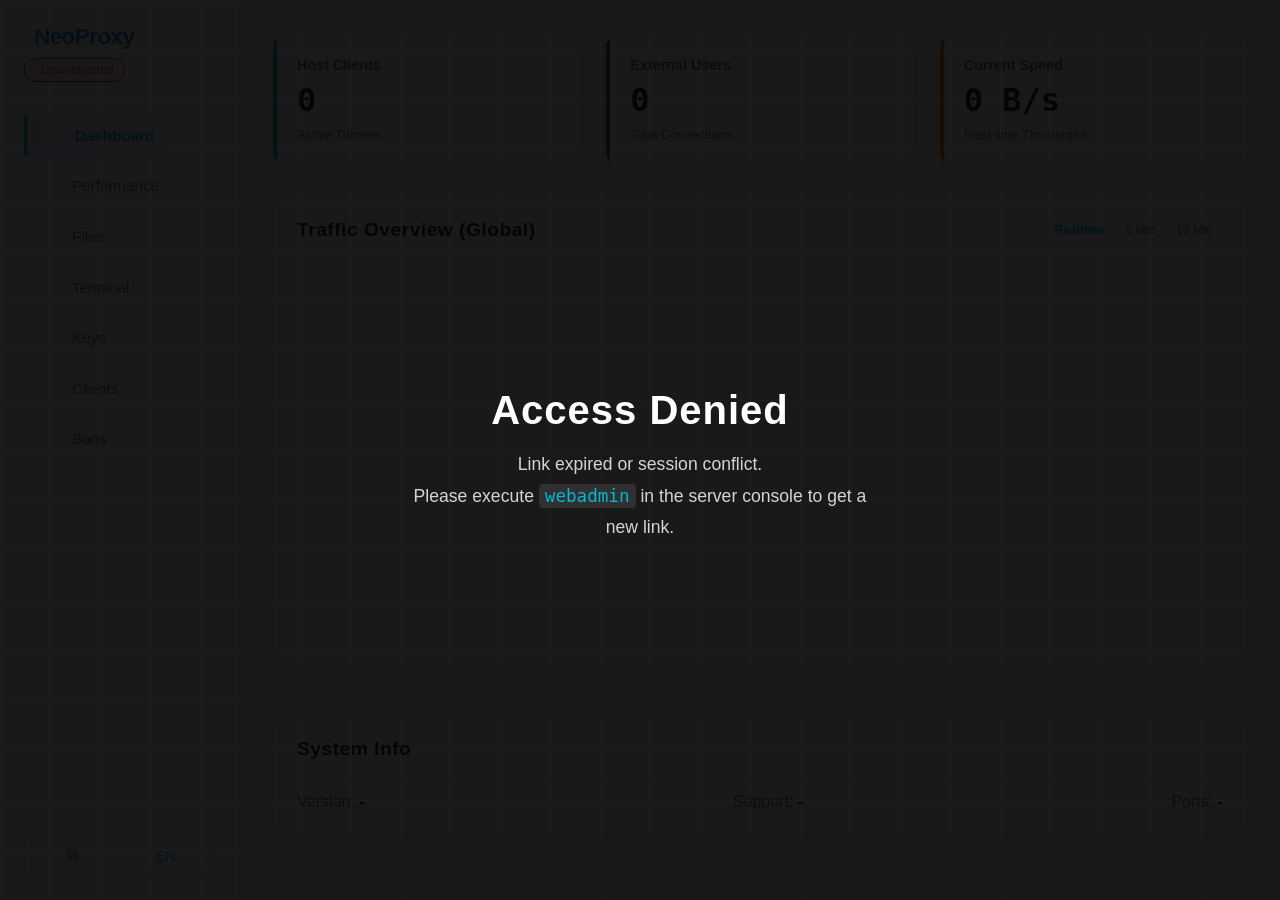
==== src/main/resources/templates/webadmin/index.html @ f1675b1e "5.13.2 使用了标准化 API" ====
<!DOCTYPE html>
<html lang="zh-CN">
<head>
    <meta charset="UTF-8">
    <meta content="width=device-width,initial-scale=1.0,maximum-scale=1.0,user-scalable=no,viewport-fit=cover"
          name="viewport">
    <title data-i18n="app_title">NeoProxy Admin</title>
    <link href="data:image/svg+xml,<svg xmlns='http://www.w3.org/2000/svg' viewBox='0 0 100 100'><defs><linearGradient id='g' x1='0%' y1='0%' x2='100%' y2='100%'><stop offset='0%' stop-color='%237C3AED'/><stop offset='100%' stop-color='%2306B6D4'/></linearGradient></defs><path d='M20 85 V 15 L 80 85 V 15' stroke='url(%23g)' stroke-width='20' stroke-linecap='round' fill='none'/></svg>"
          rel="icon">
    <link href="https://npm.elemecdn.com/@fortawesome/fontawesome-free@6.4.0/css/all.min.css" rel="stylesheet">
    <style>
        :root{--primary:#7C3AED;--accent:#06B6D4;--bg-dark:#0A0A0A;--text-primary:#111827;--text-secondary:#374151;--text-main:#1f2937;--text-sub:#6b7280;--danger:#EF4444;--success:#059669;--warning:#D97706;--bg-body:#f3f4f6;--bg-panel:#ffffff;--bg-sidebar:rgba(255,255,255,0.95);--border:#e5e7eb;--input-bg:#f9fafb;--t-bg:#ffffff;--t-text:#000000;--t-time:#9ca3af;--t-source:#7C3AED;--t-cmd:#0891b2;--t-ip:#d946ef;--t-lvl-info:#059669;--t-lvl-warn:#D97706;--t-lvl-error:#DC2626;--t-border:#e5e7eb;--chart-line:#7C3AED;--chart-top:rgba(124,58,237,0.4);--chart-bottom:rgba(124,58,237,0.0);--chart-grid:#e5e7eb;--chart-text:#6b7280;--shadow:0 4px 6px -1px rgba(0,0,0,0.1);--card-hover:0 10px 15px -3px rgba(0,0,0,0.1);--ease-smooth:cubic-bezier(0.4,0,0.2,1);--nav-height:60px;--ctx-bg:#ffffff;--ctx-border:#e5e7eb;--btn-primary-bg:var(--primary);--btn-primary-text:#ffffff}[data-theme="dark"]{--bg-body:#0A0A0A;--bg-panel:rgba(22,27,34,0.8);--bg-sidebar:rgba(13,17,23,0.95);--text-main:#e5e7eb;--text-sub:#9ca3af;--text-primary:#f3f4f6;--text-secondary:#d1d5db;--border:#30363d;--input-bg:#0d1117;--success:#238636;--danger:#f85149;--warning:#d29922;--t-bg:#0d1117;--t-text:#e6edf3;--t-time:#6e7681;--t-source:#A78BFA;--t-cmd:#58a6ff;--t-ip:#e879f9;--t-lvl-info:#3fb950;--t-lvl-warn:#d29922;--t-lvl-error:#f85149;--t-border:#30363d;--chart-line:#06B6D4;--chart-top:rgba(6,182,212,0.4);--chart-bottom:rgba(6,182,212,0.0);--chart-grid:#30363d;--chart-text:#8b949e;--shadow:0 8px 32px rgba(0,0,0,0.4);--card-hover:0 12px 40px rgba(0,0,0,0.6);--ctx-bg:#161b22;--ctx-border:#30363d;--btn-primary-bg:linear-gradient(135deg,var(--primary),var(--bg-dark))}*{margin:0;padding:0;box-sizing:border-box}a,button,input,.nav-btn,.b-nav-btn,.file-item,.dash-card,.port-card,.crumb,td{transition:background-color 0.2s,border-color 0.2s,color 0.2s,box-shadow 0.2s,transform 0.2s}body{font-family:'Segoe UI',sans-serif;background:var(--bg-body);color:var(--text-main);height:100vh;height:100dvh;overflow:hidden;display:flex}aside{width:240px;background:var(--bg-sidebar);backdrop-filter:blur(20px);-webkit-backdrop-filter:blur(20px);border-right:1px solid var(--border);display:flex;flex-direction:column;padding:1.5rem;z-index:20}.main-container{flex:1;position:relative;overflow:hidden;display:flex;flex-direction:column;width:100%}.mobile-header,.bottom-nav{display:none}@media(max-width:768px){aside{display:none!important}.main-container{width:100%;padding-top:60px;padding-bottom:0}.mobile-header{display:flex;justify-content:space-between;align-items:center;padding:0.8rem 1.5rem;background:var(--bg-sidebar);border-bottom:1px solid var(--border);z-index:20;position:fixed;top:0;left:0;width:100%;height:60px;backdrop-filter:blur(10px);-webkit-backdrop-filter:blur(10px)}.bottom-nav{display:flex;position:fixed;bottom:0;left:0;width:100%;background:var(--bg-sidebar);backdrop-filter:blur(10px);-webkit-backdrop-filter:blur(10px);border-top:1px solid var(--border);justify-content:space-around;padding:0.5rem 0;padding-bottom:calc(0.5rem + env(safe-area-inset-bottom));z-index:100;height:auto}.view{padding:1rem;padding-bottom:calc(80px + env(safe-area-inset-bottom))!important;display:block!important;overflow-y:auto!important;height:auto!important;position:absolute;inset:0}.modal{width:95%!important;max-width:none!important;max-height:85vh;overflow-y:auto;padding:1rem!important}.panel{flex:none!important;height:auto!important;min-height:auto!important;overflow:visible!important;margin-bottom:1.5rem}.table-container{min-height:100px;display:block}td,th{white-space:nowrap!important;font-size:0.85rem;padding:0.6rem 0.4rem}input,select,textarea{font-size:16px!important}.chart-wrapper{min-height:250px!important}.dash-grid{grid-template-columns:1fr}#view-terminal.view{display:flex!important;flex-direction:column;height:100dvh!important;overflow:hidden!important;padding-top:70px!important;padding-bottom:calc(60px + env(safe-area-inset-bottom))!important}#view-terminal .panel{flex:1!important;height:auto!important;display:flex!important;flex-direction:column;overflow:hidden!important;margin-bottom:0!important;max-height:none!important}#term-output{flex:1;overflow-y:auto!important;height:auto!important;min-height:0}.upload-fab{bottom:calc(70px + env(safe-area-inset-bottom))!important;right:15px!important}.paste-fab{bottom:calc(80px + env(safe-area-inset-bottom))!important}.upload-panel{bottom:calc(80px + env(safe-area-inset-bottom))!important}}.logo{font-size:1.4rem;font-weight:900;background:linear-gradient(90deg,var(--accent),var(--primary));-webkit-background-clip:text;-webkit-text-fill-color:transparent;margin-bottom:0.5rem;display:flex;align-items:center;gap:10px;letter-spacing:-0.5px}.status-badge{font-size:0.75rem;padding:4px 10px;border-radius:10px;background:var(--input-bg);color:var(--text-sub);margin-bottom:2rem;display:inline-flex;align-items:center;gap:6px;width:fit-content;border:1px solid var(--border)}.status-badge.connected{background:rgba(16,185,129,0.15);color:var(--success);border-color:var(--success)}.status-badge.disconnected{background:rgba(239,68,68,0.15);color:var(--danger);border-color:var(--danger)}.nav-menu{flex:1}.nav-btn{background:transparent;border:none;color:var(--text-sub);padding:0.8rem 1rem;text-align:left;cursor:pointer;width:100%;border-radius:8px;margin-bottom:0.5rem;font-size:0.95rem;display:flex;align-items:center;gap:12px}.nav-btn:hover{background:rgba(124,58,237,0.05);color:var(--text-main)}.nav-btn.active{background:linear-gradient(90deg,rgba(124,58,237,0.15),transparent);color:var(--accent);border-left:3px solid var(--accent);border-radius:4px 8px 8px 4px;font-weight:600;box-shadow:0 2px 8px rgba(0,0,0,0.05)}.controls-wrapper{margin-top:auto;padding-top:1rem;border-top:1px solid var(--border);display:flex;flex-direction:column;gap:8px}.ctrl-row{display:flex;gap:5px;background:var(--input-bg);padding:4px;border-radius:8px;border:1px solid var(--border)}.ctrl-btn{flex:1;border:none;background:transparent;color:var(--text-sub);padding:6px;border-radius:6px;cursor:pointer;font-size:0.9rem}.ctrl-btn:hover{color:var(--text-main)}.ctrl-btn.active{background:var(--bg-panel);color:var(--accent);box-shadow:0 2px 4px rgba(0,0,0,0.1)}.b-nav-btn{background:transparent;border:none;color:var(--text-sub);display:flex;flex-direction:column;align-items:center;gap:4px;font-size:0.7rem;padding:0.5rem;flex:1}.b-nav-btn i{font-size:1.2rem}.b-nav-btn.active{color:var(--accent);transform:translateY(-2px)}.view{position:absolute;inset:0;display:flex;flex-direction:column;padding:2rem;padding-bottom:40px;overflow-y:auto;opacity:0;visibility:hidden;transform:translateY(20px) scale(0.98);pointer-events:none;transition:0.4s var(--ease-smooth);z-index:1;-webkit-overflow-scrolling:touch}.view.active{opacity:1;visibility:visible;transform:translateY(0) scale(1);pointer-events:auto;z-index:10}.perf-container{display:flex;flex-direction:column;height:100%;overflow:hidden}@media(max-width:768px){.perf-container{overflow-y:auto;display:block}.perf-grid-bottom{display:flex;flex-direction:column}.port-panel{max-height:none}}.perf-grid-top{flex:0 0 auto;margin-bottom:1.5rem}.perf-grid-bottom{display:grid;grid-template-columns:repeat(auto-fit,minmax(200px,1fr));gap:1.5rem;flex:1;min-height:0;overflow:hidden}.perf-label{display:flex;justify-content:space-between;margin-bottom:0.5rem;font-size:0.9rem;color:var(--text-sub);font-weight:500}.progress-track{height:16px;background:var(--input-bg);border-radius:8px;overflow:hidden;position:relative;border:1px solid var(--border);box-shadow:inset 0 1px 2px rgba(0,0,0,0.05)}.progress-fill{height:100%;background:var(--primary);transition:width 0.5s linear;position:absolute;top:0;left:0;opacity:0.3}.progress-sub{height:100%;background:var(--accent);transition:width 0.5s linear;position:absolute;top:0;left:0;opacity:1;border-right:2px solid rgba(255,255,255,0.5)}.port-panel{display:flex;flex-direction:column;height:100%;max-height:100%;overflow:hidden}.port-header-row{display:flex;justify-content:space-between;align-items:center;margin-bottom:10px;flex:0 0 auto;flex-wrap:nowrap;gap:10px}.port-header-row .panel-title{white-space:nowrap;flex-shrink:0}.port-search-input{padding:5px 10px;border:1px solid var(--border);background:var(--input-bg);color:var(--text-main);border-radius:6px;font-size:0.85rem;width:150px;outline:none;font-family:'Segoe UI',sans-serif;transition:border-color 0.2s}.port-search-input:focus{border-color:var(--accent)}.port-list-box{flex:1;overflow-y:auto;border:1px solid var(--border);border-radius:8px;background:var(--input-bg);padding:8px;display:flex;flex-direction:column;gap:6px;min-height:0;box-shadow:inset 0 2px 4px rgba(0,0,0,0.02)}.port-card{padding:8px 12px;border:1px solid var(--border);border-radius:6px;display:flex;justify-content:space-between;align-items:center;font-family:'Consolas',monospace;font-size:0.85rem;background:var(--bg-panel);transition:border-color 0.2s;cursor:default}.port-card:hover{border-color:var(--accent);background:var(--bg-panel)}.port-tag{padding:1px 6px;border-radius:4px;font-size:0.7rem;font-weight:bold;border:1px solid currentColor;opacity:0.8}.file-mgr-container{display:flex;flex-direction:column;height:100%;overflow:hidden}.file-toolbar{display:flex;gap:10px;margin-bottom:1rem;flex-wrap:wrap;align-items:center;flex:0 0 auto}.breadcrumb{display:flex;gap:5px;align-items:center;font-size:0.95rem;color:var(--text-sub);overflow-x:auto;padding-bottom:5px;font-family:'Consolas',monospace;white-space:nowrap}.crumb{cursor:pointer;padding:4px 8px;border-radius:6px;background:var(--input-bg);border:1px solid var(--border)}.crumb:hover{background:var(--bg-panel);color:var(--accent);border-color:var(--accent)}.file-scroll-area{flex:1;overflow-y:auto;min-height:0;padding-right:5px;position:relative}.file-grid{display:grid;grid-template-columns:repeat(auto-fill,minmax(110px,1fr));gap:1rem;padding-bottom:1rem}.file-item{display:flex;flex-direction:column;align-items:center;padding:1rem;border:1px solid var(--border);border-radius:12px;cursor:pointer;text-align:center;position:relative;background:var(--bg-panel);aspect-ratio:1/1;justify-content:center}.file-item:hover,.file-item.context-active{background:var(--input-bg);border-color:var(--accent);transform:translateY(-2px);box-shadow:var(--card-hover)}.file-icon{font-size:2.5rem;margin-bottom:0.6rem;color:var(--text-sub);transition:color 0.2s}.file-item:hover .file-icon,.file-item.context-active .file-icon{color:var(--accent)}.file-name{font-size:0.8rem;word-break:break-word;line-height:1.3;max-height:2.6em;overflow:hidden;display:-webkit-box;-webkit-line-clamp:2;-webkit-box-orient:vertical;color:var(--text-main)}.file-meta{font-size:0.7rem;color:var(--text-sub);margin-top:4px;font-family:monospace}.is-dir .file-icon{color:var(--warning)}.is-dir:hover .file-icon{color:#F59E0B}.file-dl-btn{position:absolute;top:5px;right:5px;font-size:0.9rem;color:var(--text-sub);opacity:0;padding:6px;background:var(--bg-panel);border-radius:50%;box-shadow:0 2px 5px rgba(0,0,0,0.1);z-index:2}.file-item:hover .file-dl-btn{opacity:1}.file-dl-btn:hover{color:var(--primary);transform:scale(1.1)}.file-check{position:absolute;top:5px;left:5px;width:18px;height:18px;z-index:2;cursor:pointer;opacity:0;accent-color:var(--accent)}.file-item:hover .file-check,.file-check:checked,.file-item.context-active .file-check{opacity:1}.file-item.drag-over{border:2px dashed var(--accent);background:rgba(6,182,212,0.1);transform:scale(1.05)}.drop-zone{border:2px dashed var(--border);border-radius:16px;padding:2rem;text-align:center;color:var(--text-sub);margin-bottom:1rem;transition:border-color 0.2s,background-color 0.2s;cursor:pointer}.drop-zone.dragover,.drop-zone:hover{border-color:var(--accent);background:rgba(6,182,212,0.05);color:var(--accent)}.drop-zone:active{transform:scale(0.98)}.btn-icon{background:var(--bg-panel);color:var(--text-sub);padding:0.5rem;width:36px;height:36px;border:1px solid var(--border);border-radius:8px;display:inline-flex;align-items:center;justify-content:center;cursor:pointer;flex-shrink:0;transition:all 0.2s}.btn-icon:hover{color:var(--accent);border-color:var(--accent);background:var(--input-bg)}.btn-icon.active{background:var(--input-bg);color:var(--accent);border-color:var(--accent)}.toast-container{position:fixed;bottom:20px;right:20px;z-index:20000;display:flex;flex-direction:column;gap:10px;pointer-events:none}.toast{pointer-events:auto;background:var(--bg-panel);border-left:4px solid var(--accent);padding:1rem 1.5rem;border-radius:8px;box-shadow:0 10px 25px -5px rgba(0,0,0,0.3);animation:slideIn 0.3s var(--ease-smooth);min-width:300px;font-size:0.95rem;display:flex;align-items:center;gap:12px;color:var(--text-main);border:1px solid var(--border)}.toast.success{border-left-color:var(--success)}.toast.danger{border-left-color:var(--danger)}.upload-fab{position:fixed;bottom:20px;right:20px;width:56px;height:56px;border-radius:50%;background:var(--bg-panel);box-shadow:0 4px 12px rgba(0,0,0,0.2);display:none;align-items:center;justify-content:center;cursor:pointer;z-index:9000;transition:transform 0.2s,box-shadow 0.2s;border:1px solid var(--border)}.upload-fab:hover{transform:scale(1.05);box-shadow:0 6px 16px rgba(0,0,0,0.25)}.upload-fab i{font-size:1.2rem;color:var(--accent)}.fab-progress-ring{position:absolute;top:-4px;left:-4px;width:64px;height:64px;pointer-events:none;transform:rotate(-90deg)}.fab-circle{fill:none;stroke:var(--accent);stroke-width:3;stroke-dasharray:176;stroke-dashoffset:176;transition:stroke-dashoffset 0.3s}.upload-panel{position:fixed;bottom:90px;right:20px;width:350px;background:var(--bg-panel);border:1px solid var(--border);border-radius:12px;box-shadow:var(--card-hover);z-index:10000;display:none;flex-direction:column;overflow:hidden;animation:slideUp 0.3s var(--ease-smooth)}.upload-panel.show{display:flex}.up-header{background:var(--input-bg);padding:10px 15px;font-size:0.9rem;font-weight:600;display:flex;justify-content:space-between;align-items:center;border-bottom:1px solid var(--border)}.up-list{max-height:300px;overflow-y:auto;display:flex;flex-direction:column;padding:5px}.up-item{padding:8px 10px;border-bottom:1px solid var(--border);display:flex;flex-direction:column;gap:4px;font-size:0.85rem;border-radius:6px;position:relative}.up-item:last-child{border-bottom:none}.up-item.active{background:rgba(124,58,237,0.05)}.up-item.done{order:-1;background:rgba(16,185,129,0.05)}.up-row-1{display:flex;justify-content:space-between;color:var(--text-main);word-break:break-all;align-items:center}.up-row-2{height:4px;background:var(--border);border-radius:2px;overflow:hidden;margin-top:2px}.up-bar{height:100%;background:var(--accent);transition:width 0.2s}.up-meta{display:flex;justify-content:space-between;font-size:0.75rem;color:var(--text-sub);margin-top:2px}.up-cancel{color:var(--text-sub);cursor:pointer;padding:2px 5px;font-size:0.9rem}.up-cancel:hover{color:var(--danger)}@keyframes slideUp{from{transform:translateY(20px);opacity:0}to{transform:translateY(0);opacity:1}}.modal-overlay{position:fixed;inset:0;background:rgba(0,0,0,0.6);backdrop-filter:blur(4px);-webkit-backdrop-filter:blur(4px);z-index:1000;display:none;align-items:center;justify-content:center;opacity:0;transition:opacity 0.3s}.modal-overlay.show{opacity:1}.modal{background:var(--bg-panel);width:90%;max-width:500px;border-radius:16px;display:flex;flex-direction:column;box-shadow:0 25px 50px -12px rgba(0,0,0,0.5);transform:scale(0.95);transition:transform 0.3s var(--ease-smooth);border:1px solid var(--border);padding:1.5rem;max-height:90vh}.modal.large{max-width:900px;height:85vh;padding:0}.modal-overlay.show .modal{transform:scale(1)}.modal-header{display:flex;justify-content:space-between;align-items:center;margin-bottom:1rem;flex-shrink:0}.modal-title{font-size:1.2rem;font-weight:700;color:var(--text-main)}.modal-body{margin-bottom:1.5rem;color:var(--text-main);overflow-y:auto}.modal-footer{display:flex;justify-content:flex-end;gap:10px;flex-shrink:0}.editor-area{flex:1;background:var(--input-bg);color:var(--text-main);border:none;padding:1.5rem;font-family:'Consolas','Monaco',monospace;font-size:0.95rem;resize:none;outline:none;line-height:1.6}.editor-loading{position:absolute;inset:0;background:var(--bg-panel);display:flex;flex-direction:column;align-items:center;justify-content:center;z-index:10;gap:1rem}.panel{background:var(--bg-panel);border:1px solid var(--border);border-radius:16px;padding:1.5rem;box-shadow:var(--shadow);margin-bottom:1.5rem;overflow:hidden;display:flex;flex-direction:column}#view-terminal{display:flex;flex-direction:column;height:100dvh}#view-terminal .panel{flex:1;min-height:0;margin-bottom:0}.panel-header{display:flex;justify-content:space-between;align-items:center;margin-bottom:1rem;padding-bottom:1rem;border-bottom:1px solid var(--border)}.panel-title{font-size:1.2rem;font-weight:700;color:var(--text-main);letter-spacing:0.5px}.dash-grid{display:grid;grid-template-columns:repeat(auto-fit,minmax(240px,1fr));gap:1.5rem;margin-bottom:1.5rem;flex:0 0 auto}.dash-card{background:var(--bg-panel);border:1px solid var(--border);border-radius:16px;padding:1.5rem;display:flex;flex-direction:column;position:relative;overflow:hidden;box-shadow:var(--shadow);cursor:default}.dash-card:hover{transform:translateY(-5px);box-shadow:var(--card-hover);border-color:var(--accent)}.dash-card::before{content:'';position:absolute;top:0;left:0;width:4px;height:100%;background:var(--primary)}.dash-card.card-1::before{background:var(--accent)}.dash-card.card-2::before{background:var(--success)}.dash-card.card-3::before{background:var(--warning)}.dash-icon{position:absolute;right:1.5rem;top:1.5rem;font-size:2.5rem;opacity:0.1;color:var(--text-main);transition:transform 0.3s}.dash-card:hover .dash-icon{transform:scale(1.1) rotate(5deg);opacity:0.15}.dash-label{font-size:0.9rem;color:var(--text-sub);font-weight:600;margin-bottom:0.5rem}.dash-value{font-size:2rem;font-weight:800;color:var(--text-main);font-family:'Consolas',monospace}.dash-sub{font-size:0.8rem;color:var(--text-sub);margin-top:auto;padding-top:0.5rem}.chart-wrapper{flex:2;min-height:300px;position:relative;display:flex;flex-direction:column}.chart-header{display:flex;justify-content:space-between;align-items:center;margin-bottom:10px}.chart-controls{display:flex;gap:5px;background:var(--input-bg);padding:2px;border-radius:6px;border:1px solid var(--border)}.chart-btn{border:none;background:transparent;color:var(--text-sub);padding:4px 8px;font-size:0.75rem;cursor:pointer;border-radius:4px}.chart-btn:hover{color:var(--text-main)}.chart-btn.active{background:var(--bg-panel);color:var(--accent);box-shadow:0 1px 2px rgba(0,0,0,0.1);font-weight:bold}.chart-container{flex:1;position:relative;width:100%;overflow:hidden}svg{width:100%;height:100%;overflow:visible}.chart-path{fill:none;stroke:var(--chart-line);stroke-width:2;stroke-linejoin:round;vector-effect:non-scaling-stroke}.chart-area{fill:url(#gradient);opacity:0.8}.chart-grid line{stroke:var(--chart-grid);stroke-width:1;stroke-dasharray:4}.chart-text{fill:var(--chart-text);font-size:11px;font-family:'Consolas',monospace;user-select:none}.form-grid{display:grid;grid-template-columns:repeat(auto-fit,minmax(180px,1fr));gap:1.5rem;margin-bottom:1.5rem}.form-group{display:flex;flex-direction:column;gap:0.6rem}label{font-size:0.9rem;color:var(--text-sub);font-weight:500}input[type="text"],input[type="number"]{background-color:var(--input-bg);border:1px solid var(--border);color:var(--text-main);padding:0.8rem 1rem;border-radius:8px;font-size:1rem;outline:none;transition:border-color 0.3s,box-shadow 0.3s;width:100%;font-family:'Consolas',sans-serif}.flex-input{flex:1}input:focus{border-color:var(--accent);box-shadow:0 0 0 3px rgba(6,182,212,0.15)}.btn{padding:0.6rem 1.2rem;border:none;border-radius:8px;font-size:0.9rem;font-weight:600;cursor:pointer;display:inline-flex;align-items:center;gap:8px;color:white;justify-content:center;white-space:nowrap}.btn:active{transform:scale(0.96)}.btn-primary{background:var(--btn-primary-bg);color:var(--btn-primary-text);box-shadow:0 4px 15px rgba(124,58,237,0.3)}.btn-action{background:var(--input-bg);border:1px solid var(--border);color:var(--text-sub);padding:0.4rem 0.8rem;font-size:0.85rem;min-width:80px}.btn-action:hover{border-color:var(--accent);color:var(--accent)}.btn-danger{background:rgba(239,68,68,0.1);border:1px solid rgba(239,68,68,0.3);color:var(--danger)}.btn-danger:hover{background:rgba(239,68,68,0.2)}.btn-sm{min-width:auto!important;padding:4px 8px!important;width:auto}.table-container{overflow-x:auto;flex:1;border:1px solid var(--border);border-radius:12px}table{width:100%;border-collapse:collapse;white-space:nowrap}th{text-align:left;padding:1rem;color:var(--accent);border-bottom:1px solid var(--border);position:sticky;top:0;background:var(--bg-panel);z-index:5}td{padding:0.9rem 1rem;border-bottom:1px solid var(--border);color:var(--text-sub);font-size:0.95rem;vertical-align:middle}tr:hover td{background:rgba(124,58,237,0.05);color:var(--text-main)}#term-output{flex:1;background:var(--t-bg);color:var(--t-text);border:1px solid var(--t-border);border-radius:12px;padding:1rem;font-family:'Consolas','Monaco',monospace;font-size:0.9rem;overflow-y:auto;overflow-x:hidden;margin-bottom:1rem;white-space:pre-wrap;word-break:break-all;line-height:1.5}.log-entry{margin-bottom:2px}.l-time{color:var(--t-time);font-size:0.85rem;margin-right:6px}.l-lvl{font-weight:bold;margin-right:6px}.l-lvl.INFO{color:var(--t-lvl-info)}.l-lvl.WARN{color:var(--t-lvl-warn)}.l-lvl.ERROR{color:var(--t-lvl-error)}.l-src{color:var(--t-source);font-weight:600;margin-right:8px}.l-text{color:var(--t-text)}.l-cmd{color:var(--t-cmd);font-weight:bold;display:block;margin-top:6px;border-left:3px solid var(--t-cmd);padding-left:8px}.l-ip{color:var(--t-ip);font-weight:bold;background:rgba(217,70,239,0.1);padding:0 4px;border-radius:3px}.log-logo{color:var(--accent);font-weight:bold;line-height:1.1;white-space:pre;overflow-x:auto;margin-bottom:15px;font-family:'Consolas',monospace}.toggle-switch{position:relative;width:48px;height:26px;display:inline-block}.toggle-switch input{opacity:0;width:0;height:0}.slider{position:absolute;cursor:pointer;top:0;left:0;right:0;bottom:0;background-color:var(--text-sub);transition:.3s;border-radius:34px;opacity:0.3}.slider:before{position:absolute;content:"";height:18px;width:18px;left:4px;bottom:4px;background-color:white;transition:.3s;border-radius:50%;box-shadow:0 2px 4px rgba(0,0,0,0.2)}input:checked+.slider{background-color:var(--success);opacity:1}input:checked+.slider:before{transform:translateX(22px)}::-webkit-scrollbar{width:8px;height:8px}::-webkit-scrollbar-track{background:transparent}::-webkit-scrollbar-thumb{background:var(--border);border-radius:4px}::-webkit-scrollbar-thumb:hover{background:var(--text-sub)}#error-overlay{position:fixed;top:0;left:0;width:100%;height:100%;background:rgba(0,0,0,0.9);display:flex;flex-direction:column;align-items:center;justify-content:center;z-index:20000;text-align:center;color:#ffffff;font-family:'Segoe UI',sans-serif;display:none}.error-bg-effects{position:fixed;top:0;left:0;width:100%;height:100%;z-index:-1;opacity:0.5}.error-grid-bg{position:absolute;width:100%;height:100%;background-image:linear-gradient(rgba(124,58,237,0.1) 1px,transparent 1px),linear-gradient(90deg,rgba(124,58,237,0.1) 1px,transparent 1px);background-size:50px 50px}.error-icon{font-size:6rem;margin-bottom:2rem;animation:pulse 2s infinite;color:#EF4444;filter:drop-shadow(0 0 20px rgba(239,68,68,0.4))}.error-title{font-size:2.5rem;font-weight:800;margin-bottom:1rem;letter-spacing:1px;color:#ffffff}.error-desc{color:#d1d5db;text-align:center;line-height:1.8;font-size:1.1rem;max-width:500px;padding:0 20px}.error-desc code{background:rgba(255,255,255,0.1);padding:2px 6px;border-radius:4px;font-family:monospace;color:#06B6D4}@keyframes pulse{0%{transform:scale(1);opacity:1}50%{transform:scale(1.05);opacity:0.8}100%{transform:scale(1);opacity:1}}.context-menu{position:absolute;z-index:9999;background:var(--ctx-bg);border:1px solid var(--ctx-border);border-radius:8px;box-shadow:0 4px 12px rgba(0,0,0,0.2);min-width:180px;display:none;flex-direction:column;padding:5px;animation:fadeIn 0.1s ease}.context-item{padding:8px 12px;font-size:0.9rem;color:var(--text-main);cursor:pointer;display:flex;align-items:center;gap:10px;border-radius:4px;transition:background 0.1s}.context-item:hover{background:var(--input-bg);color:var(--accent)}.context-item.danger:hover{background:rgba(239,68,68,0.1);color:var(--danger)}.context-sep{height:1px;background:var(--border);margin:4px 0}@keyframes fadeIn{from{opacity:0;transform:scale(0.98)}to{opacity:1;transform:scale(1)}}.move-browser{display:flex;flex-direction:column;height:100%;max-height:60vh}.move-list{flex:1;overflow-y:auto;border:1px solid var(--border);border-radius:8px;margin-top:10px}.move-item{display:flex;align-items:center;gap:10px;padding:8px 12px;cursor:pointer;border-bottom:1px solid var(--border)}.move-item:hover{background:var(--input-bg)}.move-item.selected{background:rgba(6,182,212,0.1);color:var(--accent)}.move-item:last-child{border-bottom:none}.paste-fab{position:fixed;bottom:90px;left:50%;transform:translateX(-50%);background:var(--bg-panel);padding:10px 20px;border-radius:20px;box-shadow:var(--card-hover);border:1px solid var(--border);display:none;gap:10px;align-items:center;z-index:9000;animation:slideUp 0.3s}.paste-fab.show{display:flex}.prop-row{display:flex;justify-content:space-between;margin-bottom:8px;font-size:0.9rem}.prop-k{color:var(--text-sub);font-weight:500}.prop-v{color:var(--text-main);font-family:monospace;max-width:250px;word-break:break-all;text-align:right}
    </style>
</head>
<body>
<div class="toast-container" id="toast-container"></div>
<div id="error-overlay">
    <div class="error-bg-effects">
        <div class="error-grid-bg"></div>
    </div>
    <div class="error-icon" id="error-icon"><i class="fas fa-shield-alt"></i></div>
    <div class="error-title" data-i18n="err_denied_title" id="error-title">403 Access Denied</div>
    <div class="error-desc" data-i18n="err_denied_desc" id="error-desc">Link expired or session conflict.</div>
</div>
<div class="modal-overlay" id="confirm-modal">
    <div class="modal">
        <div class="modal-header">
            <div class="modal-title" data-i18n="confirm_title">Confirmation</div>
        </div>
        <div class="modal-body" id="confirm-msg"></div>
        <div class="modal-footer">
            <button class="btn btn-action" data-i18n="btn_cancel" onclick="resolveConfirm(false)">Cancel</button>
            <button class="btn btn-primary" data-i18n="btn_confirm" onclick="resolveConfirm(true)">Confirm</button>
        </div>
    </div>
</div>
<div class="modal-overlay" id="conflict-modal">
    <div class="modal">
        <div class="modal-header">
            <div class="modal-title" data-i18n="conflict_title">File Exists</div>
        </div>
        <div class="modal-body" id="conflict-msg"></div>
        <div class="modal-footer">
            <button class="btn btn-action" data-i18n="btn_cancel" onclick="resolveConflict('cancel')">Cancel</button>
            <button class="btn btn-primary" data-i18n="btn_rename" onclick="resolveConflict('rename')">Rename</button>
            <button class="btn btn-danger" data-i18n="btn_overwrite" onclick="resolveConflict('overwrite')">Overwrite
            </button>
        </div>
    </div>
</div>
<div class="modal-overlay" id="move-modal">
    <div class="modal">
        <div class="modal-header">
            <div class="modal-title" data-i18n="move_to_title">Move To</div>
            <div style="display:flex;gap:10px">
                <button class="btn btn-action btn-sm" onclick="createFolderInMoveMode()" title="New Folder"><i
                        class="fas fa-folder-plus"></i></button>
                <button class="btn-icon" onclick="closeMoveModal()" style="width:24px;height:24px;font-size:0.8rem"><i
                        class="fas fa-times"></i></button>
            </div>
        </div>
        <div class="modal-body">
            <div style="display:flex;gap:5px;align-items:center;margin-bottom:5px">
                <button class="btn btn-action btn-sm" onclick="moveGoUp()"><i class="fas fa-arrow-up"></i> ..</button>
                <span id="move-current-path"
                      style="font-family:monospace;font-size:0.85rem;color:var(--text-sub)">/</span></div>
            <div class="move-browser">
                <div class="move-list" id="move-list">
                    <div style="padding:1rem;text-align:center"><span data-i18n="loading">Loading...</span></div>
                </div>
            </div>
        </div>
        <div class="modal-footer">
            <button class="btn btn-primary" data-i18n="btn_move_here" onclick="confirmMove()">Move Here</button>
        </div>
    </div>
</div>
<div class="modal-overlay" id="props-modal">
    <div class="modal">
        <div class="modal-header">
            <div class="modal-title" data-i18n="ctx_props">Properties</div>
            <button class="btn-icon"
                    onclick="document.getElementById('props-modal').classList.remove('show');setTimeout(()=>document.getElementById('props-modal').style.display='none',300)"
                    style="width:24px;height:24px;font-size:0.8rem"><i class="fas fa-times"></i></button>
        </div>
        <div class="modal-body" id="props-body"></div>
    </div>
</div>
<div class="modal-overlay" id="input-modal">
    <div class="modal">
        <div class="modal-header">
            <div class="modal-title" id="input-title">Input</div>
        </div>
        <div class="modal-body"><input class="flex-input" id="input-value"
                                       onkeydown="if(event.key==='Enter')resolveInput(this.value)" type="text"></div>
        <div class="modal-footer">
            <button class="btn btn-action" data-i18n="btn_cancel" onclick="resolveInput(null)">Cancel</button>
            <button class="btn btn-primary" data-i18n="btn_confirm"
                    onclick="resolveInput(document.getElementById('input-value').value)">Confirm
            </button>
        </div>
    </div>
</div>
<div class="mobile-header">
    <div class="logo"><i class="fas fa-network-wired"></i> NeoProxy</div>
    <div class="status-badge disconnected" id="status-display-m"><i class="fas fa-circle-notch fa-spin"></i></div>
</div>
<aside>
    <div class="logo"><i class="fas fa-network-wired"></i> NeoProxy</div>
    <div class="status-badge disconnected" id="status-display"><i class="fas fa-circle-notch fa-spin"></i> <span
            data-i18n="connecting">Connecting...</span></div>
    <div class="nav-menu">
        <button class="nav-btn active" onclick="switchTab('dashboard')"><i class="fas fa-tachometer-alt"
                                                                           style="width:20px"></i> <span
                data-i18n="menu_dash">Dash</span></button>
        <button class="nav-btn" onclick="switchTab('performance')"><i class="fas fa-chart-line" style="width:20px"></i>
            <span data-i18n="m_perf">Performance</span></button>
        <button class="nav-btn" onclick="switchTab('files')"><i class="fas fa-folder" style="width:20px"></i> <span
                data-i18n="m_files">Files</span></button>
        <button class="nav-btn" onclick="switchTab('terminal')"><i class="fas fa-terminal" style="width:20px"></i> <span
                data-i18n="menu_term">Terminal</span></button>
        <button class="nav-btn" onclick="switchTab('keys')"><i class="fas fa-key" style="width:20px"></i> <span
                data-i18n="menu_keys">Keys</span></button>
        <button class="nav-btn" onclick="switchTab('clients')"><i class="fas fa-server" style="width:20px"></i> <span
                data-i18n="menu_clients">Online</span></button>
        <button class="nav-btn" onclick="switchTab('bans')"><i class="fas fa-ban" style="width:20px"></i> <span
                data-i18n="menu_bans">Bans</span></button>
    </div>
    <div class="controls-wrapper">
        <div class="ctrl-row">
            <button class="ctrl-btn" data-i18n-title="theme_light" onclick="applyTheme('light')" title="Light"><i
                    class="fas fa-sun"></i></button>
            <button class="ctrl-btn" data-i18n-title="theme_system" onclick="applyTheme('system')" title="System"><i
                    class="fas fa-desktop"></i></button>
            <button class="ctrl-btn" data-i18n-title="theme_dark" onclick="applyTheme('dark')" title="Dark"><i
                    class="fas fa-moon"></i></button>
        </div>
        <div class="ctrl-row">
            <button class="ctrl-btn active" data-i18n-title="lang_zh" onclick="setLang('zh')" title="中文">简</button>
            <button class="ctrl-btn" data-i18n-title="lang_en" onclick="setLang('en')" title="English">EN</button>
        </div>
    </div>
</aside>
<div class="main-container">
    <div class="view active" id="view-dashboard">
        <div class="dash-grid">
            <div class="dash-card card-1"><i class="fas fa-server dash-icon"></i>
                <div class="dash-label" data-i18n="dash_host_clients">Host Clients</div>
                <div class="dash-value" id="d-hc">0</div>
                <div class="dash-sub" data-i18n="dash_active_tunnels">Active Tunnels</div>
            </div>
            <div class="dash-card card-2"><i class="fas fa-users dash-icon"></i>
                <div class="dash-label" data-i18n="dash_ext_clients">External Users</div>
                <div class="dash-value" id="d-ec">0</div>
                <div class="dash-sub" data-i18n="dash_total_conn">Total Connections</div>
            </div>
            <div class="dash-card card-3"><i class="fas fa-network-wired dash-icon"></i>
                <div class="dash-label" data-i18n="dash_speed">Current Speed</div>
                <div class="dash-value" id="d-speed">0 B/s</div>
                <div class="dash-sub" data-i18n="dash_realtime">Real-time Throughput</div>
            </div>
        </div>
        <div class="panel chart-wrapper">
            <div class="chart-header">
                <div class="panel-title" data-i18n="dash_traffic_chart">Traffic Overview</div>
                <div class="chart-controls">
                    <button class="chart-btn active" data-i18n="chart_realtime" onclick="setChartRange(60)">Realtime
                    </button>
                    <button class="chart-btn" data-i18n="chart_5min" onclick="setChartRange(300)">5 Min</button>
                    <button class="chart-btn" data-i18n="chart_10min" onclick="setChartRange(600)">10 Min</button>
                </div>
            </div>
            <div class="chart-container">
                <svg id="traffic-chart" preserveAspectRatio="none">
                    <defs>
                        <linearGradient id="gradient" x1="0" x2="0" y1="0" y2="1">
                            <stop offset="0%" stop-color="var(--chart-top)"/>
                            <stop offset="100%" stop-color="var(--chart-bottom)"/>
                        </linearGradient>
                    </defs>
                    <g id="chart-grid-lines"></g>
                    <path class="chart-area" d="" id="chart-area"></path>
                    <path class="chart-path" d="" id="chart-line"></path>
                    <g id="chart-labels"></g>
                </svg>
            </div>
        </div>
        <div class="panel" style="flex:0 auto;margin-top:1.5rem">
            <div class="panel-header">
                <div class="panel-title" data-i18n="dash_sys_info">System Info</div>
            </div>
            <div style="display:flex;justify-content:space-between;flex-wrap:wrap;gap:1rem">
                <div><span data-i18n="lbl_ver" style="color:var(--text-sub)">Version:</span> <span id="d-ver"
                                                                                                   style="color:var(--text-main);font-weight:bold">-</span>
                </div>
                <div><span data-i18n="lbl_support" style="color:var(--text-sub)">Support:</span> <span id="d-sver"
                                                                                                       style="color:var(--text-main);font-weight:bold">-</span>
                </div>
                <div><span data-i18n="lbl_ports" style="color:var(--text-sub)">Ports:</span> <span id="d-ports"
                                                                                                   style="color:var(--text-main);font-weight:bold">-</span>
                </div>
            </div>
        </div>
    </div>
    <div class="view perf-container" id="view-performance">
        <div class="panel perf-grid-top">
            <div class="panel-header">
                <div class="panel-title" data-i18n="p_sys">System Info</div>
            </div>
            <div style="display:grid;grid-template-columns:repeat(auto-fit,minmax(200px,1fr));gap:2rem">
                <div>
                    <div class="perf-label"><span data-i18n="p_cpu">CPU</span><span id="perf-cpu-val">0%</span></div>
                    <div class="progress-track">
                        <div class="progress-fill" id="bar-cpu-sys" style="width:0%"></div>
                        <div class="progress-sub" id="bar-cpu-proc" style="width:0%;background:var(--accent)"></div>
                    </div>
                    <div id="cpu-model" style="font-size:0.75rem;color:var(--text-sub);margin-top:6px">-</div>
                </div>
                <div>
                    <div class="perf-label"><span data-i18n="p_mem">Memory</span><span id="perf-mem-val">0/0 GB</span>
                    </div>
                    <div class="progress-track">
                        <div class="progress-fill" id="bar-mem-sys"
                             style="width:0%;background:var(--warning);opacity:0.3"></div>
                        <div class="progress-sub" id="bar-mem-jvm" style="width:0%;background:var(--success)"></div>
                    </div>
                    <div id="mem-detail" style="font-size:0.75rem;color:var(--text-sub);margin-top:6px">JVM: -</div>
                </div>
                <div>
                    <div class="perf-label"><span data-i18n="p_disk">Disk</span><span id="perf-disk-val">0%</span></div>
                    <div class="progress-track">
                        <div class="progress-fill" id="bar-disk"
                             style="width:0%;background:var(--danger);opacity:0.6"></div>
                    </div>
                    <div id="os-info" style="font-size:0.75rem;color:var(--text-sub);margin-top:6px">-</div>
                </div>
            </div>
        </div>
        <div class="perf-grid-bottom">
            <div class="panel port-panel">
                <div class="port-header-row">
                    <div class="panel-title" data-i18n="p_tcp">TCP Ports</div>
                    <input class="port-search-input" data-i18n-placeholder="p_search_tcp" id="search-tcp"
                           oninput="filterPorts('tcp')" placeholder="Filter TCP..." type="text"></div>
                <div class="port-list-box" id="tcp-list"></div>
            </div>
            <div class="panel port-panel">
                <div class="port-header-row">
                    <div class="panel-title" data-i18n="p_udp">UDP Ports</div>
                    <input class="port-search-input" data-i18n-placeholder="p_search_udp" id="search-udp"
                           oninput="filterPorts('udp')" placeholder="Filter UDP..." type="text"></div>
                <div class="port-list-box" id="udp-list"></div>
            </div>
        </div>
    </div>
    <div class="view" id="view-files">
        <div class="panel file-mgr-container">
            <div class="panel-header">
                <div class="panel-title" data-i18n="f_title">File Manager</div>
                <div style="display:flex;gap:5px">
                    <button class="btn btn-icon" data-i18n-title="btn_select_all" id="btn-select-all"
                            onclick="toggleSelectAll()" title="Select All"><i class="fas fa-check-square"></i></button>
                    <button class="btn btn-icon" data-i18n-title="btn_move" id="btn-move" onclick="openMoveSelector()"
                            title="Move"><i class="fas fa-dolly"></i></button>
                    <button class="btn btn-icon" data-i18n-title="btn_new_file" onclick="openCreateModal(false)"
                            title="New File"><i class="fas fa-file-medical"></i></button>
                    <button class="btn btn-icon" data-i18n-title="btn_new_folder" onclick="openCreateModal(true)"
                            title="New Folder"><i class="fas fa-folder-plus"></i></button>
                    <button class="btn btn-icon" data-i18n-title="btn_refresh" onclick="refreshFiles()" title="Refresh">
                        <i class="fas fa-sync-alt"></i></button>
                </div>
            </div>
            <div class="file-toolbar">
                <div class="breadcrumb" id="file-crumb"><span class="crumb" onclick="loadDir('')">/</span></div>
            </div>
            <div class="file-scroll-area" id="file-area-root">
                <div class="drop-zone" id="drop-zone" onclick="triggerFileSelect()"><i class="fas fa-cloud-upload-alt"
                                                                                       style="font-size:2rem;margin-bottom:10px"></i><br><span
                        data-i18n="f_drop_click">点击此处 或 拖拽文件到此上传</span>
                    <div style="font-size:0.8rem;margin-top:5px;opacity:0.7">(<span
                            data-i18n="f_multi_support">支持多选，</span><a data-i18n="f_upload_folder" href="#"
                                                                           onclick="event.stopPropagation();triggerFolderSelect()"
                                                                           style="color:var(--accent);text-decoration:none;border-bottom:1px dashed var(--accent)">点击上传文件夹</a>)
                    </div>
                </div>
                <input id="upload-input-file" multiple onchange="handleUpload(this.files)" style="display:none"
                       type="file"><input id="upload-input-folder" onchange="handleUpload(this.files)"
                                          style="display:none" type="file" webkitdirectory>
                <div class="file-grid" id="file-grid"></div>
            </div>
        </div>
    </div>
    <div class="view" id="view-terminal">
        <div class="panel">
            <div class="panel-header">
                <div class="panel-title" data-i18n="menu_term">System Terminal</div>
                <button class="btn btn-action" onclick="termOutput.innerHTML=''"><i class="fas fa-eraser"></i> <span
                        data-i18n="btn_clear">Clear</span></button>
            </div>
            <div id="term-output" style="flex:1"></div>
            <div style="display:flex;gap:10px;margin-top:10px;padding-bottom:env(safe-area-inset-bottom)"><input
                    autocomplete="off" class="flex-input" id="cmd-input" placeholder="..." type="text">
                <button class="btn btn-primary" data-i18n="btn_send" onclick="sendCmd()">Send</button>
            </div>
        </div>
    </div>
    <div class="view" id="view-keys">
        <div class="panel" style="flex:0 0 auto;margin-bottom:1.5rem">
            <div class="panel-header">
                <div class="panel-title" data-i18n="key_create_title" id="key-form-title">Create Key</div>
                <button class="btn btn-action" id="btn-cancel-edit" onclick="exitEditMode()" style="display:none"><i
                        class="fas fa-times"></i> <span data-i18n="btn_cancel">Cancel</span></button>
            </div>
            <div class="form-grid">
                <div class="form-group"><label data-i18n="lbl_name">Name</label><input id="k-name"
                                                                                       placeholder="e.g. client-01"
                                                                                       type="text"></div>
                <div class="form-group"><label data-i18n="lbl_traffic">Traffic (MiB)</label><input id="k-bal"
                                                                                                   type="number"
                                                                                                   value="1024"></div>
                <div class="form-group"><label data-i18n="lbl_expire">Expire</label><input id="k-time" type="text">
                </div>
                <div class="form-group"><label data-i18n="lbl_port">Port</label><input id="k-port"
                                                                                       placeholder="8080 / 3000-3010"
                                                                                       type="text"></div>
                <div class="form-group"><label data-i18n="lbl_rate">Rate (Mbps)</label><input id="k-rate" type="number"
                                                                                              value="5"></div>
                <div class="form-group" style="justify-content:flex-end"><label
                        style="display:flex;align-items:center;gap:12px;cursor:pointer;color:var(--text-main);font-weight:500">
                    <div class="toggle-switch"><input id="k-web" type="checkbox"><span class="slider"></span></div>
                    WebHTML</label></div>
            </div>
            <div style="text-align:right">
                <button class="btn btn-primary" data-i18n="btn_create" id="btn-submit-key" onclick="submitKeyForm()">
                    Create
                </button>
            </div>
        </div>
        <div class="panel">
            <div class="panel-header">
                <div class="panel-title" data-i18n="key_list">Key List</div>
                <button class="btn btn-primary" onclick="refreshKeys()"><i class="fas fa-sync-alt"></i> <span
                        data-i18n="btn_refresh">Refresh</span></button>
            </div>
            <div class="table-container" id="key-table-wrapper">
                <div style="padding:2rem;text-align:center;color:var(--text-sub)"><i
                        class="fas fa-circle-notch fa-spin"></i> <span data-i18n="loading">Loading...</span></div>
            </div>
        </div>
    </div>
    <div class="view" id="view-clients">
        <div class="panel">
            <div class="panel-header">
                <div class="panel-title" data-i18n="menu_clients">Online Clients</div>
                <button class="btn btn-primary" onclick="refreshClients()"><i class="fas fa-sync-alt"></i> <span
                        data-i18n="btn_refresh">Refresh</span></button>
            </div>
            <div class="table-container" id="client-table-wrapper">
                <div style="padding:2rem;text-align:center;color:var(--text-sub)"><i
                        class="fas fa-circle-notch fa-spin"></i> <span data-i18n="loading">Loading...</span></div>
            </div>
        </div>
    </div>
    <div class="view" id="view-bans">
        <div class="panel" style="flex:0 0 auto;margin-bottom:1.5rem">
            <div class="panel-header">
                <div class="panel-title" data-i18n="ban_title">Manual Ban</div>
            </div>
            <div style="display:flex;gap:10px"><input class="flex-input" id="ban-ip-input" placeholder="IPv4 / IPv6"
                                                      type="text">
                <button class="btn btn-danger" onclick="doBanIp()"><i class="fas fa-ban"></i> <span data-i18n="btn_ban">Ban IP</span>
                </button>
            </div>
        </div>
        <div class="panel">
            <div class="panel-header">
                <div class="panel-title" data-i18n="menu_bans">Ban List</div>
                <button class="btn btn-primary" onclick="refreshBans()"><i class="fas fa-sync-alt"></i> <span
                        data-i18n="btn_refresh">Refresh</span></button>
            </div>
            <div class="table-container" id="ban-table-wrapper">
                <div style="padding:2rem;text-align:center;color:var(--text-sub)"><i
                        class="fas fa-circle-notch fa-spin"></i> <span data-i18n="loading">Loading...</span></div>
            </div>
        </div>
    </div>
</div>
<div class="modal-overlay" id="editor-modal">
    <div class="modal large">
        <div class="modal-header"
             style="padding:1rem;border-bottom:1px solid var(--border);display:flex;justify-content:space-between;align-items:center">
            <span class="panel-title" data-i18n="modal_edit_title" id="editor-filename"
                  style="font-size:1rem">Edit</span>
            <div style="display:flex;gap:10px">
                <button class="btn btn-primary" onclick="saveFile()"><i class="fas fa-save"></i> <span
                        data-i18n="btn_save">Save</span></button>
                <button class="btn btn-danger" onclick="closeEditor()"><i class="fas fa-times"></i></button>
            </div>
        </div>
        <div class="editor-loading" id="editor-loading"><i class="fas fa-circle-notch fa-spin"
                                                           style="font-size:2.5rem;color:var(--accent)"></i>
            <div data-i18n="loading_content" style="margin-top:1rem;color:var(--text-sub)">Loading file content...</div>
        </div>
        <textarea class="editor-area" id="editor-content" spellcheck="false" style="display:none"></textarea></div>
</div>
<div class="modal-overlay" id="create-modal">
    <div class="modal">
        <div class="modal-header" style="margin-bottom:1rem">
            <div class="modal-title" data-i18n="modal_new_title" id="create-modal-title">New</div>
            <button class="btn btn-danger btn-icon"
                    onclick="document.getElementById('create-modal').classList.remove('show');setTimeout(()=>document.getElementById('create-modal').style.display='none',300)"
                    style="width:30px;height:30px;padding:0"><i class="fas fa-times"></i></button>
        </div>
        <div class="modal-body"><input class="flex-input" data-i18n-placeholder="ph_name" id="new-file-name"
                                       onkeydown="if(event.key==='Enter')confirmCreate()" placeholder="Name"
                                       type="text"></div>
        <div class="modal-footer">
            <button class="btn btn-primary" data-i18n="btn_create" onclick="confirmCreate()">Create</button>
        </div>
    </div>
</div>
<nav class="bottom-nav">
    <button class="b-nav-btn active" onclick="switchTab('dashboard')"><i class="fas fa-tachometer-alt"></i><span
            data-i18n="menu_dash">Dash</span></button>
    <button class="b-nav-btn" onclick="switchTab('performance')"><i class="fas fa-chart-line"></i><span
            data-i18n="m_perf">Perf</span></button>
    <button class="b-nav-btn" onclick="switchTab('files')"><i class="fas fa-folder"></i><span
            data-i18n="m_files">Files</span></button>
    <button class="b-nav-btn" onclick="switchTab('terminal')"><i class="fas fa-terminal"></i><span
            data-i18n="menu_term">Term</span></button>
    <button class="b-nav-btn" onclick="switchTab('keys')"><i class="fas fa-key"></i><span
            data-i18n="menu_keys">Keys</span></button>
    <button class="b-nav-btn" onclick="switchTab('clients')"><i class="fas fa-server"></i><span
            data-i18n="menu_clients">Online</span></button>
    <button class="b-nav-btn" onclick="switchTab('bans')"><i class="fas fa-ban"></i><span
            data-i18n="menu_bans">Bans</span></button>
</nav>
<div class="upload-fab" onclick="toggleUploadPanel()">
    <svg class="fab-progress-ring">
        <circle class="fab-circle" cx="32" cy="32" r="28"/>
    </svg>
    <i class="fas fa-cloud-upload-alt"></i></div>
<div class="upload-panel" id="upload-panel">
    <div class="up-header"><span data-i18n="up_title" id="up-title-text">Upload Queue</span>
        <button class="btn-icon" onclick="toggleUploadPanel()" style="width:24px;height:24px;font-size:0.8rem"><i
                class="fas fa-times"></i></button>
    </div>
    <div class="up-list" id="up-list"></div>
</div>
<div class="paste-fab" id="paste-fab">
    <div style="display:flex;flex-direction:column"><span id="paste-count" style="font-weight:bold;font-size:0.9rem">1 Files</span><span
            id="paste-action" style="font-size:0.75rem;color:var(--text-sub)">Copy</span></div>
    <button class="btn btn-primary btn-sm" data-i18n="ctx_paste" onclick="pasteFiles()">Paste</button>
    <button class="btn btn-danger btn-sm" onclick="clearClipboard()"><i class="fas fa-times"></i></button>
</div>
<ul class="context-menu" id="context-menu"></ul>
<script>const PROTOCOL=window.location.protocol==='https:'?'wss':'ws';const HOST=window.location.host;const TOKEN=new URLSearchParams(window.location.search).get('token')||'';const WS_URL=`${PROTOCOL}://${HOST}/?token=${TOKEN}`;let ws;let curPath="";let moveModalPath="";let createModeDir=false;let curLang='zh';let currentTab='dashboard';let isEditMode=false;let originalKeyName="";let isExpectingTable=false;let tableTarget='';let chartRange=60;const trafficHistory=[];let lastTotalBalance=-1;let lastFetchTime=0;let heartbeatInterval,dashInterval;let rawPortData={tcp:[],udp:[]};let selectedFiles=new Set();let lastKeyData=null;let lastClientData=null;let lastBanData=null;let fileRequestTarget='view';let clipboardAction=null;let clipboardFiles=new Set();let currentFileList=[];const termOutput=document.getElementById('term-output');const cmdInput=document.getElementById('cmd-input');const banInput=document.getElementById('ban-ip-input');let confirmResolver=null;let conflictResolver=null;let inputResolver=null;let moveResolver=null;const systemThemeMedia=window.matchMedia("(prefers-color-scheme: dark)");const LANG={en:{app_title:"NeoProxy Admin",loading_app:"Loading NeoProxy...",connecting:"Connecting...",connected:"Connected",disconnected:"Disconnected",menu_dash:"Dashboard",menu_term:"Terminal",menu_keys:"Keys",menu_clients:"Clients",menu_bans:"Bans",btn_send:"Send",btn_clear:"Clear",btn_refresh:"Refresh",btn_create:"Create",btn_save:"Save",btn_cancel:"Cancel",btn_ban:"Ban IP",btn_confirm:"Confirm",btn_overwrite:"Overwrite",btn_rename:"Rename",key_create_title:"Create Key",key_edit_title:"Edit Key",key_list:"Key List",ban_title:"Manual Ban IP",loading:"Loading data...",no_data:"No Data",err_denied_title:"Access Denied",err_denied_desc:"Link expired or session conflict.<br>Please execute <code>webadmin</code> in the server console to get a new link.",th_op:"Action",th_ip:"IP",th_loc:"Location",th_isp:"ISP",th_name:"Name",th_bal:"Balance",th_time:"Expire",th_port:"Port",th_rate:"Rate",st_enable:"Enabled",st_disable:"Disabled",st_on:"On",st_off:"Off",act_edit:"Edit",act_del:"Del",act_ban:"Ban",act_unban:"Unban",unknown:"Unknown",dash_host_clients:"Host Clients",dash_ext_clients:"External Users",dash_active_tunnels:"Active Tunnels",dash_total_conn:"Total Connections",dash_speed:"Current Speed",dash_realtime:"Real-time Throughput",dash_traffic_chart:"Traffic Overview (Global)",dash_sys_info:"System Info",chart_realtime:"Realtime",chart_5min:"5 Min",chart_10min:"10 Min",m_perf:"Performance",m_files:"Files",p_sys:"System Resources",p_tcp:"TCP Ports",p_udp:"UDP Ports",f_title:"File Manager",f_drop:"Drag files here to upload",btn_new:"New",p_search_tcp:"Filter TCP...",p_search_udp:"Filter UDP...",confirm_title:"Confirmation",confirm_del:"Are you sure you want to delete?",confirm_ban:"Are you sure you want to ban?",conflict_title:"File Exists",conflict_msg:"File already exists. Choose action:",toast_processing:"Processing...",toast_all_ok:"All files uploaded successfully",toast_partial:"Uploaded, some failed",toast_cancelled:"Upload cancelled",toast_uploading:"Uploading",input_move_title:"Move to (Relative Path)",input_move_ph:"e.g. folder/sub",btn_move:"Move",btn_select_all:"Select All",btn_new_file:"New File",btn_new_folder:"New Folder",f_drop_click:"Click here or Drag files to upload",f_multi_support:"Supports multiple files, ",f_upload_folder:"click to upload folder",lbl_ver:"Version:",lbl_support:"Support:",lbl_ports:"Ports:",lbl_name:"Name",lbl_traffic:"Traffic (MiB)",lbl_expire:"Expire",lbl_port:"Port",lbl_rate:"Rate (Mbps)",ph_name:"Name",p_cores:"Cores",p_used:"Used",p_used_jvm:"JVM Used: ",theme_light:"Light",theme_dark:"Dark",theme_system:"System",lang_zh:"中文",lang_en:"English",p_cpu:"CPU",p_mem:"Memory",p_disk:"Disk",msg_file_too_large:"File too large. Download?",msg_name_req:"Name required",msg_upload_failed:"Upload failed",modal_new_title:"New",modal_edit_title:"Edit",loading_content:"Loading file content...",err_net:"Network Error",err_cancel:"Cancelled",modal_new_file:"New File",modal_new_folder:"New Folder",up_title:"Upload Queue",up_complete:"Complete",up_fail:"Failed",up_wait:"Pending",msg_deleted:"Deleted: ",up_stats:"Uploaded: ",ctx_open:"Open",ctx_copy:"Copy",ctx_cut:"Cut",ctx_paste:"Paste",ctx_rename:"Rename",ctx_move:"Move To",ctx_download:"Download",ctx_delete:"Delete",btn_move_here:"Move Here",move_to_title:"Select Destination",msg_pasted:"Files pasted",move_no_subs:"No subfolders",ctx_props:"Properties",prop_path:"Path",prop_size:"Size",prop_type:"Type",prop_count:"Selected Count",prop_files:"Files",prop_folders:"Folders",prop_total_size:"Total Size",prop_time:"Modified",no_files:"No Files",msg_created:"Created: ",move_new_folder_ph:"Folder Name",msg_renamed:"Renamed successfully",msg_name_invalid:"Invalid filename",tip_remote_key:"Remote Key (Managed by NKM, Read Only)"},zh:{app_title:"NeoProxy 管理面板",loading_app:"NeoProxy 加载中...",connecting:"连接中...",connected:"已连接",disconnected:"未连接",menu_dash:"仪表盘",menu_term:"终端",menu_keys:"密钥",menu_clients:"在线",menu_bans:"封禁",btn_send:"发送",btn_clear:"清空",btn_refresh:"刷新",btn_create:"创建",btn_save:"保存",btn_cancel:"取消",btn_ban:"执行封禁",btn_confirm:"确认",btn_overwrite:"覆盖",btn_rename:"重命名",key_create_title:"创建新密钥",key_edit_title:"修改密钥",key_list:"密钥列表",ban_title:"手动封禁 IP",loading:"数据加载中...",no_data:"暂无数据",err_denied_title:"访问被拒绝",err_denied_desc:"链接已过期或会话冲突。<br>请在服务端控制台输入 <code>webadmin</code> 获取新的安全链接。",th_op:"操作",th_ip:"IP地址",th_loc:"地理位置",th_isp:"运营商",th_name:"名称",th_bal:"流量",th_time:"过期时间",th_port:"端口",th_rate:"速率",st_enable:"启用",st_disable:"禁用",st_on:"开启",st_off:"关闭",act_edit:"修改",act_del:"删除",act_ban:"封禁",act_unban:"解封",unknown:"未知",dash_host_clients:"穿透客户端",dash_ext_clients:"外部用户",dash_active_tunnels:"活跃隧道数",dash_total_conn:"当前总连接数",dash_speed:"实时速率",dash_realtime:"总吞吐量监测",dash_traffic_chart:"总流量趋势图",dash_sys_info:"系统基本信息",chart_realtime:"实时",chart_5min:"5 分钟",chart_10min:"10 分钟",m_perf:"性能",m_files:"文件",p_sys:"系统资源概览",p_tcp:"TCP 端口占用",p_udp:"UDP 端口占用",f_title:"文件管理",f_drop:"拖拽文件到此上传",btn_new:"新建",p_search_tcp:"搜索 TCP...",p_search_udp:"搜索 UDP...",confirm_title:"操作确认",confirm_del:"确定要删除吗？",confirm_ban:"确定要执行封禁吗？",conflict_title:"文件已存在",conflict_msg:"目标文件已存在，请选择操作：",toast_processing:"处理中...",toast_all_ok:"所有文件上传成功",toast_partial:"部分上传失败",toast_cancelled:"上传已取消",toast_uploading:"上传中",input_move_title:"移动到 (相对路径)",input_move_ph:"例如: folder/sub",btn_move:"移动",btn_select_all:"全选",btn_new_file:"新建文件",btn_new_folder:"新建文件夹",f_drop_click:"点击此处 或 拖拽文件到此上传",f_multi_support:"支持多选，",f_upload_folder:"点击上传文件夹",lbl_ver:"版本:",lbl_support:"支持:",lbl_ports:"端口:",lbl_name:"名称",lbl_traffic:"流量 (MiB)",lbl_expire:"过期时间",lbl_port:"端口",lbl_rate:"速率 (Mbps)",ph_name:"Name",p_cores:"核心",p_used:"已用",p_used_jvm:"JVM 已用: ",theme_light:"浅色模式",theme_dark:"深色模式",theme_system:"跟随系统",lang_zh:"中文",lang_en:"English",p_cpu:"CPU",p_mem:"内存",p_disk:"磁盘",msg_file_too_large:"文件过大，是否下载？",msg_name_req:"名称不能为空",msg_upload_failed:"上传失败",modal_new_title:"新建",modal_edit_title:"编辑",loading_content:"正在加载文件内容...",err_net:"网络错误",err_cancel:"已取消",modal_new_file:"新建文件",modal_new_folder:"新建文件夹",up_title:"上传队列",up_complete:"完成",up_fail:"失败",up_wait:"等待中",msg_deleted:"已删除: ",up_stats:"已传: ",ctx_open:"打开",ctx_copy:"复制",ctx_cut:"剪切",ctx_paste:"粘贴",ctx_rename:"重命名",ctx_move:"移动到",ctx_download:"下载",ctx_delete:"删除",btn_move_here:"移动到此",move_to_title:"选择目标文件夹",msg_pasted:"文件已粘贴",move_no_subs:"无子文件夹",ctx_props:"属性",prop_path:"路径",prop_size:"大小",prop_type:"类型",prop_count:"已选数量",prop_files:"文件数",prop_folders:"文件夹数",prop_total_size:"总大小",prop_time:"修改时间",no_files:"暂无文件",msg_created:"已创建: ",move_new_folder_ph:"文件夹名称",msg_renamed:"重命名成功",msg_name_invalid:"文件名包含非法字符",tip_remote_key:"远程密钥 (由 NKM 托管，只读)"}};function init(){const savedTheme=localStorage.getItem('theme')||'system';applyTheme(savedTheme);systemThemeMedia.addListener((e)=>{if(localStorage.getItem('theme')==='system'){applyTheme('system')}});setLang(navigator.language.startsWith('zh')?'zh':'en');connectWs();const dz=document.getElementById('drop-zone');if(dz){dz.ondragover=e=>{e.preventDefault();dz.classList.add('dragover')};dz.ondragleave=()=>dz.classList.remove('dragover');dz.ondrop=e=>{e.preventDefault();dz.classList.remove('dragover');handleDrop(e)}}if(typeof initDatePicker==='function')initDatePicker();window.addEventListener('resize',()=>{requestAnimationFrame(drawChart)});cmdInput.addEventListener('keydown',e=>{if(e.key==='Enter')sendCmd()});banInput.addEventListener('keydown',e=>{if(e.key==='Enter')doBanIp()});document.addEventListener('click',e=>{document.getElementById('context-menu').style.display='none'});document.getElementById('file-area-root').addEventListener('contextmenu',e=>{if(e.target.closest('.file-item'))return;e.preventDefault();showContextMenu(e,null)})}function setLang(l){curLang=l;for(let k in LANG[l]){const els=document.querySelectorAll(`[data-i18n="${k}"]`);els.forEach(el=>el.innerHTML=LANG[l][k]);const elsP=document.querySelectorAll(`[data-i18n-placeholder="${k}"]`);elsP.forEach(el=>el.placeholder=LANG[l][k]);const elsT=document.querySelectorAll(`[data-i18n-title="${k}"]`);elsT.forEach(el=>el.title=LANG[l][k])}document.querySelectorAll('.ctrl-btn').forEach(b=>b.classList.remove('active'));const langBtn=document.querySelector(`.ctrl-btn[onclick="setLang('${l}')"]`);if(langBtn)langBtn.classList.add('active');if(currentTab==='keys'&&lastKeyData)renderKeyTable(lastKeyData);else if(currentTab==='clients'&&lastClientData)renderClientTable(lastClientData);else if(currentTab==='bans'&&lastBanData)renderBanTable(lastBanData);updateHeader()}function applyTheme(mode){localStorage.setItem('theme',mode);document.querySelectorAll('.ctrl-btn').forEach(b=>{b.classList.remove('active');const onclick=b.getAttribute('onclick');if(onclick&&onclick.includes(`'${mode}'`))b.classList.add('active')});let resolved=mode;if(mode==='system')resolved=systemThemeMedia.matches?'dark':'light';document.documentElement.setAttribute('data-theme',resolved)}function connectWs(){ws=new WebSocket(WS_URL);ws.onopen=()=>{updateStatus(true);if(heartbeatInterval)clearInterval(heartbeatInterval);heartbeatInterval=setInterval(()=>{if(ws.readyState===1)ws.send("PING")},5000);startDashPolling();if(currentTab==='files')loadDir("");refreshCurrentTab()};ws.onclose=(event)=>{updateStatus(false);if(event.code===409||event.code===1008||event.code===4403||event.code===1006)lockDown();else setTimeout(connectWs,3000)};ws.onmessage=(e)=>{try{const msg=JSON.parse(e.data);if(msg.type==='log'){logRaw(msg.payload);if(isExpectingTable)checkAndParseTableData(msg.payload)}else if(msg.type==='logo')logLogo(msg.payload);else if(msg.type==='cmd_result')handleTableData(msg.payload);else if(msg.type==='dashboard_data')updateDashboard(JSON.parse(msg.payload));else if(msg.type==='action'&&msg.payload==='refresh_clients')refreshClients();else if(msg.type==='perf_sys')updatePerf(msg.payload);else if(msg.type==='perf_ports')updatePorts(msg.payload);else if(msg.type==='file_list')handleFileList(msg.payload,msg.path);else if(msg.type==='file_content')showEditorContent(msg.payload);else if(msg.type==='file_too_large')confirmDownload(msg.path);else if(msg.type==='toast'){let text=msg.payload;if(text.startsWith("Deleted: "))text=t('msg_deleted')+text.substring(9);else if(text.startsWith("Created: "))text=t('msg_created')+text.substring(9);else if(text.startsWith("Moved: "))text=text;showToast(text,'success')}else if(msg.type==='error')showToast(msg.payload,'danger');else if(msg.type==='action'&&msg.payload==='refresh_files'){if(fileRequestTarget==='view')refreshFiles()}}catch(err){}}}function updateStatus(connected){const el=document.getElementById('status-display');const elM=document.getElementById('status-display-m');if(connected){el.classList.remove('disconnected');el.classList.add('connected');el.innerHTML=`<i class="fas fa-link"></i> ${t('connected')}`;elM.className='status-badge connected';elM.innerHTML='<i class="fas fa-check"></i>'}else{el.classList.remove('connected');el.classList.add('disconnected');el.innerHTML=`<i class="fas fa-unlink"></i> ${t('disconnected')}`;elM.className='status-badge disconnected';elM.innerHTML='<i class="fas fa-times"></i>'}}function lockDown(){if(ws)ws.close();document.getElementById('error-overlay').style.display='flex'}function switchTab(id){currentTab=id;document.querySelectorAll('.view').forEach(e=>e.classList.remove('active'));document.getElementById('view-'+id).classList.add('active');document.querySelectorAll('.nav-btn, .b-nav-btn').forEach(b=>b.classList.remove('active'));const sel=`.nav-btn[onclick*="${id}"], .b-nav-btn[onclick*="${id}"]`;document.querySelectorAll(sel).forEach(b=>b.classList.add('active'));const fab=document.querySelector('.upload-fab');if(fab)fab.style.display=(id==='files')?'flex':'none';if(id!=='files')document.getElementById('upload-panel').classList.remove('show');if(ws&&ws.readyState===1){refreshCurrentTab();if(id==='dashboard')requestAnimationFrame(drawChart);if(id==='files')refreshFiles()}}function refreshCurrentTab(){if(currentTab==='keys')refreshKeys();else if(currentTab==='clients')refreshClients();else if(currentTab==='bans')refreshBans()}function startDashPolling(){if(dashInterval)clearInterval(dashInterval);dashInterval=setInterval(()=>{if(ws&&ws.readyState===1){ws.send("#GET_DASHBOARD");if(document.getElementById('view-performance').classList.contains('active')){ws.send("#GET_PERFORMANCE");ws.send("#GET_PORTS")}}},500)}function updatePerf(data){setBar('bar-cpu-sys',data.cpu.sys*100);setBar('bar-cpu-proc',data.cpu.proc*100);document.getElementById('perf-cpu-val').innerText=(data.cpu.sys*100).toFixed(1)+'% (Proc: '+(data.cpu.proc*100).toFixed(1)+'%)';document.getElementById('cpu-model').innerText=data.cpu.cores+" "+t('p_cores')+" | "+data.cpu.model;const usedGB=(data.mem.used/1073741824).toFixed(1);const totalGB=(data.mem.total/1073741824).toFixed(1);setBar('bar-mem-sys',(data.mem.used/data.mem.total)*100);setBar('bar-mem-jvm',(data.mem.jvm/data.mem.total)*100);document.getElementById('perf-mem-val').innerText=usedGB+"/"+totalGB+" GB";document.getElementById('mem-detail').innerText=t('p_used_jvm')+(data.mem.jvm/1048576).toFixed(0)+" MB";setBar('bar-disk',(data.disk.used/data.disk.total)*100);document.getElementById('perf-disk-val').innerText=(data.disk.used/1073741824).toFixed(0)+"GB "+t('p_used');document.getElementById('os-info').innerText=data.os}function setBar(id,val){const el=document.getElementById(id);if(el)el.style.width=Math.min(100,Math.max(0,val))+'%'}function updatePorts(data){rawPortData=data;filterPorts('tcp');filterPorts('udp')}function filterPorts(type){const searchInput=document.getElementById(`search-${type}`);const query=searchInput?searchInput.value.toLowerCase():"";const listContainer=document.getElementById(`${type}-list`);if(!listContainer)return;const rawList=rawPortData[type]||[];const filtered=rawList.filter(p=>p.toLowerCase().includes(query));let html="";if(filtered.length===0)html=`<div style="text-align:center;color:var(--text-sub);padding:10px;font-size:0.8rem;"><span data-i18n="no_data">${t('no_data')}</span></div>`;else{const color=type==='tcp'?'var(--accent)':'var(--warning)';const label=type.toUpperCase();html=filtered.map(p=>`<div class="port-card"><span class="port-addr">${escapeHtml(p)}</span><span class="port-tag" style="color:${color};border-color:${color}">${label}</span></div>`).join('')}if(listContainer.innerHTML!==html)listContainer.innerHTML=html}function escapeHtml(text){if(!text)return text;return text.replace(/&/g,"&amp;").replace(/</g,"&lt;").replace(/>/g,"&gt;").replace(/"/g,"&quot;").replace(/"/g,"&#039;")}function loadDir(path){fileRequestTarget='view';curPath=path;selectedFiles.clear();updateMoveBtn();document.getElementById('file-grid').innerHTML=`<div style="grid-column:1/-1;text-align:center;padding:2rem;color:var(--text-sub)"><i class="fas fa-circle-notch fa-spin"></i> <span data-i18n="loading">${t('loading')}</span></div>`;ws.send("#GET_FILES:"+path)}function refreshFiles(){loadDir(curPath)}function handleFileList(list,path){list=list||[];if(fileRequestTarget==='view'){currentFileList=list;renderFiles(list,path)}else renderMoveList(list,path)}let dragSrcItem=null;let dragGhost=null;let dragTimer=null;function renderFiles(list,path){curPath=path;const parts=path.split(/[/\\]/);let bcHtml=`<span class="crumb" onclick="loadDir('')"><i class="fas fa-home"></i></span>`;let buildPath="";parts.forEach(p=>{if(p){buildPath+=(buildPath?"/":"")+p;bcHtml+=` / <span class="crumb" onclick="loadDir('${buildPath}')">${p}</span>`}});document.getElementById('file-crumb').innerHTML=bcHtml;list.sort((a,b)=>{if(a.isDir&&!b.isDir)return-1;if(!a.isDir&&b.isDir)return 1;return a.name.localeCompare(b.name)});const grid=document.getElementById('file-grid');const visible=list.filter(f=>f.name!=='..');if(visible.length===0){grid.innerHTML=`<div style="grid-column:1/-1;text-align:center;padding:2rem;color:var(--text-sub)"><span data-i18n="no_files">${t('no_files')}</span></div>`;updateMoveBtn();return}grid.innerHTML=list.map(f=>{if(f.name==='..')return'';const icon=getFileIcon(f.name,f.isDir);const isImg=isImage(f.name);const token=new URLSearchParams(location.search).get('token');const relPath=(path?path+"/":"")+f.name;let clickAction=f.isDir?`loadDir('${relPath}')`:(isImg?`window.open('/download?file=${encodeURIComponent(relPath)}&token=${token}', '_blank')`:`reqEdit('${relPath}')`);const delAction=`event.stopPropagation(); reqDeleteFile('${relPath}', '${f.name}')`;const dlLink=`/download?file=${encodeURIComponent(relPath)}&token=${token}`;const dropAttr=f.isDir?`ondrop="handleFolderDrop(event, '${f.name}')" ondragover="handleDragOver(event)" ondragleave="handleDragLeave(event)"`:'';return`<div class="file-item ${f.isDir?'is-dir':''}" draggable="true" ondragstart="handleDragStart(event, '${f.name}')" ${dropAttr} ontouchstart="handleTouchStart(event, '${f.name}')" ontouchmove="handleTouchMove(event)" ontouchend="handleTouchEnd(event)" onclick="${clickAction}" oncontextmenu="event.preventDefault(); showContextMenu(event, {name:'${f.name}', isDir:${f.isDir}, path:'${relPath}', size:${f.size}, time:${f.time}})">
<input type="checkbox" class="file-check" onchange="toggleSelect('${f.name}', event)" onclick="event.stopPropagation()" ${selectedFiles.has(f.name)?'checked':''}><i class="fas ${icon} file-icon"></i><div class="file-name">${escapeHtml(f.name)}</div><div class="file-meta">${f.isDir?'-':fmtSize(f.size)}</div><a href="${dlLink}" target="_blank" class="file-dl-btn" onclick="event.stopPropagation()"><i class="fas fa-download"></i></a><i class="fas fa-trash" style="position:absolute;bottom:5px;right:5px;color:var(--danger);opacity:0.5;font-size:0.8rem;padding:5px" onclick="${delAction}"></i></div>`}).join('');updateMoveBtn()}function handleDragStart(e,name){e.stopPropagation();if(!selectedFiles.has(name)){selectedFiles.clear();selectedFiles.add(name);updateMoveBtn()}e.dataTransfer.setData("text/plain",name);e.dataTransfer.effectAllowed="move"}function handleDragOver(e){e.preventDefault();e.currentTarget.classList.add('drag-over')}function handleDragLeave(e){e.currentTarget.classList.remove('drag-over')}function handleFolderDrop(e,targetFolder){e.preventDefault();e.stopPropagation();e.currentTarget.classList.remove('drag-over');reqMoveTo(targetFolder)}function handleTouchStart(e,name){if(e.target.closest('.file-check')||e.target.closest('.file-dl-btn')||e.target.closest('.fa-trash'))return;dragTimer=setTimeout(()=>{dragSrcItem={name:name,x:e.touches[0].clientX,y:e.touches[0].clientY};if(!selectedFiles.has(name)){selectedFiles.clear();selectedFiles.add(name);updateMoveBtn()}createDragGhost(e.touches[0].clientX,e.touches[0].clientY);navigator.vibrate&&navigator.vibrate(50)},300)}function handleTouchMove(e){if(dragSrcItem){e.preventDefault();moveDragGhost(e.touches[0].clientX,e.touches[0].clientY)}}function handleTouchEnd(e){clearTimeout(dragTimer);removeDragGhost();if(dragSrcItem){const touch=e.changedTouches[0];const elem=document.elementFromPoint(touch.clientX,touch.clientY);if(elem){const folderItem=elem.closest('.is-dir');if(folderItem){const targetName=folderItem.querySelector('.file-name').innerText;if(targetName&&targetName!==dragSrcItem.name){reqMoveTo(targetName)}}}}dragSrcItem=null}function createDragGhost(x,y){removeDragGhost();dragGhost=document.createElement('div');dragGhost.style.position='fixed';dragGhost.style.left=x+'px';dragGhost.style.top=y+'px';dragGhost.style.padding='10px';dragGhost.style.background='var(--accent)';dragGhost.style.color='white';dragGhost.style.borderRadius='8px';dragGhost.style.pointerEvents='none';dragGhost.style.zIndex='10000';dragGhost.style.opacity='0.8';dragGhost.innerHTML=`<i class="fas fa-file"></i> ${selectedFiles.size}`;document.body.appendChild(dragGhost)}function moveDragGhost(x,y){if(dragGhost){dragGhost.style.left=x+'px';dragGhost.style.top=y+'px'}}function removeDragGhost(){if(dragGhost){dragGhost.remove();dragGhost=null}}async function reqMoveTo(targetFolder){if(selectedFiles.size===0)return;let payload="#MOVE_FILES:"+targetFolder;selectedFiles.forEach(f=>payload+="|"+(curPath?curPath+"/":"")+f);ws.send(payload);selectedFiles.clear();updateMoveBtn()}function toggleSelect(name,e){if(selectedFiles.has(name))selectedFiles.delete(name);else selectedFiles.add(name);updateMoveBtn()}function toggleSelectAll(){const checkboxes=document.querySelectorAll('.file-check');if(checkboxes.length===0)return;const allChecked=Array.from(checkboxes).every(c=>c.checked);checkboxes.forEach(c=>{if(!allChecked&&!c.checked)c.click();else if(allChecked&&c.checked)c.click()})}function updateMoveBtn(){const btn=document.getElementById('btn-move');if(selectedFiles.size>0){btn.classList.add('active');btn.disabled=false}else{btn.classList.remove('active');btn.disabled=true}}function isImage(name){return/\.(jpg|jpeg|png|gif|webp|svg|ico|bmp)$/i.test(name)}function getFileIcon(name,isDir){if(isDir)return'fa-folder';if(isImage(name))return'fa-image';if(name.endsWith('.jar'))return'fa-cube';if(name.endsWith('.zip')||name.endsWith('.rar')||name.endsWith('.7z')||name.endsWith('.tar')||name.endsWith('.gz'))return'fa-file-archive';if(name.endsWith('.js')||name.endsWith('.html')||name.endsWith('.css')||name.endsWith('.json')||name.endsWith('.xml'))return'fa-file-code';if(name.endsWith('.txt')||name.endsWith('.cfg')||name.endsWith('.properties')||name.endsWith('.log'))return'fa-file-alt';return'fa-file'}let currentEditPath="";function reqEdit(path){currentEditPath=path;document.getElementById('editor-modal').classList.add('show');document.getElementById('editor-modal').style.display='flex';document.getElementById('editor-loading').style.display='flex';document.getElementById('editor-content').style.display='none';document.getElementById('editor-filename').innerText=path;ws.send("#READ_FILE:"+path)}function confirmDownload(path){closeEditor();openConfirmModal(t('msg_file_too_large')).then(yes=>{if(yes){const token=new URLSearchParams(location.search).get('token');window.open(`/download?file=${encodeURIComponent(path)}&token=${token}`,'_blank')}})}function showEditorContent(content){document.getElementById('editor-loading').style.display='none';const ta=document.getElementById('editor-content');ta.style.display='block';ta.value=content}function saveFile(){const content=document.getElementById('editor-content').value;ws.send("#SAVE_FILE:"+currentEditPath+"|"+content)}function closeEditor(){document.getElementById('editor-modal').classList.remove('show');setTimeout(()=>document.getElementById('editor-modal').style.display='none',300)}function openCreateModal(isDir){createModeDir=isDir;document.getElementById('create-modal-title').innerText=isDir?t('modal_new_folder'):t('modal_new_file');document.getElementById('create-modal').style.display='flex';document.getElementById('create-modal').classList.add('show');document.getElementById('new-file-name').value="";document.getElementById('new-file-name').focus()}function confirmCreate(){const name=document.getElementById('new-file-name').value.trim();if(name){ws.send((createModeDir?"#CREATE_DIR:":"#CREATE_FILE:")+curPath+"|"+name);document.getElementById('create-modal').classList.remove('show');setTimeout(()=>document.getElementById('create-modal').style.display='none',300)}}function openConfirmModal(msg){return new Promise(resolve=>{confirmResolver=resolve;document.getElementById('confirm-msg').innerText=msg;document.getElementById('confirm-modal').style.display='flex';document.getElementById('confirm-modal').classList.add('show')})}function resolveConfirm(result){document.getElementById('confirm-modal').classList.remove('show');setTimeout(()=>document.getElementById('confirm-modal').style.display='none',300);if(confirmResolver)confirmResolver(result)}function openConflictModal(filename){return new Promise(resolve=>{conflictResolver=resolve;document.getElementById('conflict-msg').innerText=`${t('conflict_msg')} "${filename}"`;document.getElementById('conflict-modal').style.display='flex';document.getElementById('conflict-modal').classList.add('show')})}function resolveConflict(action){document.getElementById('conflict-modal').classList.remove('show');setTimeout(()=>document.getElementById('conflict-modal').style.display='none',300);if(conflictResolver)conflictResolver(action)}function openInputModal(title,placeholder,defaultValue=""){return new Promise(resolve=>{inputResolver=resolve;document.getElementById('input-title').innerText=title;document.getElementById('input-value').placeholder=placeholder;document.getElementById('input-value').value=defaultValue;document.getElementById('input-modal').style.display='flex';document.getElementById('input-modal').classList.add('show');const input=document.getElementById('input-value');input.focus();if(defaultValue)input.select()})}function resolveInput(val){document.getElementById('input-modal').classList.remove('show');setTimeout(()=>document.getElementById('input-modal').style.display='none',300);if(inputResolver)inputResolver(val)}async function reqDeleteFile(path,name){if(await openConfirmModal(t('confirm_del')+` (${name})`)){ws.send('#DELETE_FILE:'+path)}}async function reqDeleteKey(name){if(await openConfirmModal(t('confirm_del')+` (${name})`)){ws.send('key del '+name);setTimeout(refreshKeys,500)}}async function reqBanIp(ip){if(await openConfirmModal(t('confirm_ban')+` (${ip})`)){ws.send('ban '+ip);setTimeout(refreshBans,500)}}function triggerFileSelect(){document.getElementById('upload-input-file').value=null;document.getElementById('upload-input-file').click()}function triggerFolderSelect(){document.getElementById('upload-input-folder').value=null;document.getElementById('upload-input-folder').click()}let uploadQueue=[];let activeUploads=0;const MAX_CONCURRENT=3;let totalFiles=0;let finishedFiles=0;const uploadControllers=new Map();function toggleUploadPanel(){const p=document.getElementById('upload-panel');p.classList.toggle('show')}function updateHeader(){const txt=document.getElementById('up-title-text');if(txt)txt.innerText=`${t('up_stats')} ${finishedFiles} / ${totalFiles-(finishedFiles)}`;const circle=document.querySelector('.fab-circle');if(circle){const r=28;const c=2*Math.PI*r;const pct=totalFiles>0?finishedFiles/totalFiles:0;circle.style.strokeDashoffset=c*(1-pct)}}function addUploadItem(id,name,size){const list=document.getElementById('up-list');const d=document.createElement('div');d.className='up-item';d.id='up-item-'+id;d.innerHTML=`<div class="up-row-1"><span><i class="fas fa-file"></i> ${name}</span><span id="up-pct-${id}">0%</span></div><div class="up-row-2"><div class="up-bar" id="up-bar-${id}" style="width:0%"></div></div><div class="up-meta" id="up-meta-${id}"><span id="up-stat-${id}">${t('up_wait')}</span><span id="up-size-${id}">${fmtSize(size)} <i class="fas fa-times up-cancel" onclick="abortUpload('${id}')"></i></span></div>`;list.appendChild(d);return d}function markItemDone(id){const item=document.getElementById('up-item-'+id);if(item){item.classList.add('done');const list=document.getElementById('up-list');list.insertBefore(item,list.firstChild);const cancelBtn=item.querySelector('.up-cancel');if(cancelBtn)cancelBtn.remove()}}function updateItemProgress(id,pct,status,speed,uploaded,total){const bar=document.getElementById('up-bar-'+id);const pEl=document.getElementById('up-pct-'+id);const sEl=document.getElementById('up-stat-'+id);const szEl=document.getElementById('up-size-'+id);if(bar)bar.style.width=pct+'%';if(pEl)pEl.innerText=pct.toFixed(1)+'%';if(sEl){sEl.innerText=status;if(speed)sEl.innerText+=` (${speed})`}if(szEl&&uploaded&&total)szEl.innerText=`${uploaded} / ${total}`}function uploadNext(){if(uploadQueue.length===0)return;while(activeUploads<MAX_CONCURRENT&&uploadQueue.length>0){const task=uploadQueue.shift();processUpload(task)}}async function processUpload(task){const{file,id,relPath}=task;activeUploads++;const token=new URLSearchParams(location.search).get('token');const baseUrl=window.location.origin;let finalName=file.name;try{let uploadPath=curPath;if(relPath){const parts=relPath.split('/');parts.pop();if(parts.length>0){const sub=parts.join('/');uploadPath=curPath?(curPath+"/"+sub):sub}}const checkUrl=new URL(baseUrl+"/check_exists");checkUrl.searchParams.append("path",uploadPath);checkUrl.searchParams.append("filename",finalName);if(token)checkUrl.searchParams.append("token",token);let checkOk=false;try{const controller=new AbortController();const timeoutId=setTimeout(()=>controller.abort(),3000);const checkRes=await fetch(checkUrl,{signal:controller.signal});clearTimeout(timeoutId);if(checkRes.ok&&(await checkRes.text())==="true")checkOk=true}catch(e){}if(checkOk){const action=await openConflictModal(finalName);if(action==='cancel'){activeUploads--;updateItemProgress(id,0,t('err_cancel'));finishedFiles++;updateHeader();uploadNext();return}if(action==='rename'){finalName=Date.now()+"_"+finalName}}const url=new URL(baseUrl+"/upload");url.searchParams.append("path",uploadPath);url.searchParams.append("filename",finalName);if(token)url.searchParams.append("token",token);await uploadXHR(file,url.toString(),id);finishedFiles++;updateHeader();markItemDone(id)}catch(e){if(e.name==='AbortError')updateItemProgress(id,0,t('err_cancel'));else updateItemProgress(id,0,t('up_fail'))}finally{activeUploads--;uploadControllers.delete(id);uploadNext()}}function uploadXHR(file,url,id){return new Promise((resolve,reject)=>{const xhr=new XMLHttpRequest();uploadControllers.set(id,xhr);let lastLoaded=0;let lastTime=Date.now();xhr.open('POST',url,true);xhr.upload.onprogress=(e)=>{if(e.lengthComputable){const now=Date.now();const dt=(now-lastTime)/1000;if(dt>=0.5){const speed=(e.loaded-lastLoaded)/dt;updateItemProgress(id,(e.loaded/e.total)*100,t('toast_uploading'),fmtSize(speed)+'/s',fmtSize(e.loaded),fmtSize(e.total));lastLoaded=e.loaded;lastTime=now}}};xhr.onload=()=>{if(xhr.status>=200&&xhr.status<300){updateItemProgress(id,100,t('up_complete'));resolve()}else reject(new Error('HTTP '+xhr.status))};xhr.onerror=()=>reject(new Error('Network Error'));xhr.onabort=()=>reject(new Error('AbortError'));xhr.send(file)})}function abortUpload(id){const xhr=uploadControllers.get(id);if(xhr){xhr.abort();uploadControllers.delete(id);const item=document.getElementById('up-item-'+id);if(item)item.querySelector('.up-row-1 span').style.textDecoration='line-through'}}async function handleDrop(e){const items=e.dataTransfer.items;if(!items)return;e.preventDefault();const entries=[];for(let i=0;i<items.length;i++){const entry=items[i].webkitGetAsEntry?items[i].webkitGetAsEntry():null;if(entry)entries.push(entry)}if(entries.length>0){document.getElementById('upload-panel').classList.add('show');for(const entry of entries){await traverseFileTree(entry)}}uploadNext()}async function traverseFileTree(item,path=''){if(item.isFile){item.file(file=>{const id=Date.now()+'_'+Math.random().toString(36).substr(2,9);const fullPath=path+file.name;addUploadItem(id,fullPath,file.size);uploadQueue.push({file:file,id:id,relPath:fullPath});totalFiles++;updateHeader()})}else if(item.isDirectory){const dirReader=item.createReader();const readEntries=async()=>{const entries=await new Promise(resolve=>dirReader.readEntries(resolve));if(entries.length>0){for(const entry of entries){await traverseFileTree(entry,path+item.name+"/")}await readEntries()}};await readEntries()}}function handleUpload(files){if(!files||files.length===0)return;document.getElementById('upload-panel').classList.add('show');const arr=Array.from(files);arr.forEach(f=>{const id=Date.now()+'_'+Math.random().toString(36).substr(2,9);addUploadItem(id,f.name,f.size);uploadQueue.push({file:f,id:id,relPath:f.name});totalFiles++});updateHeader();uploadNext()}function showToast(msg,type){const d=document.createElement('div');d.className=`toast ${type}`;d.innerHTML=`<i class="fas fa-info-circle"></i> ${msg}`;document.getElementById('toast-container').appendChild(d);setTimeout(()=>d.remove(),3000)}function t(k){return(LANG[curLang]&&LANG[curLang][k])||k}function submitKeyForm(){const name=document.getElementById('k-name').value.trim();const bal=document.getElementById('k-bal').value;const time=document.getElementById('k-time').value;const port=document.getElementById('k-port').value;const rate=document.getElementById('k-rate').value;const web=document.getElementById('k-web').checked;if(!name)return showToast(t('msg_name_req'),"danger");if(isEditMode&&name!==originalKeyName){ws.send(`key del ${originalKeyName}`);ws.send(`key add ${name} ${bal} ${time} ${port} ${rate} ${web}`)}else if(isEditMode){ws.send(`key set ${name} b=${bal} r=${rate} p=${port} t=${time} w=${web}`)}else{ws.send(`key add ${name} ${bal} ${time} ${port} ${rate} ${web}`)}if(isEditMode)exitEditMode();else{document.getElementById('k-name').value='';document.getElementById('k-bal').value='1024';initDatePicker()}setTimeout(refreshKeys,500)}function editKey(name,bal,time,port,rate,web){isEditMode=true;originalKeyName=name;document.getElementById('key-form-title').innerText=t('key_edit_title');document.getElementById('btn-submit-key').innerText=t('btn_save');document.getElementById('btn-cancel-edit').style.display='inline-flex';document.getElementById('k-name').value=name;document.getElementById('k-bal').value=bal;document.getElementById('k-time').value=time;document.getElementById('k-port').value=port;document.getElementById('k-rate').value=rate;document.getElementById('k-web').checked=web;document.getElementById('k-name').focus()}function exitEditMode(){isEditMode=false;originalKeyName="";document.getElementById('key-form-title').innerText=t('key_create_title');document.getElementById('btn-submit-key').innerText=t('btn_create');document.getElementById('btn-cancel-edit').style.display='none';document.getElementById('k-name').value=''}function doBanIp(){const ip=banInput.value.trim();if(ip){reqBanIp(ip);banInput.value=''}}function formatBytes(bytes,decimals=2){if(bytes===0)return'0 B';const k=1024;const i=Math.floor(Math.log(bytes)/Math.log(k));return parseFloat((bytes/Math.pow(k,i)).toFixed(decimals<0?0:decimals))+' '+['B','KB','MB','GB','TB'][i]}function fmtSize(s){if(s<1024)return s+"B";if(s<1048576)return(s/1024).toFixed(1)+"KB";return(s/1048576).toFixed(1)+"MB"}function logRaw(text){const div=document.createElement('div');div.className='log-entry';if(text.startsWith('>')){div.className='log-cmd';div.textContent=text}else if(text.startsWith('[')){const r=/^\[(.*?)\] \[(.*?)\] \[(.*?)\]: (.*)$/;const m=text.match(r);if(m){const[_,t,l,s,c]=m;let h=`<span class="l-time">[${t}]</span> <span class="l-lvl ${l}">[${l}]</span> <span class="l-src">[${s}]</span>: `;const ir=/((25[0-5]|2[0-4][0-9]|[01]?[0-9][0-9]?)\.){3}(25[0-5]|2[0-4][0-9]|[01]?[0-9][0-9]?)|([\da-fA-F]{1,4}:){7}[\da-fA-F]{1,4}|([\da-fA-F]{1,4}:){1,7}:|:((:[\da-fA-F]{1,4}){1,7}|:)/g;h+=`<span class="l-text">${escapeHtml(c).replace(ir,m=>`<span class="l-ip">${m}</span>`)}</span>`;div.innerHTML=h}else div.textContent=text}else div.textContent=text;termOutput.appendChild(div);requestAnimationFrame(()=>termOutput.scrollTop=termOutput.scrollHeight)}function logLogo(text){const div=document.createElement('div');div.className='log-logo';div.textContent=text;termOutput.appendChild(div);requestAnimationFrame(()=>termOutput.scrollTop=termOutput.scrollHeight)}function sendCmd(){const val=cmdInput.value.trim();if(val&&ws.readyState===1){ws.send(val);cmdInput.value=''}}function checkAndParseTableData(rawPayload){let content=rawPayload;const match=content.match(/^\[.*?\] \[.*?\] \[.*?\]: ([\s\S]*)$/);if(match)content=match[1];if(content.includes("┌")||content.includes("│")){handleTableData(content);isExpectingTable=false;document.getElementById(tableTarget+'-table-wrapper').innerHTML="";handleTableData(content);return}const emptyKeywords=["No active HostClient","没有活跃的 HostClient","Ban list is empty","封禁列表为空","No data to display","没有数据可显示"];for(let key of emptyKeywords){if(content.includes(key)){renderEmptyTable(tableTarget);isExpectingTable=false;return}}}function renderEmptyTable(type){const div=document.getElementById(type+'-table-wrapper');if(div)div.innerHTML=`<div style="padding:2rem;text-align:center;color:var(--text-sub)"><span data-i18n="no_data">${t('no_data')}</span></div>`}function handleTableData(data){const lines=data.split('\n');let cl=[];let fs=false;for(let l of lines){if(!fs&&(l.includes('┌')||l.includes('|')||l.includes('│'))){const s=Math.max(l.indexOf('┌'),Math.max(l.indexOf('|'),l.indexOf('│')));if(s!==-1){fs=true;cl.push(l.substring(s));continue}}if(fs)cl.push(l)}const parsed=parseAsciiTable(cl.join('\n'));if(tableTarget==='key')renderKeyTable(parsed);else if(tableTarget==='client')renderClientTable(parsed);else if(tableTarget==='ban')renderBanTable(parsed)}function parseAsciiTable(t){const lines=t.split('\n').filter(l=>(l.includes('│')||l.includes('|'))&&!l.includes('┌')&&!l.includes('├')&&!l.includes('└')&&!l.includes('─'));if(lines.length<2)return null;const split=l=>{let p=l.split(/[│|]/);if(p.length>0&&p[0].trim()==='')p.shift();if(p.length>0&&p[p.length-1].trim()==='')p.pop();return p.map(s=>s.trim())};const headers=split(lines[0]);const rows=[];let last=null;for(let i=1;i<lines.length;i++){const c=split(lines[i]);if(c.length===headers.length){if(c.every(s=>s===''))continue;if(c[0]===''&&last){for(let j=0;j<c.length;j++)if(c[j])last[j]+='<br>'+c[j]}else{last=c;rows.push(last)}}}return{headers,rows}}function refreshKeys(){isExpectingTable=true;tableTarget='key';document.getElementById('key-table-wrapper').innerHTML=`<div style="padding:2rem;text-align:center;color:var(--text-sub)"><i class="fas fa-circle-notch fa-spin"></i> <span data-i18n="loading">${t('loading')}</span></div>`;ws.send('key list')}function refreshClients(){isExpectingTable=true;tableTarget='client';document.getElementById('client-table-wrapper').innerHTML=`<div style="padding:2rem;text-align:center;color:var(--text-sub)"><i class="fas fa-circle-notch fa-spin"></i> <span data-i18n="loading">${t('loading')}</span></div>`;ws.send('list')}function refreshBans(){isExpectingTable=true;tableTarget='ban';document.getElementById('ban-table-wrapper').innerHTML=`<div style="padding:2rem;text-align:center;color:var(--text-sub)"><i class="fas fa-circle-notch fa-spin"></i> <span data-i18n="loading">${t('loading')}</span></div>`;ws.send('listbans')}function renderKeyTable(data){lastKeyData=data;const div=document.getElementById('key-table-wrapper');if(!data)return renderEmptyTable('key');let h='<table><thead><tr>';const hKeys=['th_name','th_bal','th_time','th_port','th_rate','st_enable'];hKeys.forEach(k=>h+=`<th>${t(k)}</th>`);h+=`<th>WebHTML</th>`;h+=`<th>${t('th_op')}</th></tr></thead><tbody>`;data.rows.forEach(row=>{if(row.length>0){let name=row[0];if(!name)return;const isRemote=name.includes('(R)');const cleanName=name.replace(/ \([RL]\)$/,'');const isEn=row[5].includes('✓')||row[5].includes('true');const isWeb=row[6].includes('✓')||row[6].includes('true');const rate=row[4].replace('mbps','');h+='<tr>';row.forEach((c,i)=>{if(i===1)c+=' MiB';if(i===5)c=isEn?`<span style="color:var(--success)">● ${t('st_enable')}</span>`:`<span style="color:var(--text-sub)">○ ${t('st_disable')}</span>`;if(i===6)c=isWeb?`<span style="color:var(--accent)">● ${t('st_on')}</span>`:`<span style="color:var(--text-sub)">○ ${t('st_off')}</span>`;if(i!==7)h+=`<td>${c}</td>`});if(isRemote){h+=`<td><button class="btn btn-action" disabled style="opacity:0.6;cursor:not-allowed;border-style:dashed" title="${t('tip_remote_key')}"><i class="fas fa-lock"></i></button></td>`}else{const editArgs=`'${cleanName}','${row[1]}','${row[2]}','${row[3]}','${rate}',${isWeb}`;h+=`<td><button class="btn btn-action" title="${t('act_edit')}" onclick="editKey(${editArgs})"><i class="fas fa-edit"></i></button><button class="btn btn-action" style="width:80px" onclick="ws.send('key ${isEn?'disable':'enable'} ${cleanName}');setTimeout(refreshKeys,500)">${isEn?t('st_disable'):t('st_enable')}</button><button class="btn btn-danger" title="${t('act_del')}" style="min-width:40px" onclick="reqDeleteKey('${cleanName}')"><i class="fas fa-trash"></i></button></td>`}h+='</tr>'}});div.innerHTML=h+'</tbody></table>'}function renderClientTable(data){lastClientData=data;const div=document.getElementById('client-table-wrapper');if(!data)return renderEmptyTable('client');let h=`<table><thead><tr><th>IP</th><th>${t('th_name')}</th><th>${t('th_loc')}</th><th>${t('th_isp')}</th><th>Ext</th><th>${t('th_op')}</th></tr></thead><tbody>`;data.rows.forEach(row=>{if(row.length>=4){const ip=row[0];if(!ip)return;let loc=row[2];if(loc===''||loc==='null')loc=t('unknown');const locHtml=`<div style="display:flex; align-items:center; gap:8px;"><span>${loc}</span><button class="btn btn-action btn-sm" onclick="ws.send('#REFRESH_LOC:${ip}')"><i class="fas fa-sync-alt"></i></button></div>`;h+=`<tr><td>${ip}</td><td>${row[1]}</td><td>${locHtml}</td><td>${row[3]}</td><td>${row[4]||''}</td><td><button class="btn btn-danger" onclick="reqBanIp('${ip}')"><i class="fas fa-ban"></i> ${t('act_ban')}</button></td></tr>`}});div.innerHTML=h+'</tbody></table>'}function renderBanTable(data){lastBanData=data;const div=document.getElementById('ban-table-wrapper');if(!data)return renderEmptyTable('ban');let h=`<table><thead><tr><th>${t('th_ip')}</th><th>${t('th_loc')}</th><th>${t('th_isp')}</th><th>${t('th_op')}</th></tr></thead><tbody>`;data.rows.forEach(row=>{const ip=row[0];if(!ip)return;const loc=row[1]||t('unknown');const isp=row[2]||'-';h+=`<tr><td><span class="l-ip">${ip}</span></td><td>${loc}</td><td>${isp}</td><td><button class="btn btn-action" onclick="ws.send('unban ${ip}');setTimeout(refreshBans,500)"><i class="fas fa-unlock"></i> ${t('act_unban')}</button></td></tr>`});div.innerHTML=h+'</tbody></table>'}function initDatePicker(){const d=new Date();d.setDate(d.getDate()+30);const p=n=>String(n).padStart(2,'0');const el=document.getElementById('k-time');if(el)el.value=`${d.getFullYear()}/${p(d.getMonth()+1)}/${p(d.getDate())}-23:59`}function setChartRange(range){chartRange=range;document.querySelectorAll('.chart-btn').forEach(b=>b.classList.remove('active'));const btn=document.querySelector(`.chart-btn[onclick="setChartRange(${range})"]`);if(btn)btn.classList.add('active');drawChart()}function updateDashboard(data){document.getElementById('d-hc').innerText=data.hc;document.getElementById('d-ec').innerText=data.ec+(data.uc||0);document.getElementById('d-ver').innerText=data.v;document.getElementById('d-sver').innerText=data.sv;document.getElementById('d-ports').innerText=data.p;const now=Date.now();let speed=0;if(lastTotalBalance!==-1&&lastFetchTime>0){const diffMb=lastTotalBalance-data.tb;if(diffMb>=0){const dt=(now-lastFetchTime)/1000;if(dt>0)speed=(diffMb*1024*1024)/dt}}lastTotalBalance=data.tb;lastFetchTime=now;trafficHistory.push({t:now,v:speed});const cutoff=now-(11*60*1000);while(trafficHistory.length>0&&trafficHistory[0].t<cutoff)trafficHistory.shift();document.getElementById('d-speed').innerText=formatBytes(speed)+"/s";drawChart()}function drawChart(){const container=document.querySelector('.chart-container');const svg=document.getElementById('traffic-chart');const w=container.clientWidth;const h=container.clientHeight;svg.setAttribute('viewBox',`0 0 ${w} ${h}`);const now=Date.now();const startTime=now-(chartRange*1000);const data=trafficHistory.filter(d=>d.t>=startTime);const linesGroup=document.getElementById('chart-grid-lines');linesGroup.innerHTML='';[0.25,0.5,0.75].forEach(p=>{const line=document.createElementNS("http://www.w3.org/2000/svg","line");line.setAttribute("x1",0);line.setAttribute("y1",h*p);line.setAttribute("x2",w);line.setAttribute("y2",h*p);linesGroup.appendChild(line)});if(data.length<2)return;let maxVal=0;data.forEach(d=>{if(d.v>maxVal)maxVal=d.v});if(maxVal<1024)maxVal=1024;const yUnitStr=formatBytes(maxVal).split(' ')[1];const labels=document.getElementById('chart-labels');labels.innerHTML='';const addText=(x,y,txt,anchor='start')=>{const t=document.createElementNS("http://www.w3.org/2000/svg","text");t.setAttribute("x",x);t.setAttribute("y",y);t.setAttribute("class","chart-text");t.setAttribute("text-anchor",anchor);t.textContent=txt;labels.appendChild(t)};addText(5,15,formatBytes(maxVal)+"/s");addText(5,h/2+5,formatBytes(maxVal/2)+"/s");addText(5,h-18,"0 "+yUnitStr+"/s");const dStart=new Date(startTime);const dEnd=new Date(now);const fmtTime=d=>d.getHours().toString().padStart(2,'0')+':'+d.getMinutes().toString().padStart(2,'0')+':'+d.getSeconds().toString().padStart(2,'0');addText(5,h-5,fmtTime(dStart));addText(w-5,h-5,fmtTime(dEnd),'end');let pathD="";data.forEach((pt,i)=>{const x=((pt.t-startTime)/(chartRange*1000))*w;const y=h-((pt.v/maxVal)*h);const clX=Math.max(0,Math.min(w,x));if(i===0)pathD+=`M ${clX} ${y} `;else pathD+=`L ${clX} ${y} `});if(pathD){document.getElementById('chart-line').setAttribute('d',pathD);const areaD=pathD+` L ${w} ${h} L 0 ${h} Z`;document.getElementById('chart-area').setAttribute('d',areaD)}}function showContextMenu(e,item){const menu=document.getElementById('context-menu');menu.style.display='flex';menu.style.top=e.pageY+'px';menu.style.left=e.pageX+'px';const w=window.innerWidth;const h=window.innerHeight;if(e.pageX+180>w)menu.style.left=(w-190)+'px';if(e.pageY+200>h)menu.style.top=(h-210)+'px';let html='';const token=new URLSearchParams(location.search).get('token');if(item){document.querySelectorAll('.file-item').forEach(el=>el.classList.remove('context-active'));const el=e.target.closest('.file-item');if(el)el.classList.add('context-active');if(item.isDir){html+=`<div class="context-item" onclick="loadDir('${item.path}')"><i class="fas fa-folder-open"></i> ${t('ctx_open')}</div>`}else{html+=`<div class="context-item" onclick="reqEdit('${item.path}')"><i class="fas fa-edit"></i> ${t('ctx_open')}</div><div class="context-item" onclick="window.open('/download?file=${encodeURIComponent(item.path)}&token=${token}')"><i class="fas fa-download"></i> ${t('ctx_download')}</div>`}html+=`<div class="context-sep"></div><div class="context-item" onclick="copyFile('${item.name}','copy')"><i class="fas fa-copy"></i> ${t('ctx_copy')}</div><div class="context-item" onclick="copyFile('${item.name}','cut')"><i class="fas fa-cut"></i> ${t('ctx_cut')}</div><div class="context-sep"></div><div class="context-item" onclick="openInputModal('${t('ctx_rename')}','${item.name}').then(v=>{if(v&&v!=='${item.name}'){if(v.includes('/')||v.includes('\\\\')){showToast(t('msg_name_invalid'),'danger');}else{ws.send('#RENAME_FILE:'+curPath+'|'+'${item.name}'+'|'+v);showToast(t('msg_renamed'),'success');}}})"><i class="fas fa-i-cursor"></i> ${t('ctx_rename')}</div><div class="context-item" onclick="selectedFiles.clear();selectedFiles.add('${item.name}');openMoveSelector()"><i class="fas fa-dolly"></i> ${t('ctx_move')}</div><div class="context-item danger" onclick="reqDeleteFile('${item.path}','${item.name}')"><i class="fas fa-trash"></i> ${t('ctx_delete')}</div><div class="context-sep"></div><div class="context-item" onclick="showProperties('${item.name}', ${item.size}, ${item.isDir}, '${item.path}', ${item.time})"><i class="fas fa-info-circle"></i> ${t('ctx_props')}</div>`}else{html+=`<div class="context-item" onclick="refreshFiles()"><i class="fas fa-sync-alt"></i> ${t('btn_refresh')}</div>`;if(clipboardFiles.size>0){html+=`<div class="context-sep"></div><div class="context-item" onclick="pasteFiles()"><i class="fas fa-paste"></i> ${t('ctx_paste')} (${clipboardFiles.size})</div>`}}menu.innerHTML=html}function copyFile(name,action){clipboardFiles.clear();if(selectedFiles.has(name)&&selectedFiles.size>1){selectedFiles.forEach(f=>clipboardFiles.add(f))}else{clipboardFiles.add(name)}clipboardAction=action;showPasteFab()}function showPasteFab(){const fab=document.getElementById('paste-fab');fab.classList.add('show');document.getElementById('paste-count').innerText=`${clipboardFiles.size} Files`;document.getElementById('paste-action').innerText=clipboardAction==='copy'?t('ctx_copy'):t('ctx_cut')}function clearClipboard(){clipboardFiles.clear();document.getElementById('paste-fab').classList.remove('show')}function pasteFiles(){if(clipboardFiles.size===0)return;let cmd=clipboardAction==='cut'?'#MOVE_FILES:':'#COPY_FILES:';cmd+=curPath;clipboardFiles.forEach(f=>cmd+="|"+(curPath?curPath+"/":"")+f);ws.send(cmd);if(clipboardAction==='cut')clearClipboard();else showToast(t('msg_pasted'),'success');refreshFiles()}function openMoveSelector(){if(selectedFiles.size===0)return;moveModalPath="";fileRequestTarget='modal';document.getElementById('move-modal').classList.add('show');document.getElementById('move-modal').style.display='flex';loadMoveDir("")}function closeMoveModal(){document.getElementById('move-modal').classList.remove('show');setTimeout(()=>document.getElementById('move-modal').style.display='none',300);fileRequestTarget='view'}function loadMoveDir(path){moveModalPath=path;document.getElementById('move-current-path').innerText=path||"/";document.getElementById('move-list').innerHTML=`<div style="padding:1rem;text-align:center"><span data-i18n="loading">Loading...</span></div>`;ws.send("#GET_FILES:"+path)}function moveGoUp(){if(!moveModalPath)return;const parts=moveModalPath.split('/');parts.pop();loadMoveDir(parts.join('/'))}function renderMoveList(list,path){const div=document.getElementById('move-list');if(!list){div.innerHTML=`<div style="padding:1rem;text-align:center;color:var(--text-sub)"><span data-i18n="move_no_subs">${t('move_no_subs')}</span></div>`;return}const dirs=list.filter(f=>f.isDir&&f.name!=='..').sort((a,b)=>a.name.localeCompare(b.name));if(dirs.length===0)div.innerHTML=`<div style="padding:1rem;text-align:center;color:var(--text-sub)"><span data-i18n="move_no_subs">${t('move_no_subs')}</span></div>`;else div.innerHTML=dirs.map(d=>`<div class="move-item" onclick="loadMoveDir('${(path?path+"/":"")+d.name}')"><i class="fas fa-folder" style="color:var(--warning)"></i> ${d.name}</div>`).join('')}function confirmMove(){reqMoveTo(moveModalPath);closeMoveModal()}function showProperties(name,size,isDir,path,time){const modal=document.getElementById('props-modal');const body=document.getElementById('props-body');modal.classList.add('show');modal.style.display='flex';let html='';if(selectedFiles.size>1&&selectedFiles.has(name)){let count=selectedFiles.size;let totalSize=0;let fCount=0;let dCount=0;currentFileList.forEach(f=>{if(selectedFiles.has(f.name)){totalSize+=f.size;if(f.isDir)dCount++;else fCount++}});html+=`<div class="prop-row"><span class="prop-k">${t('prop_count')}</span><span class="prop-v">${count}</span></div><div class="prop-row"><span class="prop-k">${t('prop_files')}</span><span class="prop-v">${fCount}</span></div><div class="prop-row"><span class="prop-k">${t('prop_folders')}</span><span class="prop-v">${dCount}</span></div><div class="prop-row"><span class="prop-k">${t('prop_total_size')}</span><span class="prop-v">${fmtSize(totalSize)}<br><span style="font-size:0.7rem;color:var(--text-sub)">(${totalSize.toLocaleString()} bytes)</span></span></div>`}else{let timeStr='-';if(time){const d=new Date(time);timeStr=d.toLocaleString()}html+=`<div style="text-align:center;margin-bottom:1rem"><i class="fas ${getFileIcon(name,isDir)}" style="font-size:3rem;color:var(--accent)"></i><div style="font-weight:bold;margin-top:10px;word-break:break-all">${name}</div></div><div class="prop-row"><span class="prop-k">${t('prop_type')}</span><span class="prop-v">${isDir?'Folder':'File'}</span></div><div class="prop-row"><span class="prop-k">${t('prop_path')}</span><span class="prop-v">${path}</span></div><div class="prop-row"><span class="prop-k">${t('prop_size')}</span><span class="prop-v">${isDir?'-':(fmtSize(size)+'<br><span style="font-size:0.7rem;color:var(--text-sub)">('+size.toLocaleString()+' bytes)</span>')}</span></div><div class="prop-row"><span class="prop-k">${t('prop_time')}</span><span class="prop-v">${timeStr}</span></div>`}body.innerHTML=html}function createFolderInMoveMode(){openInputModal(t('modal_new_folder'),t('move_new_folder_ph')).then(name=>{if(name){ws.send("#CREATE_DIR:"+moveModalPath+"|"+name);setTimeout(()=>loadMoveDir(moveModalPath),300)}})}init()
</script>
</body>
</html>
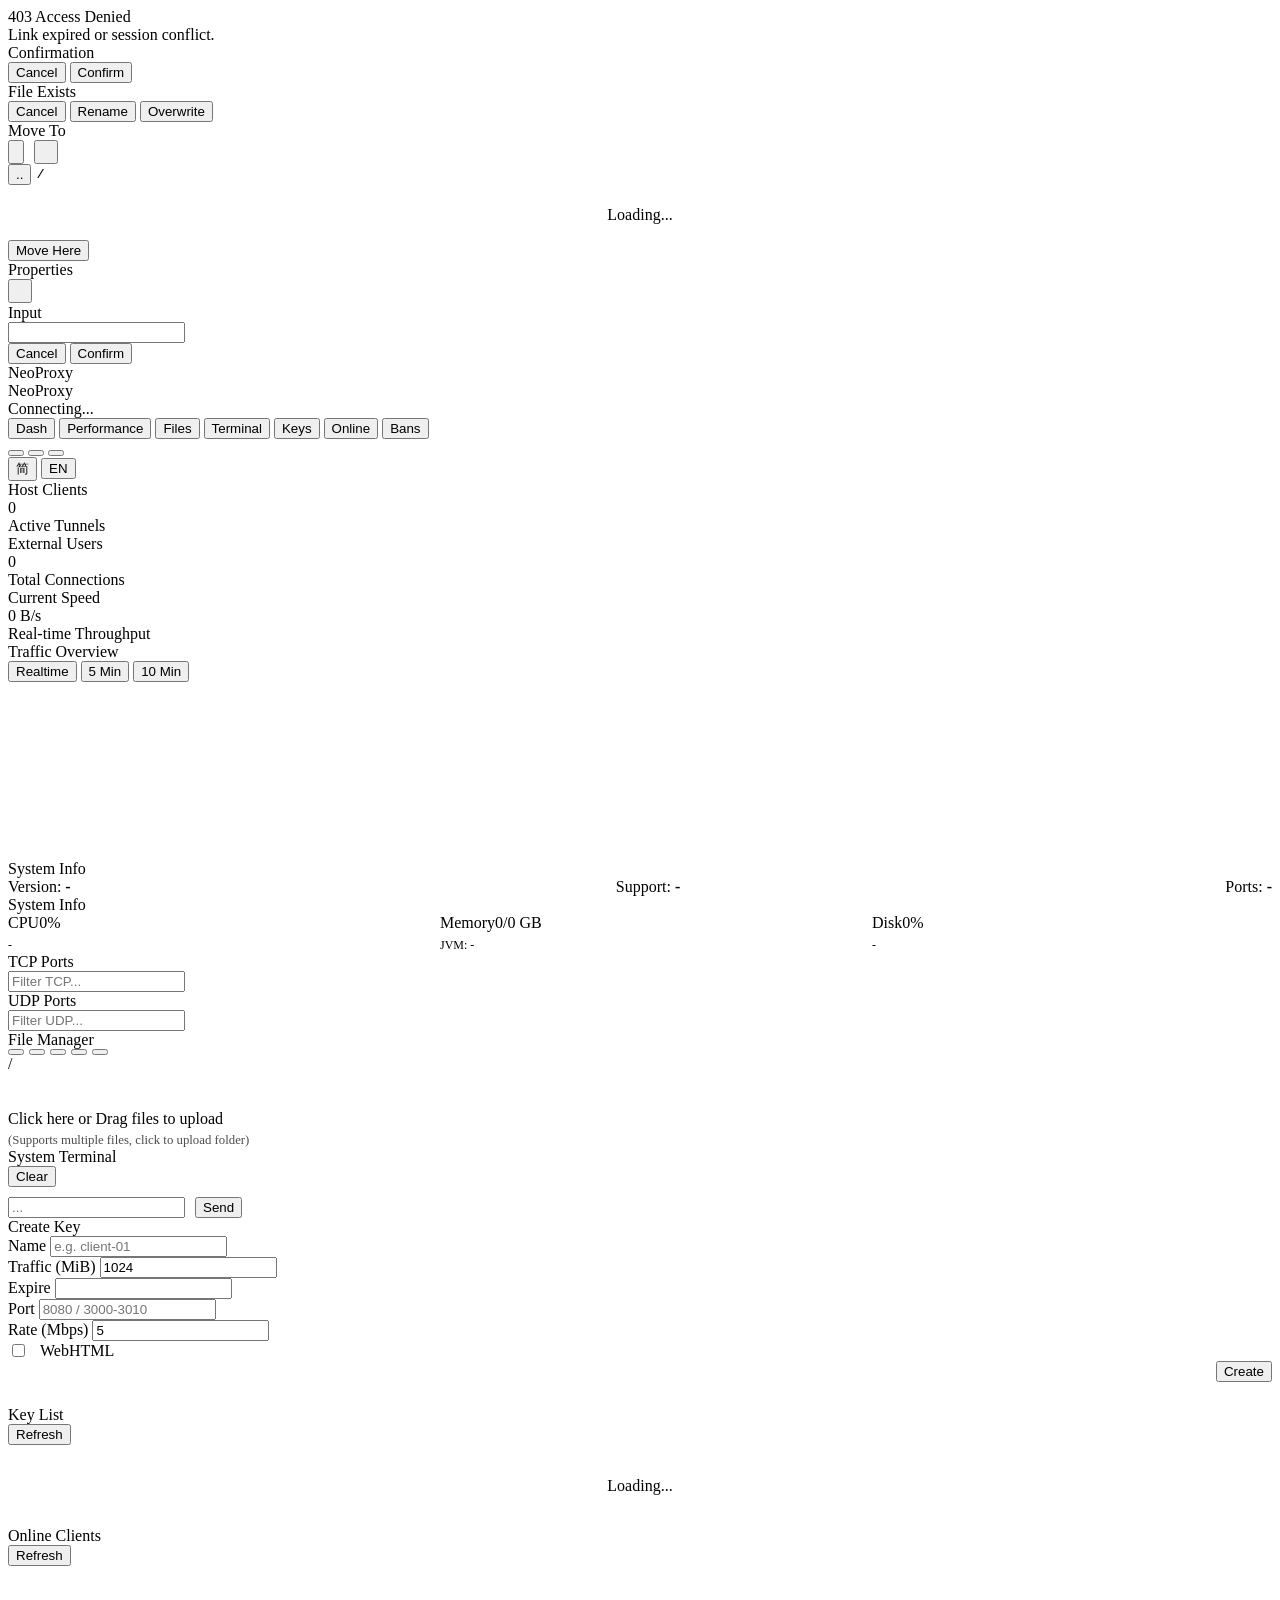
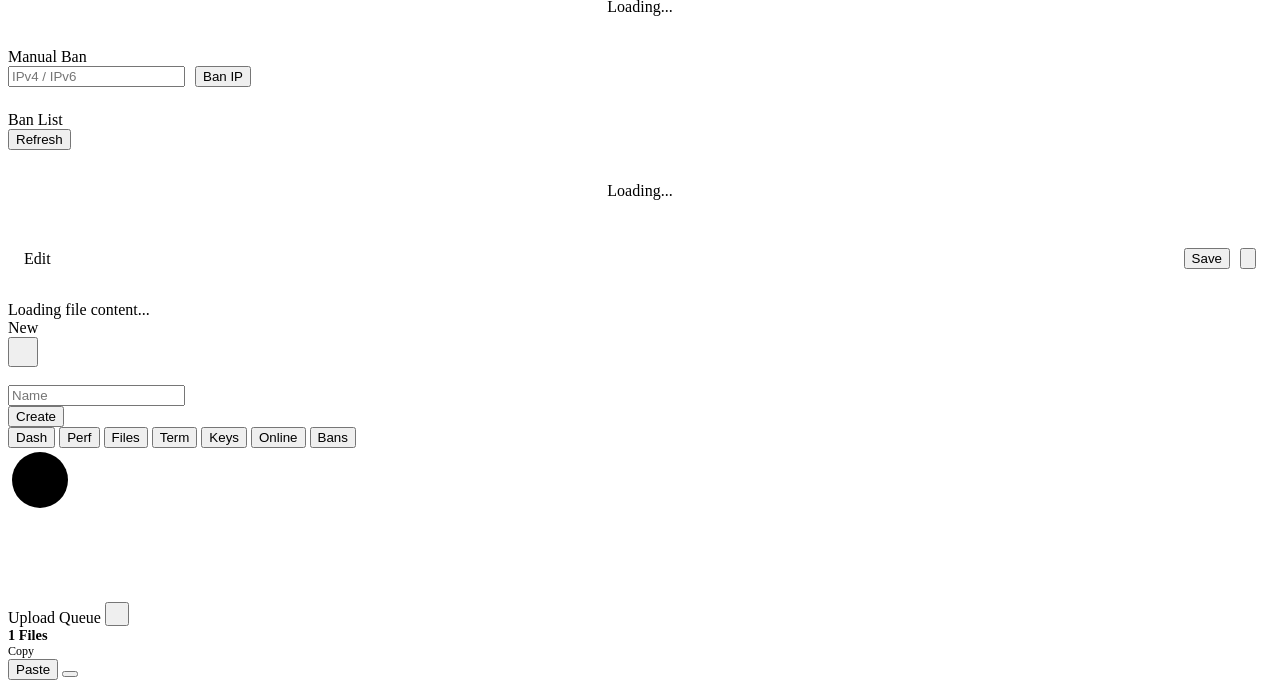
==== commit 4051d225: "6.2.2" ====
--- a/src/main/resources/templates/webadmin/index.html
+++ b/src/main/resources/templates/webadmin/index.html
@@ -8,12 +8,14 @@
     <link href="data:image/svg+xml,<svg xmlns='http://www.w3.org/2000/svg' viewBox='0 0 100 100'><defs><linearGradient id='g' x1='0%' y1='0%' x2='100%' y2='100%'><stop offset='0%' stop-color='%237C3AED'/><stop offset='100%' stop-color='%2306B6D4'/></linearGradient></defs><path d='M20 85 V 15 L 80 85 V 15' stroke='url(%23g)' stroke-width='20' stroke-linecap='round' fill='none'/></svg>"
           rel="icon">
     <link href="https://npm.elemecdn.com/@fortawesome/fontawesome-free@6.4.0/css/all.min.css" rel="stylesheet">
-    <style>
-        :root{--primary:#7C3AED;--accent:#06B6D4;--bg-dark:#0A0A0A;--text-primary:#111827;--text-secondary:#374151;--text-main:#1f2937;--text-sub:#6b7280;--danger:#EF4444;--success:#059669;--warning:#D97706;--bg-body:#f3f4f6;--bg-panel:#ffffff;--bg-sidebar:rgba(255,255,255,0.95);--border:#e5e7eb;--input-bg:#f9fafb;--t-bg:#ffffff;--t-text:#000000;--t-time:#9ca3af;--t-source:#7C3AED;--t-cmd:#0891b2;--t-ip:#d946ef;--t-lvl-info:#059669;--t-lvl-warn:#D97706;--t-lvl-error:#DC2626;--t-border:#e5e7eb;--chart-line:#7C3AED;--chart-top:rgba(124,58,237,0.4);--chart-bottom:rgba(124,58,237,0.0);--chart-grid:#e5e7eb;--chart-text:#6b7280;--shadow:0 4px 6px -1px rgba(0,0,0,0.1);--card-hover:0 10px 15px -3px rgba(0,0,0,0.1);--ease-smooth:cubic-bezier(0.4,0,0.2,1);--nav-height:60px;--ctx-bg:#ffffff;--ctx-border:#e5e7eb;--btn-primary-bg:var(--primary);--btn-primary-text:#ffffff}[data-theme="dark"]{--bg-body:#0A0A0A;--bg-panel:rgba(22,27,34,0.8);--bg-sidebar:rgba(13,17,23,0.95);--text-main:#e5e7eb;--text-sub:#9ca3af;--text-primary:#f3f4f6;--text-secondary:#d1d5db;--border:#30363d;--input-bg:#0d1117;--success:#238636;--danger:#f85149;--warning:#d29922;--t-bg:#0d1117;--t-text:#e6edf3;--t-time:#6e7681;--t-source:#A78BFA;--t-cmd:#58a6ff;--t-ip:#e879f9;--t-lvl-info:#3fb950;--t-lvl-warn:#d29922;--t-lvl-error:#f85149;--t-border:#30363d;--chart-line:#06B6D4;--chart-top:rgba(6,182,212,0.4);--chart-bottom:rgba(6,182,212,0.0);--chart-grid:#30363d;--chart-text:#8b949e;--shadow:0 8px 32px rgba(0,0,0,0.4);--card-hover:0 12px 40px rgba(0,0,0,0.6);--ctx-bg:#161b22;--ctx-border:#30363d;--btn-primary-bg:linear-gradient(135deg,var(--primary),var(--bg-dark))}*{margin:0;padding:0;box-sizing:border-box}a,button,input,.nav-btn,.b-nav-btn,.file-item,.dash-card,.port-card,.crumb,td{transition:background-color 0.2s,border-color 0.2s,color 0.2s,box-shadow 0.2s,transform 0.2s}body{font-family:'Segoe UI',sans-serif;background:var(--bg-body);color:var(--text-main);height:100vh;height:100dvh;overflow:hidden;display:flex}aside{width:240px;background:var(--bg-sidebar);backdrop-filter:blur(20px);-webkit-backdrop-filter:blur(20px);border-right:1px solid var(--border);display:flex;flex-direction:column;padding:1.5rem;z-index:20}.main-container{flex:1;position:relative;overflow:hidden;display:flex;flex-direction:column;width:100%}.mobile-header,.bottom-nav{display:none}@media(max-width:768px){aside{display:none!important}.main-container{width:100%;padding-top:60px;padding-bottom:0}.mobile-header{display:flex;justify-content:space-between;align-items:center;padding:0.8rem 1.5rem;background:var(--bg-sidebar);border-bottom:1px solid var(--border);z-index:20;position:fixed;top:0;left:0;width:100%;height:60px;backdrop-filter:blur(10px);-webkit-backdrop-filter:blur(10px)}.bottom-nav{display:flex;position:fixed;bottom:0;left:0;width:100%;background:var(--bg-sidebar);backdrop-filter:blur(10px);-webkit-backdrop-filter:blur(10px);border-top:1px solid var(--border);justify-content:space-around;padding:0.5rem 0;padding-bottom:calc(0.5rem + env(safe-area-inset-bottom));z-index:100;height:auto}.view{padding:1rem;padding-bottom:calc(80px + env(safe-area-inset-bottom))!important;display:block!important;overflow-y:auto!important;height:auto!important;position:absolute;inset:0}.modal{width:95%!important;max-width:none!important;max-height:85vh;overflow-y:auto;padding:1rem!important}.panel{flex:none!important;height:auto!important;min-height:auto!important;overflow:visible!important;margin-bottom:1.5rem}.table-container{min-height:100px;display:block}td,th{white-space:nowrap!important;font-size:0.85rem;padding:0.6rem 0.4rem}input,select,textarea{font-size:16px!important}.chart-wrapper{min-height:250px!important}.dash-grid{grid-template-columns:1fr}#view-terminal.view{display:flex!important;flex-direction:column;height:100dvh!important;overflow:hidden!important;padding-top:70px!important;padding-bottom:calc(60px + env(safe-area-inset-bottom))!important}#view-terminal .panel{flex:1!important;height:auto!important;display:flex!important;flex-direction:column;overflow:hidden!important;margin-bottom:0!important;max-height:none!important}#term-output{flex:1;overflow-y:auto!important;height:auto!important;min-height:0}.upload-fab{bottom:calc(70px + env(safe-area-inset-bottom))!important;right:15px!important}.paste-fab{bottom:calc(80px + env(safe-area-inset-bottom))!important}.upload-panel{bottom:calc(80px + env(safe-area-inset-bottom))!important}}.logo{font-size:1.4rem;font-weight:900;background:linear-gradient(90deg,var(--accent),var(--primary));-webkit-background-clip:text;-webkit-text-fill-color:transparent;margin-bottom:0.5rem;display:flex;align-items:center;gap:10px;letter-spacing:-0.5px}.status-badge{font-size:0.75rem;padding:4px 10px;border-radius:10px;background:var(--input-bg);color:var(--text-sub);margin-bottom:2rem;display:inline-flex;align-items:center;gap:6px;width:fit-content;border:1px solid var(--border)}.status-badge.connected{background:rgba(16,185,129,0.15);color:var(--success);border-color:var(--success)}.status-badge.disconnected{background:rgba(239,68,68,0.15);color:var(--danger);border-color:var(--danger)}.nav-menu{flex:1}.nav-btn{background:transparent;border:none;color:var(--text-sub);padding:0.8rem 1rem;text-align:left;cursor:pointer;width:100%;border-radius:8px;margin-bottom:0.5rem;font-size:0.95rem;display:flex;align-items:center;gap:12px}.nav-btn:hover{background:rgba(124,58,237,0.05);color:var(--text-main)}.nav-btn.active{background:linear-gradient(90deg,rgba(124,58,237,0.15),transparent);color:var(--accent);border-left:3px solid var(--accent);border-radius:4px 8px 8px 4px;font-weight:600;box-shadow:0 2px 8px rgba(0,0,0,0.05)}.controls-wrapper{margin-top:auto;padding-top:1rem;border-top:1px solid var(--border);display:flex;flex-direction:column;gap:8px}.ctrl-row{display:flex;gap:5px;background:var(--input-bg);padding:4px;border-radius:8px;border:1px solid var(--border)}.ctrl-btn{flex:1;border:none;background:transparent;color:var(--text-sub);padding:6px;border-radius:6px;cursor:pointer;font-size:0.9rem}.ctrl-btn:hover{color:var(--text-main)}.ctrl-btn.active{background:var(--bg-panel);color:var(--accent);box-shadow:0 2px 4px rgba(0,0,0,0.1)}.b-nav-btn{background:transparent;border:none;color:var(--text-sub);display:flex;flex-direction:column;align-items:center;gap:4px;font-size:0.7rem;padding:0.5rem;flex:1}.b-nav-btn i{font-size:1.2rem}.b-nav-btn.active{color:var(--accent);transform:translateY(-2px)}.view{position:absolute;inset:0;display:flex;flex-direction:column;padding:2rem;padding-bottom:40px;overflow-y:auto;opacity:0;visibility:hidden;transform:translateY(20px) scale(0.98);pointer-events:none;transition:0.4s var(--ease-smooth);z-index:1;-webkit-overflow-scrolling:touch}.view.active{opacity:1;visibility:visible;transform:translateY(0) scale(1);pointer-events:auto;z-index:10}.perf-container{display:flex;flex-direction:column;height:100%;overflow:hidden}@media(max-width:768px){.perf-container{overflow-y:auto;display:block}.perf-grid-bottom{display:flex;flex-direction:column}.port-panel{max-height:none}}.perf-grid-top{flex:0 0 auto;margin-bottom:1.5rem}.perf-grid-bottom{display:grid;grid-template-columns:repeat(auto-fit,minmax(200px,1fr));gap:1.5rem;flex:1;min-height:0;overflow:hidden}.perf-label{display:flex;justify-content:space-between;margin-bottom:0.5rem;font-size:0.9rem;color:var(--text-sub);font-weight:500}.progress-track{height:16px;background:var(--input-bg);border-radius:8px;overflow:hidden;position:relative;border:1px solid var(--border);box-shadow:inset 0 1px 2px rgba(0,0,0,0.05)}.progress-fill{height:100%;background:var(--primary);transition:width 0.5s linear;position:absolute;top:0;left:0;opacity:0.3}.progress-sub{height:100%;background:var(--accent);transition:width 0.5s linear;position:absolute;top:0;left:0;opacity:1;border-right:2px solid rgba(255,255,255,0.5)}.port-panel{display:flex;flex-direction:column;height:100%;max-height:100%;overflow:hidden}.port-header-row{display:flex;justify-content:space-between;align-items:center;margin-bottom:10px;flex:0 0 auto;flex-wrap:nowrap;gap:10px}.port-header-row .panel-title{white-space:nowrap;flex-shrink:0}.port-search-input{padding:5px 10px;border:1px solid var(--border);background:var(--input-bg);color:var(--text-main);border-radius:6px;font-size:0.85rem;width:150px;outline:none;font-family:'Segoe UI',sans-serif;transition:border-color 0.2s}.port-search-input:focus{border-color:var(--accent)}.port-list-box{flex:1;overflow-y:auto;border:1px solid var(--border);border-radius:8px;background:var(--input-bg);padding:8px;display:flex;flex-direction:column;gap:6px;min-height:0;box-shadow:inset 0 2px 4px rgba(0,0,0,0.02)}.port-card{padding:8px 12px;border:1px solid var(--border);border-radius:6px;display:flex;justify-content:space-between;align-items:center;font-family:'Consolas',monospace;font-size:0.85rem;background:var(--bg-panel);transition:border-color 0.2s;cursor:default}.port-card:hover{border-color:var(--accent);background:var(--bg-panel)}.port-tag{padding:1px 6px;border-radius:4px;font-size:0.7rem;font-weight:bold;border:1px solid currentColor;opacity:0.8}.file-mgr-container{display:flex;flex-direction:column;height:100%;overflow:hidden}.file-toolbar{display:flex;gap:10px;margin-bottom:1rem;flex-wrap:wrap;align-items:center;flex:0 0 auto}.breadcrumb{display:flex;gap:5px;align-items:center;font-size:0.95rem;color:var(--text-sub);overflow-x:auto;padding-bottom:5px;font-family:'Consolas',monospace;white-space:nowrap}.crumb{cursor:pointer;padding:4px 8px;border-radius:6px;background:var(--input-bg);border:1px solid var(--border)}.crumb:hover{background:var(--bg-panel);color:var(--accent);border-color:var(--accent)}.file-scroll-area{flex:1;overflow-y:auto;min-height:0;padding-right:5px;position:relative}.file-grid{display:grid;grid-template-columns:repeat(auto-fill,minmax(110px,1fr));gap:1rem;padding-bottom:1rem}.file-item{display:flex;flex-direction:column;align-items:center;padding:1rem;border:1px solid var(--border);border-radius:12px;cursor:pointer;text-align:center;position:relative;background:var(--bg-panel);aspect-ratio:1/1;justify-content:center}.file-item:hover,.file-item.context-active{background:var(--input-bg);border-color:var(--accent);transform:translateY(-2px);box-shadow:var(--card-hover)}.file-icon{font-size:2.5rem;margin-bottom:0.6rem;color:var(--text-sub);transition:color 0.2s}.file-item:hover .file-icon,.file-item.context-active .file-icon{color:var(--accent)}.file-name{font-size:0.8rem;word-break:break-word;line-height:1.3;max-height:2.6em;overflow:hidden;display:-webkit-box;-webkit-line-clamp:2;-webkit-box-orient:vertical;color:var(--text-main)}.file-meta{font-size:0.7rem;color:var(--text-sub);margin-top:4px;font-family:monospace}.is-dir .file-icon{color:var(--warning)}.is-dir:hover .file-icon{color:#F59E0B}.file-dl-btn{position:absolute;top:5px;right:5px;font-size:0.9rem;color:var(--text-sub);opacity:0;padding:6px;background:var(--bg-panel);border-radius:50%;box-shadow:0 2px 5px rgba(0,0,0,0.1);z-index:2}.file-item:hover .file-dl-btn{opacity:1}.file-dl-btn:hover{color:var(--primary);transform:scale(1.1)}.file-check{position:absolute;top:5px;left:5px;width:18px;height:18px;z-index:2;cursor:pointer;opacity:0;accent-color:var(--accent)}.file-item:hover .file-check,.file-check:checked,.file-item.context-active .file-check{opacity:1}.file-item.drag-over{border:2px dashed var(--accent);background:rgba(6,182,212,0.1);transform:scale(1.05)}.drop-zone{border:2px dashed var(--border);border-radius:16px;padding:2rem;text-align:center;color:var(--text-sub);margin-bottom:1rem;transition:border-color 0.2s,background-color 0.2s;cursor:pointer}.drop-zone.dragover,.drop-zone:hover{border-color:var(--accent);background:rgba(6,182,212,0.05);color:var(--accent)}.drop-zone:active{transform:scale(0.98)}.btn-icon{background:var(--bg-panel);color:var(--text-sub);padding:0.5rem;width:36px;height:36px;border:1px solid var(--border);border-radius:8px;display:inline-flex;align-items:center;justify-content:center;cursor:pointer;flex-shrink:0;transition:all 0.2s}.btn-icon:hover{color:var(--accent);border-color:var(--accent);background:var(--input-bg)}.btn-icon.active{background:var(--input-bg);color:var(--accent);border-color:var(--accent)}.toast-container{position:fixed;bottom:20px;right:20px;z-index:20000;display:flex;flex-direction:column;gap:10px;pointer-events:none}.toast{pointer-events:auto;background:var(--bg-panel);border-left:4px solid var(--accent);padding:1rem 1.5rem;border-radius:8px;box-shadow:0 10px 25px -5px rgba(0,0,0,0.3);animation:slideIn 0.3s var(--ease-smooth);min-width:300px;font-size:0.95rem;display:flex;align-items:center;gap:12px;color:var(--text-main);border:1px solid var(--border)}.toast.success{border-left-color:var(--success)}.toast.danger{border-left-color:var(--danger)}.upload-fab{position:fixed;bottom:20px;right:20px;width:56px;height:56px;border-radius:50%;background:var(--bg-panel);box-shadow:0 4px 12px rgba(0,0,0,0.2);display:none;align-items:center;justify-content:center;cursor:pointer;z-index:9000;transition:transform 0.2s,box-shadow 0.2s;border:1px solid var(--border)}.upload-fab:hover{transform:scale(1.05);box-shadow:0 6px 16px rgba(0,0,0,0.25)}.upload-fab i{font-size:1.2rem;color:var(--accent)}.fab-progress-ring{position:absolute;top:-4px;left:-4px;width:64px;height:64px;pointer-events:none;transform:rotate(-90deg)}.fab-circle{fill:none;stroke:var(--accent);stroke-width:3;stroke-dasharray:176;stroke-dashoffset:176;transition:stroke-dashoffset 0.3s}.upload-panel{position:fixed;bottom:90px;right:20px;width:350px;background:var(--bg-panel);border:1px solid var(--border);border-radius:12px;box-shadow:var(--card-hover);z-index:10000;display:none;flex-direction:column;overflow:hidden;animation:slideUp 0.3s var(--ease-smooth)}.upload-panel.show{display:flex}.up-header{background:var(--input-bg);padding:10px 15px;font-size:0.9rem;font-weight:600;display:flex;justify-content:space-between;align-items:center;border-bottom:1px solid var(--border)}.up-list{max-height:300px;overflow-y:auto;display:flex;flex-direction:column;padding:5px}.up-item{padding:8px 10px;border-bottom:1px solid var(--border);display:flex;flex-direction:column;gap:4px;font-size:0.85rem;border-radius:6px;position:relative}.up-item:last-child{border-bottom:none}.up-item.active{background:rgba(124,58,237,0.05)}.up-item.done{order:-1;background:rgba(16,185,129,0.05)}.up-row-1{display:flex;justify-content:space-between;color:var(--text-main);word-break:break-all;align-items:center}.up-row-2{height:4px;background:var(--border);border-radius:2px;overflow:hidden;margin-top:2px}.up-bar{height:100%;background:var(--accent);transition:width 0.2s}.up-meta{display:flex;justify-content:space-between;font-size:0.75rem;color:var(--text-sub);margin-top:2px}.up-cancel{color:var(--text-sub);cursor:pointer;padding:2px 5px;font-size:0.9rem}.up-cancel:hover{color:var(--danger)}@keyframes slideUp{from{transform:translateY(20px);opacity:0}to{transform:translateY(0);opacity:1}}.modal-overlay{position:fixed;inset:0;background:rgba(0,0,0,0.6);backdrop-filter:blur(4px);-webkit-backdrop-filter:blur(4px);z-index:1000;display:none;align-items:center;justify-content:center;opacity:0;transition:opacity 0.3s}.modal-overlay.show{opacity:1}.modal{background:var(--bg-panel);width:90%;max-width:500px;border-radius:16px;display:flex;flex-direction:column;box-shadow:0 25px 50px -12px rgba(0,0,0,0.5);transform:scale(0.95);transition:transform 0.3s var(--ease-smooth);border:1px solid var(--border);padding:1.5rem;max-height:90vh}.modal.large{max-width:900px;height:85vh;padding:0}.modal-overlay.show .modal{transform:scale(1)}.modal-header{display:flex;justify-content:space-between;align-items:center;margin-bottom:1rem;flex-shrink:0}.modal-title{font-size:1.2rem;font-weight:700;color:var(--text-main)}.modal-body{margin-bottom:1.5rem;color:var(--text-main);overflow-y:auto}.modal-footer{display:flex;justify-content:flex-end;gap:10px;flex-shrink:0}.editor-area{flex:1;background:var(--input-bg);color:var(--text-main);border:none;padding:1.5rem;font-family:'Consolas','Monaco',monospace;font-size:0.95rem;resize:none;outline:none;line-height:1.6}.editor-loading{position:absolute;inset:0;background:var(--bg-panel);display:flex;flex-direction:column;align-items:center;justify-content:center;z-index:10;gap:1rem}.panel{background:var(--bg-panel);border:1px solid var(--border);border-radius:16px;padding:1.5rem;box-shadow:var(--shadow);margin-bottom:1.5rem;overflow:hidden;display:flex;flex-direction:column}#view-terminal{display:flex;flex-direction:column;height:100dvh}#view-terminal .panel{flex:1;min-height:0;margin-bottom:0}.panel-header{display:flex;justify-content:space-between;align-items:center;margin-bottom:1rem;padding-bottom:1rem;border-bottom:1px solid var(--border)}.panel-title{font-size:1.2rem;font-weight:700;color:var(--text-main);letter-spacing:0.5px}.dash-grid{display:grid;grid-template-columns:repeat(auto-fit,minmax(240px,1fr));gap:1.5rem;margin-bottom:1.5rem;flex:0 0 auto}.dash-card{background:var(--bg-panel);border:1px solid var(--border);border-radius:16px;padding:1.5rem;display:flex;flex-direction:column;position:relative;overflow:hidden;box-shadow:var(--shadow);cursor:default}.dash-card:hover{transform:translateY(-5px);box-shadow:var(--card-hover);border-color:var(--accent)}.dash-card::before{content:'';position:absolute;top:0;left:0;width:4px;height:100%;background:var(--primary)}.dash-card.card-1::before{background:var(--accent)}.dash-card.card-2::before{background:var(--success)}.dash-card.card-3::before{background:var(--warning)}.dash-icon{position:absolute;right:1.5rem;top:1.5rem;font-size:2.5rem;opacity:0.1;color:var(--text-main);transition:transform 0.3s}.dash-card:hover .dash-icon{transform:scale(1.1) rotate(5deg);opacity:0.15}.dash-label{font-size:0.9rem;color:var(--text-sub);font-weight:600;margin-bottom:0.5rem}.dash-value{font-size:2rem;font-weight:800;color:var(--text-main);font-family:'Consolas',monospace}.dash-sub{font-size:0.8rem;color:var(--text-sub);margin-top:auto;padding-top:0.5rem}.chart-wrapper{flex:2;min-height:300px;position:relative;display:flex;flex-direction:column}.chart-header{display:flex;justify-content:space-between;align-items:center;margin-bottom:10px}.chart-controls{display:flex;gap:5px;background:var(--input-bg);padding:2px;border-radius:6px;border:1px solid var(--border)}.chart-btn{border:none;background:transparent;color:var(--text-sub);padding:4px 8px;font-size:0.75rem;cursor:pointer;border-radius:4px}.chart-btn:hover{color:var(--text-main)}.chart-btn.active{background:var(--bg-panel);color:var(--accent);box-shadow:0 1px 2px rgba(0,0,0,0.1);font-weight:bold}.chart-container{flex:1;position:relative;width:100%;overflow:hidden}svg{width:100%;height:100%;overflow:visible}.chart-path{fill:none;stroke:var(--chart-line);stroke-width:2;stroke-linejoin:round;vector-effect:non-scaling-stroke}.chart-area{fill:url(#gradient);opacity:0.8}.chart-grid line{stroke:var(--chart-grid);stroke-width:1;stroke-dasharray:4}.chart-text{fill:var(--chart-text);font-size:11px;font-family:'Consolas',monospace;user-select:none}.form-grid{display:grid;grid-template-columns:repeat(auto-fit,minmax(180px,1fr));gap:1.5rem;margin-bottom:1.5rem}.form-group{display:flex;flex-direction:column;gap:0.6rem}label{font-size:0.9rem;color:var(--text-sub);font-weight:500}input[type="text"],input[type="number"]{background-color:var(--input-bg);border:1px solid var(--border);color:var(--text-main);padding:0.8rem 1rem;border-radius:8px;font-size:1rem;outline:none;transition:border-color 0.3s,box-shadow 0.3s;width:100%;font-family:'Consolas',sans-serif}.flex-input{flex:1}input:focus{border-color:var(--accent);box-shadow:0 0 0 3px rgba(6,182,212,0.15)}.btn{padding:0.6rem 1.2rem;border:none;border-radius:8px;font-size:0.9rem;font-weight:600;cursor:pointer;display:inline-flex;align-items:center;gap:8px;color:white;justify-content:center;white-space:nowrap}.btn:active{transform:scale(0.96)}.btn-primary{background:var(--btn-primary-bg);color:var(--btn-primary-text);box-shadow:0 4px 15px rgba(124,58,237,0.3)}.btn-action{background:var(--input-bg);border:1px solid var(--border);color:var(--text-sub);padding:0.4rem 0.8rem;font-size:0.85rem;min-width:80px}.btn-action:hover{border-color:var(--accent);color:var(--accent)}.btn-danger{background:rgba(239,68,68,0.1);border:1px solid rgba(239,68,68,0.3);color:var(--danger)}.btn-danger:hover{background:rgba(239,68,68,0.2)}.btn-sm{min-width:auto!important;padding:4px 8px!important;width:auto}.table-container{overflow-x:auto;flex:1;border:1px solid var(--border);border-radius:12px}table{width:100%;border-collapse:collapse;white-space:nowrap}th{text-align:left;padding:1rem;color:var(--accent);border-bottom:1px solid var(--border);position:sticky;top:0;background:var(--bg-panel);z-index:5}td{padding:0.9rem 1rem;border-bottom:1px solid var(--border);color:var(--text-sub);font-size:0.95rem;vertical-align:middle}tr:hover td{background:rgba(124,58,237,0.05);color:var(--text-main)}#term-output{flex:1;background:var(--t-bg);color:var(--t-text);border:1px solid var(--t-border);border-radius:12px;padding:1rem;font-family:'Consolas','Monaco',monospace;font-size:0.9rem;overflow-y:auto;overflow-x:hidden;margin-bottom:1rem;white-space:pre-wrap;word-break:break-all;line-height:1.5}.log-entry{margin-bottom:2px}.l-time{color:var(--t-time);font-size:0.85rem;margin-right:6px}.l-lvl{font-weight:bold;margin-right:6px}.l-lvl.INFO{color:var(--t-lvl-info)}.l-lvl.WARN{color:var(--t-lvl-warn)}.l-lvl.ERROR{color:var(--t-lvl-error)}.l-src{color:var(--t-source);font-weight:600;margin-right:8px}.l-text{color:var(--t-text)}.l-cmd{color:var(--t-cmd);font-weight:bold;display:block;margin-top:6px;border-left:3px solid var(--t-cmd);padding-left:8px}.l-ip{color:var(--t-ip);font-weight:bold;background:rgba(217,70,239,0.1);padding:0 4px;border-radius:3px}.log-logo{color:var(--accent);font-weight:bold;line-height:1.1;white-space:pre;overflow-x:auto;margin-bottom:15px;font-family:'Consolas',monospace}.toggle-switch{position:relative;width:48px;height:26px;display:inline-block}.toggle-switch input{opacity:0;width:0;height:0}.slider{position:absolute;cursor:pointer;top:0;left:0;right:0;bottom:0;background-color:var(--text-sub);transition:.3s;border-radius:34px;opacity:0.3}.slider:before{position:absolute;content:"";height:18px;width:18px;left:4px;bottom:4px;background-color:white;transition:.3s;border-radius:50%;box-shadow:0 2px 4px rgba(0,0,0,0.2)}input:checked+.slider{background-color:var(--success);opacity:1}input:checked+.slider:before{transform:translateX(22px)}::-webkit-scrollbar{width:8px;height:8px}::-webkit-scrollbar-track{background:transparent}::-webkit-scrollbar-thumb{background:var(--border);border-radius:4px}::-webkit-scrollbar-thumb:hover{background:var(--text-sub)}#error-overlay{position:fixed;top:0;left:0;width:100%;height:100%;background:rgba(0,0,0,0.9);display:flex;flex-direction:column;align-items:center;justify-content:center;z-index:20000;text-align:center;color:#ffffff;font-family:'Segoe UI',sans-serif;display:none}.error-bg-effects{position:fixed;top:0;left:0;width:100%;height:100%;z-index:-1;opacity:0.5}.error-grid-bg{position:absolute;width:100%;height:100%;background-image:linear-gradient(rgba(124,58,237,0.1) 1px,transparent 1px),linear-gradient(90deg,rgba(124,58,237,0.1) 1px,transparent 1px);background-size:50px 50px}.error-icon{font-size:6rem;margin-bottom:2rem;animation:pulse 2s infinite;color:#EF4444;filter:drop-shadow(0 0 20px rgba(239,68,68,0.4))}.error-title{font-size:2.5rem;font-weight:800;margin-bottom:1rem;letter-spacing:1px;color:#ffffff}.error-desc{color:#d1d5db;text-align:center;line-height:1.8;font-size:1.1rem;max-width:500px;padding:0 20px}.error-desc code{background:rgba(255,255,255,0.1);padding:2px 6px;border-radius:4px;font-family:monospace;color:#06B6D4}@keyframes pulse{0%{transform:scale(1);opacity:1}50%{transform:scale(1.05);opacity:0.8}100%{transform:scale(1);opacity:1}}.context-menu{position:absolute;z-index:9999;background:var(--ctx-bg);border:1px solid var(--ctx-border);border-radius:8px;box-shadow:0 4px 12px rgba(0,0,0,0.2);min-width:180px;display:none;flex-direction:column;padding:5px;animation:fadeIn 0.1s ease}.context-item{padding:8px 12px;font-size:0.9rem;color:var(--text-main);cursor:pointer;display:flex;align-items:center;gap:10px;border-radius:4px;transition:background 0.1s}.context-item:hover{background:var(--input-bg);color:var(--accent)}.context-item.danger:hover{background:rgba(239,68,68,0.1);color:var(--danger)}.context-sep{height:1px;background:var(--border);margin:4px 0}@keyframes fadeIn{from{opacity:0;transform:scale(0.98)}to{opacity:1;transform:scale(1)}}.move-browser{display:flex;flex-direction:column;height:100%;max-height:60vh}.move-list{flex:1;overflow-y:auto;border:1px solid var(--border);border-radius:8px;margin-top:10px}.move-item{display:flex;align-items:center;gap:10px;padding:8px 12px;cursor:pointer;border-bottom:1px solid var(--border)}.move-item:hover{background:var(--input-bg)}.move-item.selected{background:rgba(6,182,212,0.1);color:var(--accent)}.move-item:last-child{border-bottom:none}.paste-fab{position:fixed;bottom:90px;left:50%;transform:translateX(-50%);background:var(--bg-panel);padding:10px 20px;border-radius:20px;box-shadow:var(--card-hover);border:1px solid var(--border);display:none;gap:10px;align-items:center;z-index:9000;animation:slideUp 0.3s}.paste-fab.show{display:flex}.prop-row{display:flex;justify-content:space-between;margin-bottom:8px;font-size:0.9rem}.prop-k{color:var(--text-sub);font-weight:500}.prop-v{color:var(--text-main);font-family:monospace;max-width:250px;word-break:break-all;text-align:right}
-    </style>
+    <link href="/css/style.css" rel="stylesheet">
 </head>
 <body>
+
+<!-- Toast 通知容器 -->
 <div class="toast-container" id="toast-container"></div>
+
+<!-- 403 错误遮罩 -->
 <div id="error-overlay">
     <div class="error-bg-effects">
         <div class="error-grid-bg"></div>
@@ -22,6 +24,8 @@
     <div class="error-title" data-i18n="err_denied_title" id="error-title">403 Access Denied</div>
     <div class="error-desc" data-i18n="err_denied_desc" id="error-desc">Link expired or session conflict.</div>
 </div>
+
+<!-- 确认弹窗 -->
 <div class="modal-overlay" id="confirm-modal">
     <div class="modal">
         <div class="modal-header">
@@ -34,6 +38,8 @@
         </div>
     </div>
 </div>
+
+<!-- 冲突弹窗 -->
 <div class="modal-overlay" id="conflict-modal">
     <div class="modal">
         <div class="modal-header">
@@ -48,22 +54,25 @@
         </div>
     </div>
 </div>
+
+<!-- 移动到 弹窗 -->
 <div class="modal-overlay" id="move-modal">
     <div class="modal">
         <div class="modal-header">
             <div class="modal-title" data-i18n="move_to_title">Move To</div>
             <div style="display:flex;gap:10px">
-                <button class="btn btn-action btn-sm" onclick="createFolderInMoveMode()" title="New Folder"><i
-                        class="fas fa-folder-plus"></i></button>
-                <button class="btn-icon" onclick="closeMoveModal()" style="width:24px;height:24px;font-size:0.8rem"><i
-                        class="fas fa-times"></i></button>
+                <button class="btn btn-action btn-sm" onclick="createFolderInMoveMode()" title="New Folder">
+                    <i class="fas fa-folder-plus"></i></button>
+                <button class="btn-icon" onclick="closeMoveModal()" style="width:24px;height:24px;font-size:0.8rem">
+                    <i class="fas fa-times"></i></button>
             </div>
         </div>
         <div class="modal-body">
             <div style="display:flex;gap:5px;align-items:center;margin-bottom:5px">
                 <button class="btn btn-action btn-sm" onclick="moveGoUp()"><i class="fas fa-arrow-up"></i> ..</button>
                 <span id="move-current-path"
-                      style="font-family:monospace;font-size:0.85rem;color:var(--text-sub)">/</span></div>
+                      style="font-family:monospace;font-size:0.85rem;color:var(--text-sub)">/</span>
+            </div>
             <div class="move-browser">
                 <div class="move-list" id="move-list">
                     <div style="padding:1rem;text-align:center"><span data-i18n="loading">Loading...</span></div>
@@ -75,6 +84,8 @@
         </div>
     </div>
 </div>
+
+<!-- 属性弹窗 -->
 <div class="modal-overlay" id="props-modal">
     <div class="modal">
         <div class="modal-header">
@@ -86,13 +97,17 @@
         <div class="modal-body" id="props-body"></div>
     </div>
 </div>
+
+<!-- 输入弹窗 -->
 <div class="modal-overlay" id="input-modal">
     <div class="modal">
         <div class="modal-header">
             <div class="modal-title" id="input-title">Input</div>
         </div>
-        <div class="modal-body"><input class="flex-input" id="input-value"
-                                       onkeydown="if(event.key==='Enter')resolveInput(this.value)" type="text"></div>
+        <div class="modal-body">
+            <input class="flex-input" id="input-value"
+                   onkeydown="if(event.key==='Enter')resolveInput(this.value)" type="text">
+        </div>
         <div class="modal-footer">
             <button class="btn btn-action" data-i18n="btn_cancel" onclick="resolveInput(null)">Cancel</button>
             <button class="btn btn-primary" data-i18n="btn_confirm"
@@ -101,39 +116,51 @@
         </div>
     </div>
 </div>
+
+<!-- 移动端头部 -->
 <div class="mobile-header">
     <div class="logo"><i class="fas fa-network-wired"></i> NeoProxy</div>
     <div class="status-badge disconnected" id="status-display-m"><i class="fas fa-circle-notch fa-spin"></i></div>
 </div>
+
+<!-- 侧边栏 -->
 <aside>
     <div class="logo"><i class="fas fa-network-wired"></i> NeoProxy</div>
-    <div class="status-badge disconnected" id="status-display"><i class="fas fa-circle-notch fa-spin"></i> <span
-            data-i18n="connecting">Connecting...</span></div>
+    <div class="status-badge disconnected" id="status-display">
+        <i class="fas fa-circle-notch fa-spin"></i>
+        <span data-i18n="connecting">Connecting...</span>
+    </div>
     <div class="nav-menu">
-        <button class="nav-btn active" onclick="switchTab('dashboard')"><i class="fas fa-tachometer-alt"
-                                                                           style="width:20px"></i> <span
-                data-i18n="menu_dash">Dash</span></button>
-        <button class="nav-btn" onclick="switchTab('performance')"><i class="fas fa-chart-line" style="width:20px"></i>
+        <button class="nav-btn active" onclick="switchTab('dashboard')">
+            <i class="fas fa-tachometer-alt" style="width:20px"></i>
+            <span data-i18n="menu_dash">Dash</span></button>
+        <button class="nav-btn" onclick="switchTab('performance')">
+            <i class="fas fa-chart-line" style="width:20px"></i>
             <span data-i18n="m_perf">Performance</span></button>
-        <button class="nav-btn" onclick="switchTab('files')"><i class="fas fa-folder" style="width:20px"></i> <span
-                data-i18n="m_files">Files</span></button>
-        <button class="nav-btn" onclick="switchTab('terminal')"><i class="fas fa-terminal" style="width:20px"></i> <span
-                data-i18n="menu_term">Terminal</span></button>
-        <button class="nav-btn" onclick="switchTab('keys')"><i class="fas fa-key" style="width:20px"></i> <span
-                data-i18n="menu_keys">Keys</span></button>
-        <button class="nav-btn" onclick="switchTab('clients')"><i class="fas fa-server" style="width:20px"></i> <span
-                data-i18n="menu_clients">Online</span></button>
-        <button class="nav-btn" onclick="switchTab('bans')"><i class="fas fa-ban" style="width:20px"></i> <span
-                data-i18n="menu_bans">Bans</span></button>
+        <button class="nav-btn" onclick="switchTab('files')">
+            <i class="fas fa-folder" style="width:20px"></i>
+            <span data-i18n="m_files">Files</span></button>
+        <button class="nav-btn" onclick="switchTab('terminal')">
+            <i class="fas fa-terminal" style="width:20px"></i>
+            <span data-i18n="menu_term">Terminal</span></button>
+        <button class="nav-btn" onclick="switchTab('keys')">
+            <i class="fas fa-key" style="width:20px"></i>
+            <span data-i18n="menu_keys">Keys</span></button>
+        <button class="nav-btn" onclick="switchTab('clients')">
+            <i class="fas fa-server" style="width:20px"></i>
+            <span data-i18n="menu_clients">Online</span></button>
+        <button class="nav-btn" onclick="switchTab('bans')">
+            <i class="fas fa-ban" style="width:20px"></i>
+            <span data-i18n="menu_bans">Bans</span></button>
     </div>
     <div class="controls-wrapper">
         <div class="ctrl-row">
-            <button class="ctrl-btn" data-i18n-title="theme_light" onclick="applyTheme('light')" title="Light"><i
-                    class="fas fa-sun"></i></button>
-            <button class="ctrl-btn" data-i18n-title="theme_system" onclick="applyTheme('system')" title="System"><i
-                    class="fas fa-desktop"></i></button>
-            <button class="ctrl-btn" data-i18n-title="theme_dark" onclick="applyTheme('dark')" title="Dark"><i
-                    class="fas fa-moon"></i></button>
+            <button class="ctrl-btn" data-i18n-title="theme_light" onclick="applyTheme('light')" title="Light">
+                <i class="fas fa-sun"></i></button>
+            <button class="ctrl-btn" data-i18n-title="theme_system" onclick="applyTheme('system')" title="System">
+                <i class="fas fa-desktop"></i></button>
+            <button class="ctrl-btn" data-i18n-title="theme_dark" onclick="applyTheme('dark')" title="Dark">
+                <i class="fas fa-moon"></i></button>
         </div>
         <div class="ctrl-row">
             <button class="ctrl-btn active" data-i18n-title="lang_zh" onclick="setLang('zh')" title="中文">简</button>
@@ -141,7 +168,11 @@
         </div>
     </div>
 </aside>
+
+<!-- 主内容区 -->
 <div class="main-container">
+
+    <!-- 仪表盘 -->
     <div class="view active" id="view-dashboard">
         <div class="dash-grid">
             <div class="dash-card card-1"><i class="fas fa-server dash-icon"></i>
@@ -190,18 +221,17 @@
                 <div class="panel-title" data-i18n="dash_sys_info">System Info</div>
             </div>
             <div style="display:flex;justify-content:space-between;flex-wrap:wrap;gap:1rem">
-                <div><span data-i18n="lbl_ver" style="color:var(--text-sub)">Version:</span> <span id="d-ver"
-                                                                                                   style="color:var(--text-main);font-weight:bold">-</span>
-                </div>
-                <div><span data-i18n="lbl_support" style="color:var(--text-sub)">Support:</span> <span id="d-sver"
-                                                                                                       style="color:var(--text-main);font-weight:bold">-</span>
-                </div>
-                <div><span data-i18n="lbl_ports" style="color:var(--text-sub)">Ports:</span> <span id="d-ports"
-                                                                                                   style="color:var(--text-main);font-weight:bold">-</span>
-                </div>
-            </div>
-        </div>
-    </div>
+                <div><span data-i18n="lbl_ver" style="color:var(--text-sub)">Version:</span>
+                    <span id="d-ver" style="color:var(--text-main);font-weight:bold">-</span></div>
+                <div><span data-i18n="lbl_support" style="color:var(--text-sub)">Support:</span>
+                    <span id="d-sver" style="color:var(--text-main);font-weight:bold">-</span></div>
+                <div><span data-i18n="lbl_ports" style="color:var(--text-sub)">Ports:</span>
+                    <span id="d-ports" style="color:var(--text-main);font-weight:bold">-</span></div>
+            </div>
+        </div>
+    </div>
+
+    <!-- 性能监控 -->
     <div class="view perf-container" id="view-performance">
         <div class="panel perf-grid-top">
             <div class="panel-header">
@@ -241,18 +271,22 @@
                 <div class="port-header-row">
                     <div class="panel-title" data-i18n="p_tcp">TCP Ports</div>
                     <input class="port-search-input" data-i18n-placeholder="p_search_tcp" id="search-tcp"
-                           oninput="filterPorts('tcp')" placeholder="Filter TCP..." type="text"></div>
+                           oninput="filterPorts('tcp')" placeholder="Filter TCP..." type="text">
+                </div>
                 <div class="port-list-box" id="tcp-list"></div>
             </div>
             <div class="panel port-panel">
                 <div class="port-header-row">
                     <div class="panel-title" data-i18n="p_udp">UDP Ports</div>
                     <input class="port-search-input" data-i18n-placeholder="p_search_udp" id="search-udp"
-                           oninput="filterPorts('udp')" placeholder="Filter UDP..." type="text"></div>
+                           oninput="filterPorts('udp')" placeholder="Filter UDP..." type="text">
+                </div>
                 <div class="port-list-box" id="udp-list"></div>
             </div>
         </div>
     </div>
+
+    <!-- 文件管理 -->
     <div class="view" id="view-files">
         <div class="panel file-mgr-container">
             <div class="panel-header">
@@ -274,61 +308,65 @@
                 <div class="breadcrumb" id="file-crumb"><span class="crumb" onclick="loadDir('')">/</span></div>
             </div>
             <div class="file-scroll-area" id="file-area-root">
-                <div class="drop-zone" id="drop-zone" onclick="triggerFileSelect()"><i class="fas fa-cloud-upload-alt"
-                                                                                       style="font-size:2rem;margin-bottom:10px"></i><br><span
-                        data-i18n="f_drop_click">点击此处 或 拖拽文件到此上传</span>
-                    <div style="font-size:0.8rem;margin-top:5px;opacity:0.7">(<span
-                            data-i18n="f_multi_support">支持多选，</span><a data-i18n="f_upload_folder" href="#"
-                                                                           onclick="event.stopPropagation();triggerFolderSelect()"
-                                                                           style="color:var(--accent);text-decoration:none;border-bottom:1px dashed var(--accent)">点击上传文件夹</a>)
+                <div class="drop-zone" id="drop-zone" onclick="triggerFileSelect()">
+                    <i class="fas fa-cloud-upload-alt" style="font-size:2rem;margin-bottom:10px"></i><br>
+                    <span data-i18n="f_drop_click">Click here or Drag files to upload</span>
+                    <div style="font-size:0.8rem;margin-top:5px;opacity:0.7">
+                        (<span data-i18n="f_multi_support">Supports multiple files, </span>
+                        <a data-i18n="f_upload_folder" href="#"
+                           onclick="event.stopPropagation();triggerFolderSelect()"
+                           style="color:var(--accent);text-decoration:none;border-bottom:1px dashed var(--accent)">click
+                            to upload folder</a>)
                     </div>
                 </div>
                 <input id="upload-input-file" multiple onchange="handleUpload(this.files)" style="display:none"
-                       type="file"><input id="upload-input-folder" onchange="handleUpload(this.files)"
-                                          style="display:none" type="file" webkitdirectory>
+                       type="file">
+                <input id="upload-input-folder" onchange="handleUpload(this.files)" style="display:none" type="file"
+                       webkitdirectory>
                 <div class="file-grid" id="file-grid"></div>
             </div>
         </div>
     </div>
+
+    <!-- 终端 -->
     <div class="view" id="view-terminal">
         <div class="panel">
             <div class="panel-header">
                 <div class="panel-title" data-i18n="menu_term">System Terminal</div>
-                <button class="btn btn-action" onclick="termOutput.innerHTML=''"><i class="fas fa-eraser"></i> <span
-                        data-i18n="btn_clear">Clear</span></button>
+                <button class="btn btn-action" onclick="termOutput.innerHTML=''">
+                    <i class="fas fa-eraser"></i> <span data-i18n="btn_clear">Clear</span></button>
             </div>
             <div id="term-output" style="flex:1"></div>
-            <div style="display:flex;gap:10px;margin-top:10px;padding-bottom:env(safe-area-inset-bottom)"><input
-                    autocomplete="off" class="flex-input" id="cmd-input" placeholder="..." type="text">
+            <div style="display:flex;gap:10px;margin-top:10px;padding-bottom:env(safe-area-inset-bottom)">
+                <input autocomplete="off" class="flex-input" id="cmd-input" placeholder="..." type="text">
                 <button class="btn btn-primary" data-i18n="btn_send" onclick="sendCmd()">Send</button>
             </div>
         </div>
     </div>
+
+    <!-- 密钥管理 -->
     <div class="view" id="view-keys">
         <div class="panel" style="flex:0 0 auto;margin-bottom:1.5rem">
             <div class="panel-header">
                 <div class="panel-title" data-i18n="key_create_title" id="key-form-title">Create Key</div>
-                <button class="btn btn-action" id="btn-cancel-edit" onclick="exitEditMode()" style="display:none"><i
-                        class="fas fa-times"></i> <span data-i18n="btn_cancel">Cancel</span></button>
+                <button class="btn btn-action" id="btn-cancel-edit" onclick="exitEditMode()" style="display:none">
+                    <i class="fas fa-times"></i> <span data-i18n="btn_cancel">Cancel</span></button>
             </div>
             <div class="form-grid">
-                <div class="form-group"><label data-i18n="lbl_name">Name</label><input id="k-name"
-                                                                                       placeholder="e.g. client-01"
-                                                                                       type="text"></div>
-                <div class="form-group"><label data-i18n="lbl_traffic">Traffic (MiB)</label><input id="k-bal"
-                                                                                                   type="number"
-                                                                                                   value="1024"></div>
-                <div class="form-group"><label data-i18n="lbl_expire">Expire</label><input id="k-time" type="text">
-                </div>
-                <div class="form-group"><label data-i18n="lbl_port">Port</label><input id="k-port"
-                                                                                       placeholder="8080 / 3000-3010"
-                                                                                       type="text"></div>
-                <div class="form-group"><label data-i18n="lbl_rate">Rate (Mbps)</label><input id="k-rate" type="number"
-                                                                                              value="5"></div>
-                <div class="form-group" style="justify-content:flex-end"><label
-                        style="display:flex;align-items:center;gap:12px;cursor:pointer;color:var(--text-main);font-weight:500">
-                    <div class="toggle-switch"><input id="k-web" type="checkbox"><span class="slider"></span></div>
-                    WebHTML</label></div>
+                <div class="form-group"><label data-i18n="lbl_name">Name</label>
+                    <input id="k-name" placeholder="e.g. client-01" type="text"></div>
+                <div class="form-group"><label data-i18n="lbl_traffic">Traffic (MiB)</label>
+                    <input id="k-bal" type="number" value="1024"></div>
+                <div class="form-group"><label data-i18n="lbl_expire">Expire</label>
+                    <input id="k-time" type="text"></div>
+                <div class="form-group"><label data-i18n="lbl_port">Port</label>
+                    <input id="k-port" placeholder="8080 / 3000-3010" type="text"></div>
+                <div class="form-group"><label data-i18n="lbl_rate">Rate (Mbps)</label>
+                    <input id="k-rate" type="number" value="5"></div>
+                <div class="form-group" style="justify-content:flex-end">
+                    <label style="display:flex;align-items:center;gap:12px;cursor:pointer;color:var(--text-main);font-weight:500">
+                        <div class="toggle-switch"><input id="k-web" type="checkbox"><span class="slider"></span></div>
+                        WebHTML</label></div>
             </div>
             <div style="text-align:right">
                 <button class="btn btn-primary" data-i18n="btn_create" id="btn-submit-key" onclick="submitKeyForm()">
@@ -339,52 +377,59 @@
         <div class="panel">
             <div class="panel-header">
                 <div class="panel-title" data-i18n="key_list">Key List</div>
-                <button class="btn btn-primary" onclick="refreshKeys()"><i class="fas fa-sync-alt"></i> <span
-                        data-i18n="btn_refresh">Refresh</span></button>
+                <button class="btn btn-primary" onclick="refreshKeys()">
+                    <i class="fas fa-sync-alt"></i> <span data-i18n="btn_refresh">Refresh</span></button>
             </div>
             <div class="table-container" id="key-table-wrapper">
-                <div style="padding:2rem;text-align:center;color:var(--text-sub)"><i
-                        class="fas fa-circle-notch fa-spin"></i> <span data-i18n="loading">Loading...</span></div>
-            </div>
-        </div>
-    </div>
+                <div style="padding:2rem;text-align:center;color:var(--text-sub)">
+                    <i class="fas fa-circle-notch fa-spin"></i> <span data-i18n="loading">Loading...</span></div>
+            </div>
+        </div>
+    </div>
+
+    <!-- 在线客户端 -->
     <div class="view" id="view-clients">
         <div class="panel">
             <div class="panel-header">
                 <div class="panel-title" data-i18n="menu_clients">Online Clients</div>
-                <button class="btn btn-primary" onclick="refreshClients()"><i class="fas fa-sync-alt"></i> <span
-                        data-i18n="btn_refresh">Refresh</span></button>
+                <button class="btn btn-primary" onclick="refreshClients()">
+                    <i class="fas fa-sync-alt"></i> <span data-i18n="btn_refresh">Refresh</span></button>
             </div>
             <div class="table-container" id="client-table-wrapper">
-                <div style="padding:2rem;text-align:center;color:var(--text-sub)"><i
-                        class="fas fa-circle-notch fa-spin"></i> <span data-i18n="loading">Loading...</span></div>
-            </div>
-        </div>
-    </div>
+                <div style="padding:2rem;text-align:center;color:var(--text-sub)">
+                    <i class="fas fa-circle-notch fa-spin"></i> <span data-i18n="loading">Loading...</span></div>
+            </div>
+        </div>
+    </div>
+
+    <!-- 封禁管理 -->
     <div class="view" id="view-bans">
         <div class="panel" style="flex:0 0 auto;margin-bottom:1.5rem">
             <div class="panel-header">
                 <div class="panel-title" data-i18n="ban_title">Manual Ban</div>
             </div>
-            <div style="display:flex;gap:10px"><input class="flex-input" id="ban-ip-input" placeholder="IPv4 / IPv6"
-                                                      type="text">
-                <button class="btn btn-danger" onclick="doBanIp()"><i class="fas fa-ban"></i> <span data-i18n="btn_ban">Ban IP</span>
-                </button>
+            <div style="display:flex;gap:10px">
+                <input class="flex-input" id="ban-ip-input" placeholder="IPv4 / IPv6" type="text">
+                <button class="btn btn-danger" onclick="doBanIp()">
+                    <i class="fas fa-ban"></i> <span data-i18n="btn_ban">Ban IP</span></button>
             </div>
         </div>
         <div class="panel">
             <div class="panel-header">
                 <div class="panel-title" data-i18n="menu_bans">Ban List</div>
-                <button class="btn btn-primary" onclick="refreshBans()"><i class="fas fa-sync-alt"></i> <span
-                        data-i18n="btn_refresh">Refresh</span></button>
+                <button class="btn btn-primary" onclick="refreshBans()">
+                    <i class="fas fa-sync-alt"></i> <span data-i18n="btn_refresh">Refresh</span></button>
             </div>
             <div class="table-container" id="ban-table-wrapper">
-                <div style="padding:2rem;text-align:center;color:var(--text-sub)"><i
-                        class="fas fa-circle-notch fa-spin"></i> <span data-i18n="loading">Loading...</span></div>
-            </div>
-        </div>
-    </div>
-</div>
+                <div style="padding:2rem;text-align:center;color:var(--text-sub)">
+                    <i class="fas fa-circle-notch fa-spin"></i> <span data-i18n="loading">Loading...</span></div>
+            </div>
+        </div>
+    </div>
+
+</div>
+
+<!-- 文件编辑器弹窗 -->
 <div class="modal-overlay" id="editor-modal">
     <div class="modal large">
         <div class="modal-header"
@@ -397,12 +442,15 @@
                 <button class="btn btn-danger" onclick="closeEditor()"><i class="fas fa-times"></i></button>
             </div>
         </div>
-        <div class="editor-loading" id="editor-loading"><i class="fas fa-circle-notch fa-spin"
-                                                           style="font-size:2.5rem;color:var(--accent)"></i>
+        <div class="editor-loading" id="editor-loading">
+            <i class="fas fa-circle-notch fa-spin" style="font-size:2.5rem;color:var(--accent)"></i>
             <div data-i18n="loading_content" style="margin-top:1rem;color:var(--text-sub)">Loading file content...</div>
         </div>
-        <textarea class="editor-area" id="editor-content" spellcheck="false" style="display:none"></textarea></div>
-</div>
+        <textarea class="editor-area" id="editor-content" spellcheck="false" style="display:none"></textarea>
+    </div>
+</div>
+
+<!-- 新建文件/文件夹弹窗 -->
 <div class="modal-overlay" id="create-modal">
     <div class="modal">
         <div class="modal-header" style="margin-bottom:1rem">
@@ -411,14 +459,17 @@
                     onclick="document.getElementById('create-modal').classList.remove('show');setTimeout(()=>document.getElementById('create-modal').style.display='none',300)"
                     style="width:30px;height:30px;padding:0"><i class="fas fa-times"></i></button>
         </div>
-        <div class="modal-body"><input class="flex-input" data-i18n-placeholder="ph_name" id="new-file-name"
-                                       onkeydown="if(event.key==='Enter')confirmCreate()" placeholder="Name"
-                                       type="text"></div>
+        <div class="modal-body">
+            <input class="flex-input" data-i18n-placeholder="ph_name" id="new-file-name"
+                   onkeydown="if(event.key==='Enter')confirmCreate()" placeholder="Name" type="text">
+        </div>
         <div class="modal-footer">
             <button class="btn btn-primary" data-i18n="btn_create" onclick="confirmCreate()">Create</button>
         </div>
     </div>
 </div>
+
+<!-- 移动端底部导航 -->
 <nav class="bottom-nav">
     <button class="b-nav-btn active" onclick="switchTab('dashboard')"><i class="fas fa-tachometer-alt"></i><span
             data-i18n="menu_dash">Dash</span></button>
@@ -435,27 +486,56 @@
     <button class="b-nav-btn" onclick="switchTab('bans')"><i class="fas fa-ban"></i><span
             data-i18n="menu_bans">Bans</span></button>
 </nav>
+
+<!-- 上传 FAB 按钮 -->
 <div class="upload-fab" onclick="toggleUploadPanel()">
     <svg class="fab-progress-ring">
         <circle class="fab-circle" cx="32" cy="32" r="28"/>
     </svg>
-    <i class="fas fa-cloud-upload-alt"></i></div>
+    <i class="fas fa-cloud-upload-alt"></i>
+</div>
+
+<!-- 上传队列面板 -->
 <div class="upload-panel" id="upload-panel">
-    <div class="up-header"><span data-i18n="up_title" id="up-title-text">Upload Queue</span>
-        <button class="btn-icon" onclick="toggleUploadPanel()" style="width:24px;height:24px;font-size:0.8rem"><i
-                class="fas fa-times"></i></button>
+    <div class="up-header">
+        <span data-i18n="up_title" id="up-title-text">Upload Queue</span>
+        <button class="btn-icon" onclick="toggleUploadPanel()" style="width:24px;height:24px;font-size:0.8rem">
+            <i class="fas fa-times"></i></button>
     </div>
     <div class="up-list" id="up-list"></div>
 </div>
+
+<!-- 粘贴悬浮按钮 -->
 <div class="paste-fab" id="paste-fab">
-    <div style="display:flex;flex-direction:column"><span id="paste-count" style="font-weight:bold;font-size:0.9rem">1 Files</span><span
-            id="paste-action" style="font-size:0.75rem;color:var(--text-sub)">Copy</span></div>
+    <div style="display:flex;flex-direction:column">
+        <span id="paste-count" style="font-weight:bold;font-size:0.9rem">1 Files</span>
+        <span id="paste-action" style="font-size:0.75rem;color:var(--text-sub)">Copy</span>
+    </div>
     <button class="btn btn-primary btn-sm" data-i18n="ctx_paste" onclick="pasteFiles()">Paste</button>
     <button class="btn btn-danger btn-sm" onclick="clearClipboard()"><i class="fas fa-times"></i></button>
 </div>
+
+<!-- 右键菜单 -->
 <ul class="context-menu" id="context-menu"></ul>
-<script>const PROTOCOL=window.location.protocol==='https:'?'wss':'ws';const HOST=window.location.host;const TOKEN=new URLSearchParams(window.location.search).get('token')||'';const WS_URL=`${PROTOCOL}://${HOST}/?token=${TOKEN}`;let ws;let curPath="";let moveModalPath="";let createModeDir=false;let curLang='zh';let currentTab='dashboard';let isEditMode=false;let originalKeyName="";let isExpectingTable=false;let tableTarget='';let chartRange=60;const trafficHistory=[];let lastTotalBalance=-1;let lastFetchTime=0;let heartbeatInterval,dashInterval;let rawPortData={tcp:[],udp:[]};let selectedFiles=new Set();let lastKeyData=null;let lastClientData=null;let lastBanData=null;let fileRequestTarget='view';let clipboardAction=null;let clipboardFiles=new Set();let currentFileList=[];const termOutput=document.getElementById('term-output');const cmdInput=document.getElementById('cmd-input');const banInput=document.getElementById('ban-ip-input');let confirmResolver=null;let conflictResolver=null;let inputResolver=null;let moveResolver=null;const systemThemeMedia=window.matchMedia("(prefers-color-scheme: dark)");const LANG={en:{app_title:"NeoProxy Admin",loading_app:"Loading NeoProxy...",connecting:"Connecting...",connected:"Connected",disconnected:"Disconnected",menu_dash:"Dashboard",menu_term:"Terminal",menu_keys:"Keys",menu_clients:"Clients",menu_bans:"Bans",btn_send:"Send",btn_clear:"Clear",btn_refresh:"Refresh",btn_create:"Create",btn_save:"Save",btn_cancel:"Cancel",btn_ban:"Ban IP",btn_confirm:"Confirm",btn_overwrite:"Overwrite",btn_rename:"Rename",key_create_title:"Create Key",key_edit_title:"Edit Key",key_list:"Key List",ban_title:"Manual Ban IP",loading:"Loading data...",no_data:"No Data",err_denied_title:"Access Denied",err_denied_desc:"Link expired or session conflict.<br>Please execute <code>webadmin</code> in the server console to get a new link.",th_op:"Action",th_ip:"IP",th_loc:"Location",th_isp:"ISP",th_name:"Name",th_bal:"Balance",th_time:"Expire",th_port:"Port",th_rate:"Rate",st_enable:"Enabled",st_disable:"Disabled",st_on:"On",st_off:"Off",act_edit:"Edit",act_del:"Del",act_ban:"Ban",act_unban:"Unban",unknown:"Unknown",dash_host_clients:"Host Clients",dash_ext_clients:"External Users",dash_active_tunnels:"Active Tunnels",dash_total_conn:"Total Connections",dash_speed:"Current Speed",dash_realtime:"Real-time Throughput",dash_traffic_chart:"Traffic Overview (Global)",dash_sys_info:"System Info",chart_realtime:"Realtime",chart_5min:"5 Min",chart_10min:"10 Min",m_perf:"Performance",m_files:"Files",p_sys:"System Resources",p_tcp:"TCP Ports",p_udp:"UDP Ports",f_title:"File Manager",f_drop:"Drag files here to upload",btn_new:"New",p_search_tcp:"Filter TCP...",p_search_udp:"Filter UDP...",confirm_title:"Confirmation",confirm_del:"Are you sure you want to delete?",confirm_ban:"Are you sure you want to ban?",conflict_title:"File Exists",conflict_msg:"File already exists. Choose action:",toast_processing:"Processing...",toast_all_ok:"All files uploaded successfully",toast_partial:"Uploaded, some failed",toast_cancelled:"Upload cancelled",toast_uploading:"Uploading",input_move_title:"Move to (Relative Path)",input_move_ph:"e.g. folder/sub",btn_move:"Move",btn_select_all:"Select All",btn_new_file:"New File",btn_new_folder:"New Folder",f_drop_click:"Click here or Drag files to upload",f_multi_support:"Supports multiple files, ",f_upload_folder:"click to upload folder",lbl_ver:"Version:",lbl_support:"Support:",lbl_ports:"Ports:",lbl_name:"Name",lbl_traffic:"Traffic (MiB)",lbl_expire:"Expire",lbl_port:"Port",lbl_rate:"Rate (Mbps)",ph_name:"Name",p_cores:"Cores",p_used:"Used",p_used_jvm:"JVM Used: ",theme_light:"Light",theme_dark:"Dark",theme_system:"System",lang_zh:"中文",lang_en:"English",p_cpu:"CPU",p_mem:"Memory",p_disk:"Disk",msg_file_too_large:"File too large. Download?",msg_name_req:"Name required",msg_upload_failed:"Upload failed",modal_new_title:"New",modal_edit_title:"Edit",loading_content:"Loading file content...",err_net:"Network Error",err_cancel:"Cancelled",modal_new_file:"New File",modal_new_folder:"New Folder",up_title:"Upload Queue",up_complete:"Complete",up_fail:"Failed",up_wait:"Pending",msg_deleted:"Deleted: ",up_stats:"Uploaded: ",ctx_open:"Open",ctx_copy:"Copy",ctx_cut:"Cut",ctx_paste:"Paste",ctx_rename:"Rename",ctx_move:"Move To",ctx_download:"Download",ctx_delete:"Delete",btn_move_here:"Move Here",move_to_title:"Select Destination",msg_pasted:"Files pasted",move_no_subs:"No subfolders",ctx_props:"Properties",prop_path:"Path",prop_size:"Size",prop_type:"Type",prop_count:"Selected Count",prop_files:"Files",prop_folders:"Folders",prop_total_size:"Total Size",prop_time:"Modified",no_files:"No Files",msg_created:"Created: ",move_new_folder_ph:"Folder Name",msg_renamed:"Renamed successfully",msg_name_invalid:"Invalid filename",tip_remote_key:"Remote Key (Managed by NKM, Read Only)"},zh:{app_title:"NeoProxy 管理面板",loading_app:"NeoProxy 加载中...",connecting:"连接中...",connected:"已连接",disconnected:"未连接",menu_dash:"仪表盘",menu_term:"终端",menu_keys:"密钥",menu_clients:"在线",menu_bans:"封禁",btn_send:"发送",btn_clear:"清空",btn_refresh:"刷新",btn_create:"创建",btn_save:"保存",btn_cancel:"取消",btn_ban:"执行封禁",btn_confirm:"确认",btn_overwrite:"覆盖",btn_rename:"重命名",key_create_title:"创建新密钥",key_edit_title:"修改密钥",key_list:"密钥列表",ban_title:"手动封禁 IP",loading:"数据加载中...",no_data:"暂无数据",err_denied_title:"访问被拒绝",err_denied_desc:"链接已过期或会话冲突。<br>请在服务端控制台输入 <code>webadmin</code> 获取新的安全链接。",th_op:"操作",th_ip:"IP地址",th_loc:"地理位置",th_isp:"运营商",th_name:"名称",th_bal:"流量",th_time:"过期时间",th_port:"端口",th_rate:"速率",st_enable:"启用",st_disable:"禁用",st_on:"开启",st_off:"关闭",act_edit:"修改",act_del:"删除",act_ban:"封禁",act_unban:"解封",unknown:"未知",dash_host_clients:"穿透客户端",dash_ext_clients:"外部用户",dash_active_tunnels:"活跃隧道数",dash_total_conn:"当前总连接数",dash_speed:"实时速率",dash_realtime:"总吞吐量监测",dash_traffic_chart:"总流量趋势图",dash_sys_info:"系统基本信息",chart_realtime:"实时",chart_5min:"5 分钟",chart_10min:"10 分钟",m_perf:"性能",m_files:"文件",p_sys:"系统资源概览",p_tcp:"TCP 端口占用",p_udp:"UDP 端口占用",f_title:"文件管理",f_drop:"拖拽文件到此上传",btn_new:"新建",p_search_tcp:"搜索 TCP...",p_search_udp:"搜索 UDP...",confirm_title:"操作确认",confirm_del:"确定要删除吗？",confirm_ban:"确定要执行封禁吗？",conflict_title:"文件已存在",conflict_msg:"目标文件已存在，请选择操作：",toast_processing:"处理中...",toast_all_ok:"所有文件上传成功",toast_partial:"部分上传失败",toast_cancelled:"上传已取消",toast_uploading:"上传中",input_move_title:"移动到 (相对路径)",input_move_ph:"例如: folder/sub",btn_move:"移动",btn_select_all:"全选",btn_new_file:"新建文件",btn_new_folder:"新建文件夹",f_drop_click:"点击此处 或 拖拽文件到此上传",f_multi_support:"支持多选，",f_upload_folder:"点击上传文件夹",lbl_ver:"版本:",lbl_support:"支持:",lbl_ports:"端口:",lbl_name:"名称",lbl_traffic:"流量 (MiB)",lbl_expire:"过期时间",lbl_port:"端口",lbl_rate:"速率 (Mbps)",ph_name:"Name",p_cores:"核心",p_used:"已用",p_used_jvm:"JVM 已用: ",theme_light:"浅色模式",theme_dark:"深色模式",theme_system:"跟随系统",lang_zh:"中文",lang_en:"English",p_cpu:"CPU",p_mem:"内存",p_disk:"磁盘",msg_file_too_large:"文件过大，是否下载？",msg_name_req:"名称不能为空",msg_upload_failed:"上传失败",modal_new_title:"新建",modal_edit_title:"编辑",loading_content:"正在加载文件内容...",err_net:"网络错误",err_cancel:"已取消",modal_new_file:"新建文件",modal_new_folder:"新建文件夹",up_title:"上传队列",up_complete:"完成",up_fail:"失败",up_wait:"等待中",msg_deleted:"已删除: ",up_stats:"已传: ",ctx_open:"打开",ctx_copy:"复制",ctx_cut:"剪切",ctx_paste:"粘贴",ctx_rename:"重命名",ctx_move:"移动到",ctx_download:"下载",ctx_delete:"删除",btn_move_here:"移动到此",move_to_title:"选择目标文件夹",msg_pasted:"文件已粘贴",move_no_subs:"无子文件夹",ctx_props:"属性",prop_path:"路径",prop_size:"大小",prop_type:"类型",prop_count:"已选数量",prop_files:"文件数",prop_folders:"文件夹数",prop_total_size:"总大小",prop_time:"修改时间",no_files:"暂无文件",msg_created:"已创建: ",move_new_folder_ph:"文件夹名称",msg_renamed:"重命名成功",msg_name_invalid:"文件名包含非法字符",tip_remote_key:"远程密钥 (由 NKM 托管，只读)"}};function init(){const savedTheme=localStorage.getItem('theme')||'system';applyTheme(savedTheme);systemThemeMedia.addListener((e)=>{if(localStorage.getItem('theme')==='system'){applyTheme('system')}});setLang(navigator.language.startsWith('zh')?'zh':'en');connectWs();const dz=document.getElementById('drop-zone');if(dz){dz.ondragover=e=>{e.preventDefault();dz.classList.add('dragover')};dz.ondragleave=()=>dz.classList.remove('dragover');dz.ondrop=e=>{e.preventDefault();dz.classList.remove('dragover');handleDrop(e)}}if(typeof initDatePicker==='function')initDatePicker();window.addEventListener('resize',()=>{requestAnimationFrame(drawChart)});cmdInput.addEventListener('keydown',e=>{if(e.key==='Enter')sendCmd()});banInput.addEventListener('keydown',e=>{if(e.key==='Enter')doBanIp()});document.addEventListener('click',e=>{document.getElementById('context-menu').style.display='none'});document.getElementById('file-area-root').addEventListener('contextmenu',e=>{if(e.target.closest('.file-item'))return;e.preventDefault();showContextMenu(e,null)})}function setLang(l){curLang=l;for(let k in LANG[l]){const els=document.querySelectorAll(`[data-i18n="${k}"]`);els.forEach(el=>el.innerHTML=LANG[l][k]);const elsP=document.querySelectorAll(`[data-i18n-placeholder="${k}"]`);elsP.forEach(el=>el.placeholder=LANG[l][k]);const elsT=document.querySelectorAll(`[data-i18n-title="${k}"]`);elsT.forEach(el=>el.title=LANG[l][k])}document.querySelectorAll('.ctrl-btn').forEach(b=>b.classList.remove('active'));const langBtn=document.querySelector(`.ctrl-btn[onclick="setLang('${l}')"]`);if(langBtn)langBtn.classList.add('active');if(currentTab==='keys'&&lastKeyData)renderKeyTable(lastKeyData);else if(currentTab==='clients'&&lastClientData)renderClientTable(lastClientData);else if(currentTab==='bans'&&lastBanData)renderBanTable(lastBanData);updateHeader()}function applyTheme(mode){localStorage.setItem('theme',mode);document.querySelectorAll('.ctrl-btn').forEach(b=>{b.classList.remove('active');const onclick=b.getAttribute('onclick');if(onclick&&onclick.includes(`'${mode}'`))b.classList.add('active')});let resolved=mode;if(mode==='system')resolved=systemThemeMedia.matches?'dark':'light';document.documentElement.setAttribute('data-theme',resolved)}function connectWs(){ws=new WebSocket(WS_URL);ws.onopen=()=>{updateStatus(true);if(heartbeatInterval)clearInterval(heartbeatInterval);heartbeatInterval=setInterval(()=>{if(ws.readyState===1)ws.send("PING")},5000);startDashPolling();if(currentTab==='files')loadDir("");refreshCurrentTab()};ws.onclose=(event)=>{updateStatus(false);if(event.code===409||event.code===1008||event.code===4403||event.code===1006)lockDown();else setTimeout(connectWs,3000)};ws.onmessage=(e)=>{try{const msg=JSON.parse(e.data);if(msg.type==='log'){logRaw(msg.payload);if(isExpectingTable)checkAndParseTableData(msg.payload)}else if(msg.type==='logo')logLogo(msg.payload);else if(msg.type==='cmd_result')handleTableData(msg.payload);else if(msg.type==='dashboard_data')updateDashboard(JSON.parse(msg.payload));else if(msg.type==='action'&&msg.payload==='refresh_clients')refreshClients();else if(msg.type==='perf_sys')updatePerf(msg.payload);else if(msg.type==='perf_ports')updatePorts(msg.payload);else if(msg.type==='file_list')handleFileList(msg.payload,msg.path);else if(msg.type==='file_content')showEditorContent(msg.payload);else if(msg.type==='file_too_large')confirmDownload(msg.path);else if(msg.type==='toast'){let text=msg.payload;if(text.startsWith("Deleted: "))text=t('msg_deleted')+text.substring(9);else if(text.startsWith("Created: "))text=t('msg_created')+text.substring(9);else if(text.startsWith("Moved: "))text=text;showToast(text,'success')}else if(msg.type==='error')showToast(msg.payload,'danger');else if(msg.type==='action'&&msg.payload==='refresh_files'){if(fileRequestTarget==='view')refreshFiles()}}catch(err){}}}function updateStatus(connected){const el=document.getElementById('status-display');const elM=document.getElementById('status-display-m');if(connected){el.classList.remove('disconnected');el.classList.add('connected');el.innerHTML=`<i class="fas fa-link"></i> ${t('connected')}`;elM.className='status-badge connected';elM.innerHTML='<i class="fas fa-check"></i>'}else{el.classList.remove('connected');el.classList.add('disconnected');el.innerHTML=`<i class="fas fa-unlink"></i> ${t('disconnected')}`;elM.className='status-badge disconnected';elM.innerHTML='<i class="fas fa-times"></i>'}}function lockDown(){if(ws)ws.close();document.getElementById('error-overlay').style.display='flex'}function switchTab(id){currentTab=id;document.querySelectorAll('.view').forEach(e=>e.classList.remove('active'));document.getElementById('view-'+id).classList.add('active');document.querySelectorAll('.nav-btn, .b-nav-btn').forEach(b=>b.classList.remove('active'));const sel=`.nav-btn[onclick*="${id}"], .b-nav-btn[onclick*="${id}"]`;document.querySelectorAll(sel).forEach(b=>b.classList.add('active'));const fab=document.querySelector('.upload-fab');if(fab)fab.style.display=(id==='files')?'flex':'none';if(id!=='files')document.getElementById('upload-panel').classList.remove('show');if(ws&&ws.readyState===1){refreshCurrentTab();if(id==='dashboard')requestAnimationFrame(drawChart);if(id==='files')refreshFiles()}}function refreshCurrentTab(){if(currentTab==='keys')refreshKeys();else if(currentTab==='clients')refreshClients();else if(currentTab==='bans')refreshBans()}function startDashPolling(){if(dashInterval)clearInterval(dashInterval);dashInterval=setInterval(()=>{if(ws&&ws.readyState===1){ws.send("#GET_DASHBOARD");if(document.getElementById('view-performance').classList.contains('active')){ws.send("#GET_PERFORMANCE");ws.send("#GET_PORTS")}}},500)}function updatePerf(data){setBar('bar-cpu-sys',data.cpu.sys*100);setBar('bar-cpu-proc',data.cpu.proc*100);document.getElementById('perf-cpu-val').innerText=(data.cpu.sys*100).toFixed(1)+'% (Proc: '+(data.cpu.proc*100).toFixed(1)+'%)';document.getElementById('cpu-model').innerText=data.cpu.cores+" "+t('p_cores')+" | "+data.cpu.model;const usedGB=(data.mem.used/1073741824).toFixed(1);const totalGB=(data.mem.total/1073741824).toFixed(1);setBar('bar-mem-sys',(data.mem.used/data.mem.total)*100);setBar('bar-mem-jvm',(data.mem.jvm/data.mem.total)*100);document.getElementById('perf-mem-val').innerText=usedGB+"/"+totalGB+" GB";document.getElementById('mem-detail').innerText=t('p_used_jvm')+(data.mem.jvm/1048576).toFixed(0)+" MB";setBar('bar-disk',(data.disk.used/data.disk.total)*100);document.getElementById('perf-disk-val').innerText=(data.disk.used/1073741824).toFixed(0)+"GB "+t('p_used');document.getElementById('os-info').innerText=data.os}function setBar(id,val){const el=document.getElementById(id);if(el)el.style.width=Math.min(100,Math.max(0,val))+'%'}function updatePorts(data){rawPortData=data;filterPorts('tcp');filterPorts('udp')}function filterPorts(type){const searchInput=document.getElementById(`search-${type}`);const query=searchInput?searchInput.value.toLowerCase():"";const listContainer=document.getElementById(`${type}-list`);if(!listContainer)return;const rawList=rawPortData[type]||[];const filtered=rawList.filter(p=>p.toLowerCase().includes(query));let html="";if(filtered.length===0)html=`<div style="text-align:center;color:var(--text-sub);padding:10px;font-size:0.8rem;"><span data-i18n="no_data">${t('no_data')}</span></div>`;else{const color=type==='tcp'?'var(--accent)':'var(--warning)';const label=type.toUpperCase();html=filtered.map(p=>`<div class="port-card"><span class="port-addr">${escapeHtml(p)}</span><span class="port-tag" style="color:${color};border-color:${color}">${label}</span></div>`).join('')}if(listContainer.innerHTML!==html)listContainer.innerHTML=html}function escapeHtml(text){if(!text)return text;return text.replace(/&/g,"&amp;").replace(/</g,"&lt;").replace(/>/g,"&gt;").replace(/"/g,"&quot;").replace(/"/g,"&#039;")}function loadDir(path){fileRequestTarget='view';curPath=path;selectedFiles.clear();updateMoveBtn();document.getElementById('file-grid').innerHTML=`<div style="grid-column:1/-1;text-align:center;padding:2rem;color:var(--text-sub)"><i class="fas fa-circle-notch fa-spin"></i> <span data-i18n="loading">${t('loading')}</span></div>`;ws.send("#GET_FILES:"+path)}function refreshFiles(){loadDir(curPath)}function handleFileList(list,path){list=list||[];if(fileRequestTarget==='view'){currentFileList=list;renderFiles(list,path)}else renderMoveList(list,path)}let dragSrcItem=null;let dragGhost=null;let dragTimer=null;function renderFiles(list,path){curPath=path;const parts=path.split(/[/\\]/);let bcHtml=`<span class="crumb" onclick="loadDir('')"><i class="fas fa-home"></i></span>`;let buildPath="";parts.forEach(p=>{if(p){buildPath+=(buildPath?"/":"")+p;bcHtml+=` / <span class="crumb" onclick="loadDir('${buildPath}')">${p}</span>`}});document.getElementById('file-crumb').innerHTML=bcHtml;list.sort((a,b)=>{if(a.isDir&&!b.isDir)return-1;if(!a.isDir&&b.isDir)return 1;return a.name.localeCompare(b.name)});const grid=document.getElementById('file-grid');const visible=list.filter(f=>f.name!=='..');if(visible.length===0){grid.innerHTML=`<div style="grid-column:1/-1;text-align:center;padding:2rem;color:var(--text-sub)"><span data-i18n="no_files">${t('no_files')}</span></div>`;updateMoveBtn();return}grid.innerHTML=list.map(f=>{if(f.name==='..')return'';const icon=getFileIcon(f.name,f.isDir);const isImg=isImage(f.name);const token=new URLSearchParams(location.search).get('token');const relPath=(path?path+"/":"")+f.name;let clickAction=f.isDir?`loadDir('${relPath}')`:(isImg?`window.open('/download?file=${encodeURIComponent(relPath)}&token=${token}', '_blank')`:`reqEdit('${relPath}')`);const delAction=`event.stopPropagation(); reqDeleteFile('${relPath}', '${f.name}')`;const dlLink=`/download?file=${encodeURIComponent(relPath)}&token=${token}`;const dropAttr=f.isDir?`ondrop="handleFolderDrop(event, '${f.name}')" ondragover="handleDragOver(event)" ondragleave="handleDragLeave(event)"`:'';return`<div class="file-item ${f.isDir?'is-dir':''}" draggable="true" ondragstart="handleDragStart(event, '${f.name}')" ${dropAttr} ontouchstart="handleTouchStart(event, '${f.name}')" ontouchmove="handleTouchMove(event)" ontouchend="handleTouchEnd(event)" onclick="${clickAction}" oncontextmenu="event.preventDefault(); showContextMenu(event, {name:'${f.name}', isDir:${f.isDir}, path:'${relPath}', size:${f.size}, time:${f.time}})">
-<input type="checkbox" class="file-check" onchange="toggleSelect('${f.name}', event)" onclick="event.stopPropagation()" ${selectedFiles.has(f.name)?'checked':''}><i class="fas ${icon} file-icon"></i><div class="file-name">${escapeHtml(f.name)}</div><div class="file-meta">${f.isDir?'-':fmtSize(f.size)}</div><a href="${dlLink}" target="_blank" class="file-dl-btn" onclick="event.stopPropagation()"><i class="fas fa-download"></i></a><i class="fas fa-trash" style="position:absolute;bottom:5px;right:5px;color:var(--danger);opacity:0.5;font-size:0.8rem;padding:5px" onclick="${delAction}"></i></div>`}).join('');updateMoveBtn()}function handleDragStart(e,name){e.stopPropagation();if(!selectedFiles.has(name)){selectedFiles.clear();selectedFiles.add(name);updateMoveBtn()}e.dataTransfer.setData("text/plain",name);e.dataTransfer.effectAllowed="move"}function handleDragOver(e){e.preventDefault();e.currentTarget.classList.add('drag-over')}function handleDragLeave(e){e.currentTarget.classList.remove('drag-over')}function handleFolderDrop(e,targetFolder){e.preventDefault();e.stopPropagation();e.currentTarget.classList.remove('drag-over');reqMoveTo(targetFolder)}function handleTouchStart(e,name){if(e.target.closest('.file-check')||e.target.closest('.file-dl-btn')||e.target.closest('.fa-trash'))return;dragTimer=setTimeout(()=>{dragSrcItem={name:name,x:e.touches[0].clientX,y:e.touches[0].clientY};if(!selectedFiles.has(name)){selectedFiles.clear();selectedFiles.add(name);updateMoveBtn()}createDragGhost(e.touches[0].clientX,e.touches[0].clientY);navigator.vibrate&&navigator.vibrate(50)},300)}function handleTouchMove(e){if(dragSrcItem){e.preventDefault();moveDragGhost(e.touches[0].clientX,e.touches[0].clientY)}}function handleTouchEnd(e){clearTimeout(dragTimer);removeDragGhost();if(dragSrcItem){const touch=e.changedTouches[0];const elem=document.elementFromPoint(touch.clientX,touch.clientY);if(elem){const folderItem=elem.closest('.is-dir');if(folderItem){const targetName=folderItem.querySelector('.file-name').innerText;if(targetName&&targetName!==dragSrcItem.name){reqMoveTo(targetName)}}}}dragSrcItem=null}function createDragGhost(x,y){removeDragGhost();dragGhost=document.createElement('div');dragGhost.style.position='fixed';dragGhost.style.left=x+'px';dragGhost.style.top=y+'px';dragGhost.style.padding='10px';dragGhost.style.background='var(--accent)';dragGhost.style.color='white';dragGhost.style.borderRadius='8px';dragGhost.style.pointerEvents='none';dragGhost.style.zIndex='10000';dragGhost.style.opacity='0.8';dragGhost.innerHTML=`<i class="fas fa-file"></i> ${selectedFiles.size}`;document.body.appendChild(dragGhost)}function moveDragGhost(x,y){if(dragGhost){dragGhost.style.left=x+'px';dragGhost.style.top=y+'px'}}function removeDragGhost(){if(dragGhost){dragGhost.remove();dragGhost=null}}async function reqMoveTo(targetFolder){if(selectedFiles.size===0)return;let payload="#MOVE_FILES:"+targetFolder;selectedFiles.forEach(f=>payload+="|"+(curPath?curPath+"/":"")+f);ws.send(payload);selectedFiles.clear();updateMoveBtn()}function toggleSelect(name,e){if(selectedFiles.has(name))selectedFiles.delete(name);else selectedFiles.add(name);updateMoveBtn()}function toggleSelectAll(){const checkboxes=document.querySelectorAll('.file-check');if(checkboxes.length===0)return;const allChecked=Array.from(checkboxes).every(c=>c.checked);checkboxes.forEach(c=>{if(!allChecked&&!c.checked)c.click();else if(allChecked&&c.checked)c.click()})}function updateMoveBtn(){const btn=document.getElementById('btn-move');if(selectedFiles.size>0){btn.classList.add('active');btn.disabled=false}else{btn.classList.remove('active');btn.disabled=true}}function isImage(name){return/\.(jpg|jpeg|png|gif|webp|svg|ico|bmp)$/i.test(name)}function getFileIcon(name,isDir){if(isDir)return'fa-folder';if(isImage(name))return'fa-image';if(name.endsWith('.jar'))return'fa-cube';if(name.endsWith('.zip')||name.endsWith('.rar')||name.endsWith('.7z')||name.endsWith('.tar')||name.endsWith('.gz'))return'fa-file-archive';if(name.endsWith('.js')||name.endsWith('.html')||name.endsWith('.css')||name.endsWith('.json')||name.endsWith('.xml'))return'fa-file-code';if(name.endsWith('.txt')||name.endsWith('.cfg')||name.endsWith('.properties')||name.endsWith('.log'))return'fa-file-alt';return'fa-file'}let currentEditPath="";function reqEdit(path){currentEditPath=path;document.getElementById('editor-modal').classList.add('show');document.getElementById('editor-modal').style.display='flex';document.getElementById('editor-loading').style.display='flex';document.getElementById('editor-content').style.display='none';document.getElementById('editor-filename').innerText=path;ws.send("#READ_FILE:"+path)}function confirmDownload(path){closeEditor();openConfirmModal(t('msg_file_too_large')).then(yes=>{if(yes){const token=new URLSearchParams(location.search).get('token');window.open(`/download?file=${encodeURIComponent(path)}&token=${token}`,'_blank')}})}function showEditorContent(content){document.getElementById('editor-loading').style.display='none';const ta=document.getElementById('editor-content');ta.style.display='block';ta.value=content}function saveFile(){const content=document.getElementById('editor-content').value;ws.send("#SAVE_FILE:"+currentEditPath+"|"+content)}function closeEditor(){document.getElementById('editor-modal').classList.remove('show');setTimeout(()=>document.getElementById('editor-modal').style.display='none',300)}function openCreateModal(isDir){createModeDir=isDir;document.getElementById('create-modal-title').innerText=isDir?t('modal_new_folder'):t('modal_new_file');document.getElementById('create-modal').style.display='flex';document.getElementById('create-modal').classList.add('show');document.getElementById('new-file-name').value="";document.getElementById('new-file-name').focus()}function confirmCreate(){const name=document.getElementById('new-file-name').value.trim();if(name){ws.send((createModeDir?"#CREATE_DIR:":"#CREATE_FILE:")+curPath+"|"+name);document.getElementById('create-modal').classList.remove('show');setTimeout(()=>document.getElementById('create-modal').style.display='none',300)}}function openConfirmModal(msg){return new Promise(resolve=>{confirmResolver=resolve;document.getElementById('confirm-msg').innerText=msg;document.getElementById('confirm-modal').style.display='flex';document.getElementById('confirm-modal').classList.add('show')})}function resolveConfirm(result){document.getElementById('confirm-modal').classList.remove('show');setTimeout(()=>document.getElementById('confirm-modal').style.display='none',300);if(confirmResolver)confirmResolver(result)}function openConflictModal(filename){return new Promise(resolve=>{conflictResolver=resolve;document.getElementById('conflict-msg').innerText=`${t('conflict_msg')} "${filename}"`;document.getElementById('conflict-modal').style.display='flex';document.getElementById('conflict-modal').classList.add('show')})}function resolveConflict(action){document.getElementById('conflict-modal').classList.remove('show');setTimeout(()=>document.getElementById('conflict-modal').style.display='none',300);if(conflictResolver)conflictResolver(action)}function openInputModal(title,placeholder,defaultValue=""){return new Promise(resolve=>{inputResolver=resolve;document.getElementById('input-title').innerText=title;document.getElementById('input-value').placeholder=placeholder;document.getElementById('input-value').value=defaultValue;document.getElementById('input-modal').style.display='flex';document.getElementById('input-modal').classList.add('show');const input=document.getElementById('input-value');input.focus();if(defaultValue)input.select()})}function resolveInput(val){document.getElementById('input-modal').classList.remove('show');setTimeout(()=>document.getElementById('input-modal').style.display='none',300);if(inputResolver)inputResolver(val)}async function reqDeleteFile(path,name){if(await openConfirmModal(t('confirm_del')+` (${name})`)){ws.send('#DELETE_FILE:'+path)}}async function reqDeleteKey(name){if(await openConfirmModal(t('confirm_del')+` (${name})`)){ws.send('key del '+name);setTimeout(refreshKeys,500)}}async function reqBanIp(ip){if(await openConfirmModal(t('confirm_ban')+` (${ip})`)){ws.send('ban '+ip);setTimeout(refreshBans,500)}}function triggerFileSelect(){document.getElementById('upload-input-file').value=null;document.getElementById('upload-input-file').click()}function triggerFolderSelect(){document.getElementById('upload-input-folder').value=null;document.getElementById('upload-input-folder').click()}let uploadQueue=[];let activeUploads=0;const MAX_CONCURRENT=3;let totalFiles=0;let finishedFiles=0;const uploadControllers=new Map();function toggleUploadPanel(){const p=document.getElementById('upload-panel');p.classList.toggle('show')}function updateHeader(){const txt=document.getElementById('up-title-text');if(txt)txt.innerText=`${t('up_stats')} ${finishedFiles} / ${totalFiles-(finishedFiles)}`;const circle=document.querySelector('.fab-circle');if(circle){const r=28;const c=2*Math.PI*r;const pct=totalFiles>0?finishedFiles/totalFiles:0;circle.style.strokeDashoffset=c*(1-pct)}}function addUploadItem(id,name,size){const list=document.getElementById('up-list');const d=document.createElement('div');d.className='up-item';d.id='up-item-'+id;d.innerHTML=`<div class="up-row-1"><span><i class="fas fa-file"></i> ${name}</span><span id="up-pct-${id}">0%</span></div><div class="up-row-2"><div class="up-bar" id="up-bar-${id}" style="width:0%"></div></div><div class="up-meta" id="up-meta-${id}"><span id="up-stat-${id}">${t('up_wait')}</span><span id="up-size-${id}">${fmtSize(size)} <i class="fas fa-times up-cancel" onclick="abortUpload('${id}')"></i></span></div>`;list.appendChild(d);return d}function markItemDone(id){const item=document.getElementById('up-item-'+id);if(item){item.classList.add('done');const list=document.getElementById('up-list');list.insertBefore(item,list.firstChild);const cancelBtn=item.querySelector('.up-cancel');if(cancelBtn)cancelBtn.remove()}}function updateItemProgress(id,pct,status,speed,uploaded,total){const bar=document.getElementById('up-bar-'+id);const pEl=document.getElementById('up-pct-'+id);const sEl=document.getElementById('up-stat-'+id);const szEl=document.getElementById('up-size-'+id);if(bar)bar.style.width=pct+'%';if(pEl)pEl.innerText=pct.toFixed(1)+'%';if(sEl){sEl.innerText=status;if(speed)sEl.innerText+=` (${speed})`}if(szEl&&uploaded&&total)szEl.innerText=`${uploaded} / ${total}`}function uploadNext(){if(uploadQueue.length===0)return;while(activeUploads<MAX_CONCURRENT&&uploadQueue.length>0){const task=uploadQueue.shift();processUpload(task)}}async function processUpload(task){const{file,id,relPath}=task;activeUploads++;const token=new URLSearchParams(location.search).get('token');const baseUrl=window.location.origin;let finalName=file.name;try{let uploadPath=curPath;if(relPath){const parts=relPath.split('/');parts.pop();if(parts.length>0){const sub=parts.join('/');uploadPath=curPath?(curPath+"/"+sub):sub}}const checkUrl=new URL(baseUrl+"/check_exists");checkUrl.searchParams.append("path",uploadPath);checkUrl.searchParams.append("filename",finalName);if(token)checkUrl.searchParams.append("token",token);let checkOk=false;try{const controller=new AbortController();const timeoutId=setTimeout(()=>controller.abort(),3000);const checkRes=await fetch(checkUrl,{signal:controller.signal});clearTimeout(timeoutId);if(checkRes.ok&&(await checkRes.text())==="true")checkOk=true}catch(e){}if(checkOk){const action=await openConflictModal(finalName);if(action==='cancel'){activeUploads--;updateItemProgress(id,0,t('err_cancel'));finishedFiles++;updateHeader();uploadNext();return}if(action==='rename'){finalName=Date.now()+"_"+finalName}}const url=new URL(baseUrl+"/upload");url.searchParams.append("path",uploadPath);url.searchParams.append("filename",finalName);if(token)url.searchParams.append("token",token);await uploadXHR(file,url.toString(),id);finishedFiles++;updateHeader();markItemDone(id)}catch(e){if(e.name==='AbortError')updateItemProgress(id,0,t('err_cancel'));else updateItemProgress(id,0,t('up_fail'))}finally{activeUploads--;uploadControllers.delete(id);uploadNext()}}function uploadXHR(file,url,id){return new Promise((resolve,reject)=>{const xhr=new XMLHttpRequest();uploadControllers.set(id,xhr);let lastLoaded=0;let lastTime=Date.now();xhr.open('POST',url,true);xhr.upload.onprogress=(e)=>{if(e.lengthComputable){const now=Date.now();const dt=(now-lastTime)/1000;if(dt>=0.5){const speed=(e.loaded-lastLoaded)/dt;updateItemProgress(id,(e.loaded/e.total)*100,t('toast_uploading'),fmtSize(speed)+'/s',fmtSize(e.loaded),fmtSize(e.total));lastLoaded=e.loaded;lastTime=now}}};xhr.onload=()=>{if(xhr.status>=200&&xhr.status<300){updateItemProgress(id,100,t('up_complete'));resolve()}else reject(new Error('HTTP '+xhr.status))};xhr.onerror=()=>reject(new Error('Network Error'));xhr.onabort=()=>reject(new Error('AbortError'));xhr.send(file)})}function abortUpload(id){const xhr=uploadControllers.get(id);if(xhr){xhr.abort();uploadControllers.delete(id);const item=document.getElementById('up-item-'+id);if(item)item.querySelector('.up-row-1 span').style.textDecoration='line-through'}}async function handleDrop(e){const items=e.dataTransfer.items;if(!items)return;e.preventDefault();const entries=[];for(let i=0;i<items.length;i++){const entry=items[i].webkitGetAsEntry?items[i].webkitGetAsEntry():null;if(entry)entries.push(entry)}if(entries.length>0){document.getElementById('upload-panel').classList.add('show');for(const entry of entries){await traverseFileTree(entry)}}uploadNext()}async function traverseFileTree(item,path=''){if(item.isFile){item.file(file=>{const id=Date.now()+'_'+Math.random().toString(36).substr(2,9);const fullPath=path+file.name;addUploadItem(id,fullPath,file.size);uploadQueue.push({file:file,id:id,relPath:fullPath});totalFiles++;updateHeader()})}else if(item.isDirectory){const dirReader=item.createReader();const readEntries=async()=>{const entries=await new Promise(resolve=>dirReader.readEntries(resolve));if(entries.length>0){for(const entry of entries){await traverseFileTree(entry,path+item.name+"/")}await readEntries()}};await readEntries()}}function handleUpload(files){if(!files||files.length===0)return;document.getElementById('upload-panel').classList.add('show');const arr=Array.from(files);arr.forEach(f=>{const id=Date.now()+'_'+Math.random().toString(36).substr(2,9);addUploadItem(id,f.name,f.size);uploadQueue.push({file:f,id:id,relPath:f.name});totalFiles++});updateHeader();uploadNext()}function showToast(msg,type){const d=document.createElement('div');d.className=`toast ${type}`;d.innerHTML=`<i class="fas fa-info-circle"></i> ${msg}`;document.getElementById('toast-container').appendChild(d);setTimeout(()=>d.remove(),3000)}function t(k){return(LANG[curLang]&&LANG[curLang][k])||k}function submitKeyForm(){const name=document.getElementById('k-name').value.trim();const bal=document.getElementById('k-bal').value;const time=document.getElementById('k-time').value;const port=document.getElementById('k-port').value;const rate=document.getElementById('k-rate').value;const web=document.getElementById('k-web').checked;if(!name)return showToast(t('msg_name_req'),"danger");if(isEditMode&&name!==originalKeyName){ws.send(`key del ${originalKeyName}`);ws.send(`key add ${name} ${bal} ${time} ${port} ${rate} ${web}`)}else if(isEditMode){ws.send(`key set ${name} b=${bal} r=${rate} p=${port} t=${time} w=${web}`)}else{ws.send(`key add ${name} ${bal} ${time} ${port} ${rate} ${web}`)}if(isEditMode)exitEditMode();else{document.getElementById('k-name').value='';document.getElementById('k-bal').value='1024';initDatePicker()}setTimeout(refreshKeys,500)}function editKey(name,bal,time,port,rate,web){isEditMode=true;originalKeyName=name;document.getElementById('key-form-title').innerText=t('key_edit_title');document.getElementById('btn-submit-key').innerText=t('btn_save');document.getElementById('btn-cancel-edit').style.display='inline-flex';document.getElementById('k-name').value=name;document.getElementById('k-bal').value=bal;document.getElementById('k-time').value=time;document.getElementById('k-port').value=port;document.getElementById('k-rate').value=rate;document.getElementById('k-web').checked=web;document.getElementById('k-name').focus()}function exitEditMode(){isEditMode=false;originalKeyName="";document.getElementById('key-form-title').innerText=t('key_create_title');document.getElementById('btn-submit-key').innerText=t('btn_create');document.getElementById('btn-cancel-edit').style.display='none';document.getElementById('k-name').value=''}function doBanIp(){const ip=banInput.value.trim();if(ip){reqBanIp(ip);banInput.value=''}}function formatBytes(bytes,decimals=2){if(bytes===0)return'0 B';const k=1024;const i=Math.floor(Math.log(bytes)/Math.log(k));return parseFloat((bytes/Math.pow(k,i)).toFixed(decimals<0?0:decimals))+' '+['B','KB','MB','GB','TB'][i]}function fmtSize(s){if(s<1024)return s+"B";if(s<1048576)return(s/1024).toFixed(1)+"KB";return(s/1048576).toFixed(1)+"MB"}function logRaw(text){const div=document.createElement('div');div.className='log-entry';if(text.startsWith('>')){div.className='log-cmd';div.textContent=text}else if(text.startsWith('[')){const r=/^\[(.*?)\] \[(.*?)\] \[(.*?)\]: (.*)$/;const m=text.match(r);if(m){const[_,t,l,s,c]=m;let h=`<span class="l-time">[${t}]</span> <span class="l-lvl ${l}">[${l}]</span> <span class="l-src">[${s}]</span>: `;const ir=/((25[0-5]|2[0-4][0-9]|[01]?[0-9][0-9]?)\.){3}(25[0-5]|2[0-4][0-9]|[01]?[0-9][0-9]?)|([\da-fA-F]{1,4}:){7}[\da-fA-F]{1,4}|([\da-fA-F]{1,4}:){1,7}:|:((:[\da-fA-F]{1,4}){1,7}|:)/g;h+=`<span class="l-text">${escapeHtml(c).replace(ir,m=>`<span class="l-ip">${m}</span>`)}</span>`;div.innerHTML=h}else div.textContent=text}else div.textContent=text;termOutput.appendChild(div);requestAnimationFrame(()=>termOutput.scrollTop=termOutput.scrollHeight)}function logLogo(text){const div=document.createElement('div');div.className='log-logo';div.textContent=text;termOutput.appendChild(div);requestAnimationFrame(()=>termOutput.scrollTop=termOutput.scrollHeight)}function sendCmd(){const val=cmdInput.value.trim();if(val&&ws.readyState===1){ws.send(val);cmdInput.value=''}}function checkAndParseTableData(rawPayload){let content=rawPayload;const match=content.match(/^\[.*?\] \[.*?\] \[.*?\]: ([\s\S]*)$/);if(match)content=match[1];if(content.includes("┌")||content.includes("│")){handleTableData(content);isExpectingTable=false;document.getElementById(tableTarget+'-table-wrapper').innerHTML="";handleTableData(content);return}const emptyKeywords=["No active HostClient","没有活跃的 HostClient","Ban list is empty","封禁列表为空","No data to display","没有数据可显示"];for(let key of emptyKeywords){if(content.includes(key)){renderEmptyTable(tableTarget);isExpectingTable=false;return}}}function renderEmptyTable(type){const div=document.getElementById(type+'-table-wrapper');if(div)div.innerHTML=`<div style="padding:2rem;text-align:center;color:var(--text-sub)"><span data-i18n="no_data">${t('no_data')}</span></div>`}function handleTableData(data){const lines=data.split('\n');let cl=[];let fs=false;for(let l of lines){if(!fs&&(l.includes('┌')||l.includes('|')||l.includes('│'))){const s=Math.max(l.indexOf('┌'),Math.max(l.indexOf('|'),l.indexOf('│')));if(s!==-1){fs=true;cl.push(l.substring(s));continue}}if(fs)cl.push(l)}const parsed=parseAsciiTable(cl.join('\n'));if(tableTarget==='key')renderKeyTable(parsed);else if(tableTarget==='client')renderClientTable(parsed);else if(tableTarget==='ban')renderBanTable(parsed)}function parseAsciiTable(t){const lines=t.split('\n').filter(l=>(l.includes('│')||l.includes('|'))&&!l.includes('┌')&&!l.includes('├')&&!l.includes('└')&&!l.includes('─'));if(lines.length<2)return null;const split=l=>{let p=l.split(/[│|]/);if(p.length>0&&p[0].trim()==='')p.shift();if(p.length>0&&p[p.length-1].trim()==='')p.pop();return p.map(s=>s.trim())};const headers=split(lines[0]);const rows=[];let last=null;for(let i=1;i<lines.length;i++){const c=split(lines[i]);if(c.length===headers.length){if(c.every(s=>s===''))continue;if(c[0]===''&&last){for(let j=0;j<c.length;j++)if(c[j])last[j]+='<br>'+c[j]}else{last=c;rows.push(last)}}}return{headers,rows}}function refreshKeys(){isExpectingTable=true;tableTarget='key';document.getElementById('key-table-wrapper').innerHTML=`<div style="padding:2rem;text-align:center;color:var(--text-sub)"><i class="fas fa-circle-notch fa-spin"></i> <span data-i18n="loading">${t('loading')}</span></div>`;ws.send('key list')}function refreshClients(){isExpectingTable=true;tableTarget='client';document.getElementById('client-table-wrapper').innerHTML=`<div style="padding:2rem;text-align:center;color:var(--text-sub)"><i class="fas fa-circle-notch fa-spin"></i> <span data-i18n="loading">${t('loading')}</span></div>`;ws.send('list')}function refreshBans(){isExpectingTable=true;tableTarget='ban';document.getElementById('ban-table-wrapper').innerHTML=`<div style="padding:2rem;text-align:center;color:var(--text-sub)"><i class="fas fa-circle-notch fa-spin"></i> <span data-i18n="loading">${t('loading')}</span></div>`;ws.send('listbans')}function renderKeyTable(data){lastKeyData=data;const div=document.getElementById('key-table-wrapper');if(!data)return renderEmptyTable('key');let h='<table><thead><tr>';const hKeys=['th_name','th_bal','th_time','th_port','th_rate','st_enable'];hKeys.forEach(k=>h+=`<th>${t(k)}</th>`);h+=`<th>WebHTML</th>`;h+=`<th>${t('th_op')}</th></tr></thead><tbody>`;data.rows.forEach(row=>{if(row.length>0){let name=row[0];if(!name)return;const isRemote=name.includes('(R)');const cleanName=name.replace(/ \([RL]\)$/,'');const isEn=row[5].includes('✓')||row[5].includes('true');const isWeb=row[6].includes('✓')||row[6].includes('true');const rate=row[4].replace('mbps','');h+='<tr>';row.forEach((c,i)=>{if(i===1)c+=' MiB';if(i===5)c=isEn?`<span style="color:var(--success)">● ${t('st_enable')}</span>`:`<span style="color:var(--text-sub)">○ ${t('st_disable')}</span>`;if(i===6)c=isWeb?`<span style="color:var(--accent)">● ${t('st_on')}</span>`:`<span style="color:var(--text-sub)">○ ${t('st_off')}</span>`;if(i!==7)h+=`<td>${c}</td>`});if(isRemote){h+=`<td><button class="btn btn-action" disabled style="opacity:0.6;cursor:not-allowed;border-style:dashed" title="${t('tip_remote_key')}"><i class="fas fa-lock"></i></button></td>`}else{const editArgs=`'${cleanName}','${row[1]}','${row[2]}','${row[3]}','${rate}',${isWeb}`;h+=`<td><button class="btn btn-action" title="${t('act_edit')}" onclick="editKey(${editArgs})"><i class="fas fa-edit"></i></button><button class="btn btn-action" style="width:80px" onclick="ws.send('key ${isEn?'disable':'enable'} ${cleanName}');setTimeout(refreshKeys,500)">${isEn?t('st_disable'):t('st_enable')}</button><button class="btn btn-danger" title="${t('act_del')}" style="min-width:40px" onclick="reqDeleteKey('${cleanName}')"><i class="fas fa-trash"></i></button></td>`}h+='</tr>'}});div.innerHTML=h+'</tbody></table>'}function renderClientTable(data){lastClientData=data;const div=document.getElementById('client-table-wrapper');if(!data)return renderEmptyTable('client');let h=`<table><thead><tr><th>IP</th><th>${t('th_name')}</th><th>${t('th_loc')}</th><th>${t('th_isp')}</th><th>Ext</th><th>${t('th_op')}</th></tr></thead><tbody>`;data.rows.forEach(row=>{if(row.length>=4){const ip=row[0];if(!ip)return;let loc=row[2];if(loc===''||loc==='null')loc=t('unknown');const locHtml=`<div style="display:flex; align-items:center; gap:8px;"><span>${loc}</span><button class="btn btn-action btn-sm" onclick="ws.send('#REFRESH_LOC:${ip}')"><i class="fas fa-sync-alt"></i></button></div>`;h+=`<tr><td>${ip}</td><td>${row[1]}</td><td>${locHtml}</td><td>${row[3]}</td><td>${row[4]||''}</td><td><button class="btn btn-danger" onclick="reqBanIp('${ip}')"><i class="fas fa-ban"></i> ${t('act_ban')}</button></td></tr>`}});div.innerHTML=h+'</tbody></table>'}function renderBanTable(data){lastBanData=data;const div=document.getElementById('ban-table-wrapper');if(!data)return renderEmptyTable('ban');let h=`<table><thead><tr><th>${t('th_ip')}</th><th>${t('th_loc')}</th><th>${t('th_isp')}</th><th>${t('th_op')}</th></tr></thead><tbody>`;data.rows.forEach(row=>{const ip=row[0];if(!ip)return;const loc=row[1]||t('unknown');const isp=row[2]||'-';h+=`<tr><td><span class="l-ip">${ip}</span></td><td>${loc}</td><td>${isp}</td><td><button class="btn btn-action" onclick="ws.send('unban ${ip}');setTimeout(refreshBans,500)"><i class="fas fa-unlock"></i> ${t('act_unban')}</button></td></tr>`});div.innerHTML=h+'</tbody></table>'}function initDatePicker(){const d=new Date();d.setDate(d.getDate()+30);const p=n=>String(n).padStart(2,'0');const el=document.getElementById('k-time');if(el)el.value=`${d.getFullYear()}/${p(d.getMonth()+1)}/${p(d.getDate())}-23:59`}function setChartRange(range){chartRange=range;document.querySelectorAll('.chart-btn').forEach(b=>b.classList.remove('active'));const btn=document.querySelector(`.chart-btn[onclick="setChartRange(${range})"]`);if(btn)btn.classList.add('active');drawChart()}function updateDashboard(data){document.getElementById('d-hc').innerText=data.hc;document.getElementById('d-ec').innerText=data.ec+(data.uc||0);document.getElementById('d-ver').innerText=data.v;document.getElementById('d-sver').innerText=data.sv;document.getElementById('d-ports').innerText=data.p;const now=Date.now();let speed=0;if(lastTotalBalance!==-1&&lastFetchTime>0){const diffMb=lastTotalBalance-data.tb;if(diffMb>=0){const dt=(now-lastFetchTime)/1000;if(dt>0)speed=(diffMb*1024*1024)/dt}}lastTotalBalance=data.tb;lastFetchTime=now;trafficHistory.push({t:now,v:speed});const cutoff=now-(11*60*1000);while(trafficHistory.length>0&&trafficHistory[0].t<cutoff)trafficHistory.shift();document.getElementById('d-speed').innerText=formatBytes(speed)+"/s";drawChart()}function drawChart(){const container=document.querySelector('.chart-container');const svg=document.getElementById('traffic-chart');const w=container.clientWidth;const h=container.clientHeight;svg.setAttribute('viewBox',`0 0 ${w} ${h}`);const now=Date.now();const startTime=now-(chartRange*1000);const data=trafficHistory.filter(d=>d.t>=startTime);const linesGroup=document.getElementById('chart-grid-lines');linesGroup.innerHTML='';[0.25,0.5,0.75].forEach(p=>{const line=document.createElementNS("http://www.w3.org/2000/svg","line");line.setAttribute("x1",0);line.setAttribute("y1",h*p);line.setAttribute("x2",w);line.setAttribute("y2",h*p);linesGroup.appendChild(line)});if(data.length<2)return;let maxVal=0;data.forEach(d=>{if(d.v>maxVal)maxVal=d.v});if(maxVal<1024)maxVal=1024;const yUnitStr=formatBytes(maxVal).split(' ')[1];const labels=document.getElementById('chart-labels');labels.innerHTML='';const addText=(x,y,txt,anchor='start')=>{const t=document.createElementNS("http://www.w3.org/2000/svg","text");t.setAttribute("x",x);t.setAttribute("y",y);t.setAttribute("class","chart-text");t.setAttribute("text-anchor",anchor);t.textContent=txt;labels.appendChild(t)};addText(5,15,formatBytes(maxVal)+"/s");addText(5,h/2+5,formatBytes(maxVal/2)+"/s");addText(5,h-18,"0 "+yUnitStr+"/s");const dStart=new Date(startTime);const dEnd=new Date(now);const fmtTime=d=>d.getHours().toString().padStart(2,'0')+':'+d.getMinutes().toString().padStart(2,'0')+':'+d.getSeconds().toString().padStart(2,'0');addText(5,h-5,fmtTime(dStart));addText(w-5,h-5,fmtTime(dEnd),'end');let pathD="";data.forEach((pt,i)=>{const x=((pt.t-startTime)/(chartRange*1000))*w;const y=h-((pt.v/maxVal)*h);const clX=Math.max(0,Math.min(w,x));if(i===0)pathD+=`M ${clX} ${y} `;else pathD+=`L ${clX} ${y} `});if(pathD){document.getElementById('chart-line').setAttribute('d',pathD);const areaD=pathD+` L ${w} ${h} L 0 ${h} Z`;document.getElementById('chart-area').setAttribute('d',areaD)}}function showContextMenu(e,item){const menu=document.getElementById('context-menu');menu.style.display='flex';menu.style.top=e.pageY+'px';menu.style.left=e.pageX+'px';const w=window.innerWidth;const h=window.innerHeight;if(e.pageX+180>w)menu.style.left=(w-190)+'px';if(e.pageY+200>h)menu.style.top=(h-210)+'px';let html='';const token=new URLSearchParams(location.search).get('token');if(item){document.querySelectorAll('.file-item').forEach(el=>el.classList.remove('context-active'));const el=e.target.closest('.file-item');if(el)el.classList.add('context-active');if(item.isDir){html+=`<div class="context-item" onclick="loadDir('${item.path}')"><i class="fas fa-folder-open"></i> ${t('ctx_open')}</div>`}else{html+=`<div class="context-item" onclick="reqEdit('${item.path}')"><i class="fas fa-edit"></i> ${t('ctx_open')}</div><div class="context-item" onclick="window.open('/download?file=${encodeURIComponent(item.path)}&token=${token}')"><i class="fas fa-download"></i> ${t('ctx_download')}</div>`}html+=`<div class="context-sep"></div><div class="context-item" onclick="copyFile('${item.name}','copy')"><i class="fas fa-copy"></i> ${t('ctx_copy')}</div><div class="context-item" onclick="copyFile('${item.name}','cut')"><i class="fas fa-cut"></i> ${t('ctx_cut')}</div><div class="context-sep"></div><div class="context-item" onclick="openInputModal('${t('ctx_rename')}','${item.name}').then(v=>{if(v&&v!=='${item.name}'){if(v.includes('/')||v.includes('\\\\')){showToast(t('msg_name_invalid'),'danger');}else{ws.send('#RENAME_FILE:'+curPath+'|'+'${item.name}'+'|'+v);showToast(t('msg_renamed'),'success');}}})"><i class="fas fa-i-cursor"></i> ${t('ctx_rename')}</div><div class="context-item" onclick="selectedFiles.clear();selectedFiles.add('${item.name}');openMoveSelector()"><i class="fas fa-dolly"></i> ${t('ctx_move')}</div><div class="context-item danger" onclick="reqDeleteFile('${item.path}','${item.name}')"><i class="fas fa-trash"></i> ${t('ctx_delete')}</div><div class="context-sep"></div><div class="context-item" onclick="showProperties('${item.name}', ${item.size}, ${item.isDir}, '${item.path}', ${item.time})"><i class="fas fa-info-circle"></i> ${t('ctx_props')}</div>`}else{html+=`<div class="context-item" onclick="refreshFiles()"><i class="fas fa-sync-alt"></i> ${t('btn_refresh')}</div>`;if(clipboardFiles.size>0){html+=`<div class="context-sep"></div><div class="context-item" onclick="pasteFiles()"><i class="fas fa-paste"></i> ${t('ctx_paste')} (${clipboardFiles.size})</div>`}}menu.innerHTML=html}function copyFile(name,action){clipboardFiles.clear();if(selectedFiles.has(name)&&selectedFiles.size>1){selectedFiles.forEach(f=>clipboardFiles.add(f))}else{clipboardFiles.add(name)}clipboardAction=action;showPasteFab()}function showPasteFab(){const fab=document.getElementById('paste-fab');fab.classList.add('show');document.getElementById('paste-count').innerText=`${clipboardFiles.size} Files`;document.getElementById('paste-action').innerText=clipboardAction==='copy'?t('ctx_copy'):t('ctx_cut')}function clearClipboard(){clipboardFiles.clear();document.getElementById('paste-fab').classList.remove('show')}function pasteFiles(){if(clipboardFiles.size===0)return;let cmd=clipboardAction==='cut'?'#MOVE_FILES:':'#COPY_FILES:';cmd+=curPath;clipboardFiles.forEach(f=>cmd+="|"+(curPath?curPath+"/":"")+f);ws.send(cmd);if(clipboardAction==='cut')clearClipboard();else showToast(t('msg_pasted'),'success');refreshFiles()}function openMoveSelector(){if(selectedFiles.size===0)return;moveModalPath="";fileRequestTarget='modal';document.getElementById('move-modal').classList.add('show');document.getElementById('move-modal').style.display='flex';loadMoveDir("")}function closeMoveModal(){document.getElementById('move-modal').classList.remove('show');setTimeout(()=>document.getElementById('move-modal').style.display='none',300);fileRequestTarget='view'}function loadMoveDir(path){moveModalPath=path;document.getElementById('move-current-path').innerText=path||"/";document.getElementById('move-list').innerHTML=`<div style="padding:1rem;text-align:center"><span data-i18n="loading">Loading...</span></div>`;ws.send("#GET_FILES:"+path)}function moveGoUp(){if(!moveModalPath)return;const parts=moveModalPath.split('/');parts.pop();loadMoveDir(parts.join('/'))}function renderMoveList(list,path){const div=document.getElementById('move-list');if(!list){div.innerHTML=`<div style="padding:1rem;text-align:center;color:var(--text-sub)"><span data-i18n="move_no_subs">${t('move_no_subs')}</span></div>`;return}const dirs=list.filter(f=>f.isDir&&f.name!=='..').sort((a,b)=>a.name.localeCompare(b.name));if(dirs.length===0)div.innerHTML=`<div style="padding:1rem;text-align:center;color:var(--text-sub)"><span data-i18n="move_no_subs">${t('move_no_subs')}</span></div>`;else div.innerHTML=dirs.map(d=>`<div class="move-item" onclick="loadMoveDir('${(path?path+"/":"")+d.name}')"><i class="fas fa-folder" style="color:var(--warning)"></i> ${d.name}</div>`).join('')}function confirmMove(){reqMoveTo(moveModalPath);closeMoveModal()}function showProperties(name,size,isDir,path,time){const modal=document.getElementById('props-modal');const body=document.getElementById('props-body');modal.classList.add('show');modal.style.display='flex';let html='';if(selectedFiles.size>1&&selectedFiles.has(name)){let count=selectedFiles.size;let totalSize=0;let fCount=0;let dCount=0;currentFileList.forEach(f=>{if(selectedFiles.has(f.name)){totalSize+=f.size;if(f.isDir)dCount++;else fCount++}});html+=`<div class="prop-row"><span class="prop-k">${t('prop_count')}</span><span class="prop-v">${count}</span></div><div class="prop-row"><span class="prop-k">${t('prop_files')}</span><span class="prop-v">${fCount}</span></div><div class="prop-row"><span class="prop-k">${t('prop_folders')}</span><span class="prop-v">${dCount}</span></div><div class="prop-row"><span class="prop-k">${t('prop_total_size')}</span><span class="prop-v">${fmtSize(totalSize)}<br><span style="font-size:0.7rem;color:var(--text-sub)">(${totalSize.toLocaleString()} bytes)</span></span></div>`}else{let timeStr='-';if(time){const d=new Date(time);timeStr=d.toLocaleString()}html+=`<div style="text-align:center;margin-bottom:1rem"><i class="fas ${getFileIcon(name,isDir)}" style="font-size:3rem;color:var(--accent)"></i><div style="font-weight:bold;margin-top:10px;word-break:break-all">${name}</div></div><div class="prop-row"><span class="prop-k">${t('prop_type')}</span><span class="prop-v">${isDir?'Folder':'File'}</span></div><div class="prop-row"><span class="prop-k">${t('prop_path')}</span><span class="prop-v">${path}</span></div><div class="prop-row"><span class="prop-k">${t('prop_size')}</span><span class="prop-v">${isDir?'-':(fmtSize(size)+'<br><span style="font-size:0.7rem;color:var(--text-sub)">('+size.toLocaleString()+' bytes)</span>')}</span></div><div class="prop-row"><span class="prop-k">${t('prop_time')}</span><span class="prop-v">${timeStr}</span></div>`}body.innerHTML=html}function createFolderInMoveMode(){openInputModal(t('modal_new_folder'),t('move_new_folder_ph')).then(name=>{if(name){ws.send("#CREATE_DIR:"+moveModalPath+"|"+name);setTimeout(()=>loadMoveDir(moveModalPath),300)}})}init()
-</script>
+
+<!-- JS 模块加载 (顺序重要!) -->
+<script src="/js/app.js"></script>
+<script src="/js/i18n.js"></script>
+<script src="/js/theme.js"></script>
+<script src="/js/modals.js"></script>
+<script src="/js/terminal.js"></script>
+<script src="/js/chart.js"></script>
+<script src="/js/dashboard.js"></script>
+<script src="/js/performance.js"></script>
+<script src="/js/keys.js"></script>
+<script src="/js/clients.js"></script>
+<script src="/js/bans.js"></script>
+<script src="/js/files.js"></script>
+<script src="/js/upload.js"></script>
+<script src="/js/websocket.js"></script>
+
+<!-- 所有模块加载完毕后初始化 -->
+<script>init();</script>
+
 </body>
-</html>+</html>
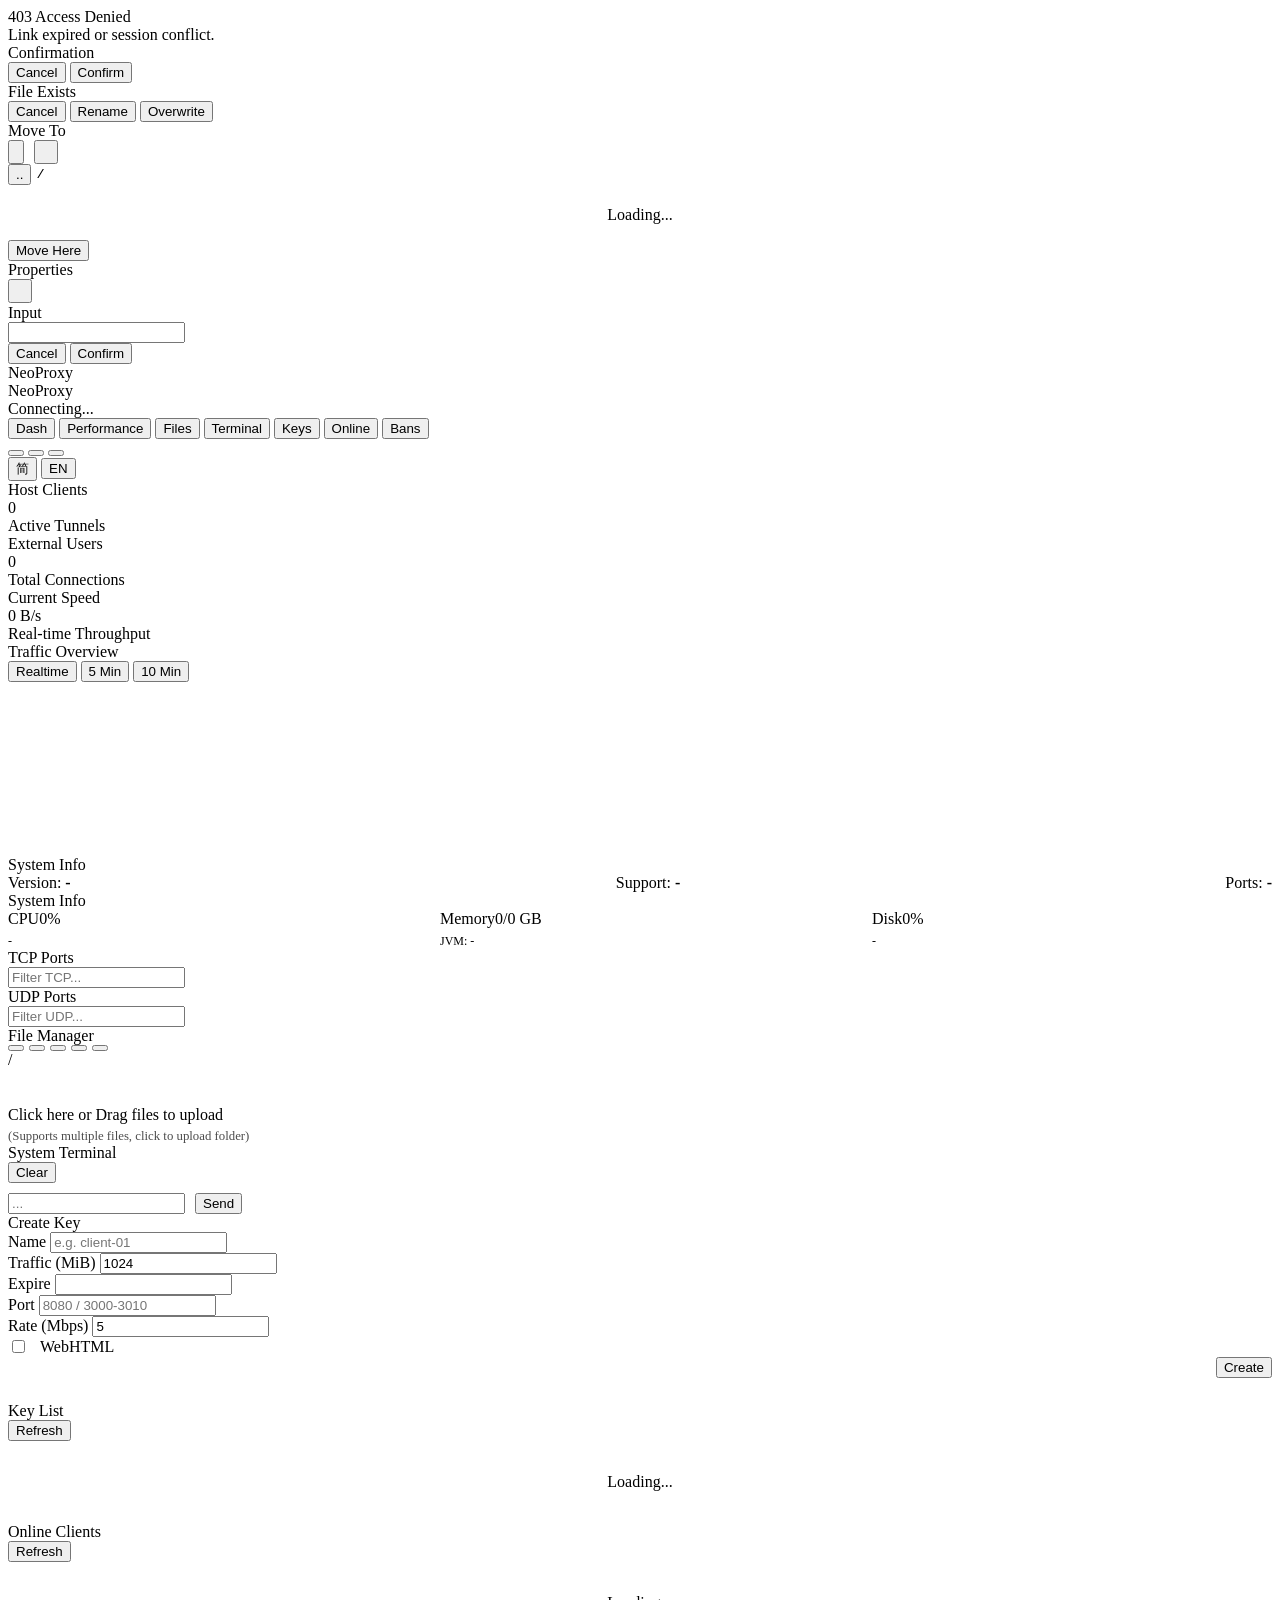
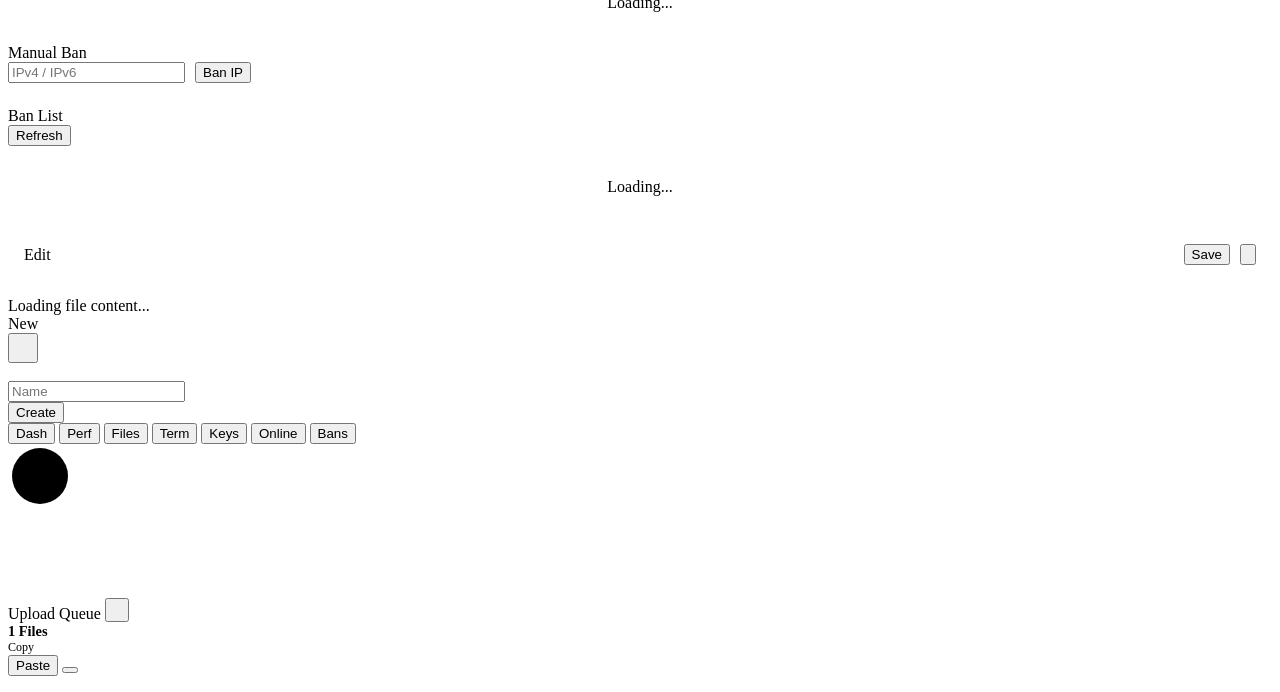
==== commit 3f943ab7: "Add i18n logging and structured log APIs Introduce internationalized message bundles and refactor lo" ====
--- a/src/main/resources/templates/webadmin/index.html
+++ b/src/main/resources/templates/webadmin/index.html
@@ -9,6 +9,229 @@
           rel="icon">
     <link href="https://npm.elemecdn.com/@fortawesome/fontawesome-free@6.4.0/css/all.min.css" rel="stylesheet">
     <link href="/css/style.css" rel="stylesheet">
+    <style>
+        /* Why: 仅修正当前 webadmin 页面移动端问题，避免把试探性兼容修改扩散到全局样式。 */
+        #traffic-chart {
+            display: block;
+        }
+
+        @media (max-width: 768px) {
+            .main-container,
+            .view,
+            .panel,
+            .chart-wrapper,
+            .chart-container,
+            .table-container,
+            .file-mgr-container,
+            .file-scroll-area,
+            .perf-grid-bottom,
+            .port-panel,
+            .modal,
+            .modal-body,
+            .modal-footer {
+                min-width: 0;
+            }
+
+            .view {
+                overscroll-behavior-y: contain;
+            }
+
+            .mobile-header {
+                padding-left: max(1rem, env(safe-area-inset-left));
+                padding-right: max(1rem, env(safe-area-inset-right));
+            }
+
+            .mobile-header .logo {
+                min-width: 0;
+                margin-bottom: 0;
+                font-size: 1.1rem;
+                gap: 8px;
+            }
+
+            .mobile-header .status-badge {
+                max-width: 42vw;
+                margin-bottom: 0;
+                overflow: hidden;
+                text-overflow: ellipsis;
+                white-space: nowrap;
+            }
+
+            .panel {
+                padding: 1rem;
+            }
+
+            .panel-header,
+            .chart-header,
+            .port-header-row {
+                flex-wrap: wrap !important;
+                align-items: stretch !important;
+            }
+
+            .panel-header,
+            .chart-header {
+                gap: 0.75rem;
+            }
+
+            .panel-header > *,
+            .chart-header > *,
+            .port-header-row > *,
+            .mobile-inline-form > *,
+            .editor-toolbar > * {
+                min-width: 0;
+            }
+
+            .chart-wrapper {
+                min-height: auto !important;
+            }
+
+            .chart-container {
+                aspect-ratio: 16 / 9;
+                min-height: 220px;
+                max-height: 52vh;
+            }
+
+            #traffic-chart {
+                width: 100%;
+                height: 100%;
+            }
+
+            .chart-controls {
+                width: 100%;
+                display: grid;
+                grid-template-columns: repeat(3, minmax(0, 1fr));
+            }
+
+            .chart-btn {
+                min-height: 36px;
+            }
+
+            .dashboard-meta-row,
+            .mobile-inline-form {
+                flex-direction: column;
+                align-items: stretch !important;
+            }
+
+            .mobile-inline-form .btn,
+            .mobile-inline-form .flex-input,
+            .port-search-input {
+                width: 100%;
+            }
+
+            .panel-actions {
+                width: 100%;
+                flex-wrap: wrap;
+            }
+
+            .panel-actions .btn {
+                flex: 1 1 calc(25% - 5px);
+                min-width: 44px;
+            }
+
+            .port-header-row .panel-title {
+                white-space: normal;
+            }
+
+            .breadcrumb {
+                width: 100%;
+                padding-bottom: 0;
+            }
+
+            .file-grid {
+                grid-template-columns: repeat(2, minmax(0, 1fr));
+                gap: 0.75rem;
+            }
+
+            .file-item {
+                min-width: 0;
+                padding: 0.85rem 0.7rem;
+            }
+
+            .file-name,
+            .prop-v,
+            #move-current-path {
+                overflow-wrap: anywhere;
+                word-break: break-word;
+            }
+
+            .table-container {
+                overflow-x: auto;
+                -webkit-overflow-scrolling: touch;
+            }
+
+            .bottom-nav {
+                overflow-x: auto;
+                justify-content: flex-start;
+                gap: 2px;
+                padding-left: max(0.35rem, env(safe-area-inset-left));
+                padding-right: max(0.35rem, env(safe-area-inset-right));
+            }
+
+            .b-nav-btn {
+                flex: 1 0 72px;
+                min-width: 72px;
+                padding: 0.45rem 0.3rem;
+            }
+
+            .b-nav-btn span {
+                font-size: 0.65rem;
+                line-height: 1.1;
+            }
+
+            .editor-toolbar,
+            .modal-footer {
+                flex-wrap: wrap !important;
+                gap: 0.75rem;
+            }
+
+            .editor-toolbar .btn,
+            .modal-footer .btn {
+                flex: 1 1 auto;
+            }
+        }
+
+        @media (max-width: 420px) {
+            .main-container {
+                padding-top: 56px;
+            }
+
+            .mobile-header {
+                height: 56px;
+                padding-left: max(0.85rem, env(safe-area-inset-left));
+                padding-right: max(0.85rem, env(safe-area-inset-right));
+            }
+
+            .mobile-header .logo {
+                font-size: 1rem;
+            }
+
+            .view {
+                padding: 0.85rem;
+                padding-bottom: calc(78px + env(safe-area-inset-bottom)) !important;
+            }
+
+            .dash-value {
+                font-size: 1.7rem;
+            }
+
+            .chart-container {
+                aspect-ratio: 4 / 3;
+                min-height: 200px;
+            }
+
+            .file-grid {
+                grid-template-columns: 1fr;
+            }
+
+            .panel-actions .btn {
+                flex-basis: calc(50% - 5px);
+            }
+
+            .b-nav-btn {
+                flex-basis: 64px;
+                min-width: 64px;
+            }
+        }
+    </style>
 </head>
 <body>
 
@@ -202,7 +425,7 @@
                 </div>
             </div>
             <div class="chart-container">
-                <svg id="traffic-chart" preserveAspectRatio="none">
+                <svg id="traffic-chart" preserveAspectRatio="xMidYMid meet">
                     <defs>
                         <linearGradient id="gradient" x1="0" x2="0" y1="0" y2="1">
                             <stop offset="0%" stop-color="var(--chart-top)"/>
@@ -220,7 +443,7 @@
             <div class="panel-header">
                 <div class="panel-title" data-i18n="dash_sys_info">System Info</div>
             </div>
-            <div style="display:flex;justify-content:space-between;flex-wrap:wrap;gap:1rem">
+            <div class="dashboard-meta-row" style="display:flex;justify-content:space-between;flex-wrap:wrap;gap:1rem">
                 <div><span data-i18n="lbl_ver" style="color:var(--text-sub)">Version:</span>
                     <span id="d-ver" style="color:var(--text-main);font-weight:bold">-</span></div>
                 <div><span data-i18n="lbl_support" style="color:var(--text-sub)">Support:</span>
@@ -291,7 +514,7 @@
         <div class="panel file-mgr-container">
             <div class="panel-header">
                 <div class="panel-title" data-i18n="f_title">File Manager</div>
-                <div style="display:flex;gap:5px">
+                <div class="panel-actions" style="display:flex;gap:5px">
                     <button class="btn btn-icon" data-i18n-title="btn_select_all" id="btn-select-all"
                             onclick="toggleSelectAll()" title="Select All"><i class="fas fa-check-square"></i></button>
                     <button class="btn btn-icon" data-i18n-title="btn_move" id="btn-move" onclick="openMoveSelector()"
@@ -337,7 +560,7 @@
                     <i class="fas fa-eraser"></i> <span data-i18n="btn_clear">Clear</span></button>
             </div>
             <div id="term-output" style="flex:1"></div>
-            <div style="display:flex;gap:10px;margin-top:10px;padding-bottom:env(safe-area-inset-bottom)">
+            <div class="mobile-inline-form" style="display:flex;gap:10px;margin-top:10px;padding-bottom:env(safe-area-inset-bottom)">
                 <input autocomplete="off" class="flex-input" id="cmd-input" placeholder="..." type="text">
                 <button class="btn btn-primary" data-i18n="btn_send" onclick="sendCmd()">Send</button>
             </div>
@@ -408,7 +631,7 @@
             <div class="panel-header">
                 <div class="panel-title" data-i18n="ban_title">Manual Ban</div>
             </div>
-            <div style="display:flex;gap:10px">
+            <div class="mobile-inline-form" style="display:flex;gap:10px">
                 <input class="flex-input" id="ban-ip-input" placeholder="IPv4 / IPv6" type="text">
                 <button class="btn btn-danger" onclick="doBanIp()">
                     <i class="fas fa-ban"></i> <span data-i18n="btn_ban">Ban IP</span></button>
@@ -432,7 +655,7 @@
 <!-- 文件编辑器弹窗 -->
 <div class="modal-overlay" id="editor-modal">
     <div class="modal large">
-        <div class="modal-header"
+        <div class="modal-header editor-toolbar"
              style="padding:1rem;border-bottom:1px solid var(--border);display:flex;justify-content:space-between;align-items:center">
             <span class="panel-title" data-i18n="modal_edit_title" id="editor-filename"
                   style="font-size:1rem">Edit</span>
